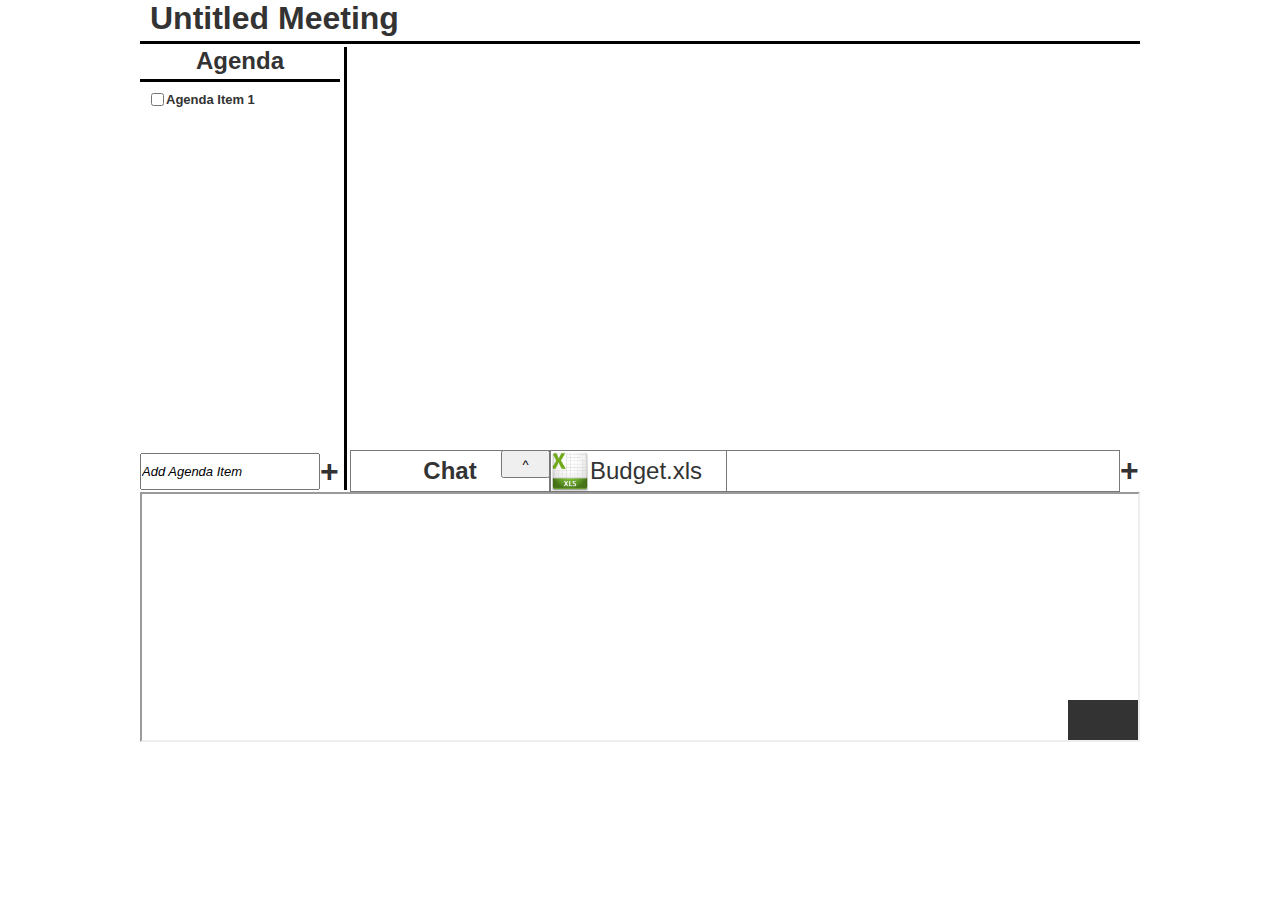
==== axure/callpage.html @ aa109053 "now with prototype" ====
﻿<!DOCTYPE html>
<html>
  <head>
    <title>callPage</title>
    <meta http-equiv="X-UA-Compatible" content="IE=edge"/>
    <meta http-equiv="content-type" content="text/html; charset=utf-8"/>
    <meta name="apple-mobile-web-app-capable" content="yes"/>
    <link href="resources/css/axure_rp_page.css" type="text/css" rel="stylesheet"/>
    <link href="data/styles.css" type="text/css" rel="stylesheet"/>
    <link href="files/callpage/styles.css" type="text/css" rel="stylesheet"/>
    <script src="resources/scripts/jquery-1.7.1.min.js"></script>
    <script src="resources/scripts/jquery-ui-1.8.10.custom.min.js"></script>
    <script src="resources/scripts/axure/axQuery.js"></script>
    <script src="resources/scripts/axure/globals.js"></script>
    <script src="resources/scripts/axutils.js"></script>
    <script src="resources/scripts/axure/annotation.js"></script>
    <script src="resources/scripts/axure/axQuery.std.js"></script>
    <script src="resources/scripts/axure/doc.js"></script>
    <script src="data/document.js"></script>
    <script src="resources/scripts/messagecenter.js"></script>
    <script src="resources/scripts/axure/events.js"></script>
    <script src="resources/scripts/axure/action.js"></script>
    <script src="resources/scripts/axure/expr.js"></script>
    <script src="resources/scripts/axure/geometry.js"></script>
    <script src="resources/scripts/axure/flyout.js"></script>
    <script src="resources/scripts/axure/ie.js"></script>
    <script src="resources/scripts/axure/model.js"></script>
    <script src="resources/scripts/axure/repeater.js"></script>
    <script src="resources/scripts/axure/sto.js"></script>
    <script src="resources/scripts/axure/utils.temp.js"></script>
    <script src="resources/scripts/axure/variables.js"></script>
    <script src="resources/scripts/axure/drag.js"></script>
    <script src="resources/scripts/axure/move.js"></script>
    <script src="resources/scripts/axure/visibility.js"></script>
    <script src="resources/scripts/axure/style.js"></script>
    <script src="resources/scripts/axure/adaptive.js"></script>
    <script src="resources/scripts/axure/tree.js"></script>
    <script src="resources/scripts/axure/init.temp.js"></script>
    <script src="files/callpage/data.js"></script>
    <script src="resources/scripts/axure/legacy.js"></script>
    <script src="resources/scripts/axure/viewer.js"></script>
    <script type="text/javascript">
      $axure.utils.getTransparentGifPath = function() { return 'resources/images/transparent.gif'; };
      $axure.utils.getOtherPath = function() { return 'resources/Other.html'; };
      $axure.utils.getReloadPath = function() { return 'resources/reload.html'; };
    </script>
  </head>
  <body>
    <div id="base" class="">

      <!-- Unnamed (Shape) -->
      <div id="u0" class="ax_shape">
        <img id="u0_img" class="img " src="images/callpage/u0.png"/>
        <!-- Unnamed () -->
        <div id="u1" class="text">
          <p><span></span></p>
        </div>
      </div>

      <!-- BudgetFrame (Inline Frame) -->
      <div id="u2" class="ax_inline_frame" data-label="BudgetFrame">
        <iframe id="u2_input" data-label="BudgetFrame" scrolling="auto" frameborder="1"></iframe>
      </div>

      <!-- ChatWindow (Shape) -->
      <div id="u3" class="ax_shape" data-label="ChatWindow">
        <img id="u3_img" class="img " src="images/callpage/chatwindow_u3.png"/>
        <!-- Unnamed () -->
        <div id="u4" class="text">
          <p><span></span></p>
        </div>
      </div>

      <!-- Video (Inline Frame) -->
      <div id="u5" class="ax_inline_frame" data-label="Video">
        <iframe id="u5_input" data-label="Video" scrolling="auto" frameborder="1"></iframe>
      </div>

      <!-- title (Shape) -->
      <div id="u6" class="ax_h1" data-label="title">
        <img id="u6_img" class="img " src="resources/images/transparent.gif"/>
        <!-- Unnamed () -->
        <div id="u7" class="text">
          <p><span>Brainstorming Session</span></p>
        </div>
      </div>

      <!-- Unnamed (Horizontal Line) -->
      <div id="u8" class="ax_horizontal_line">
        <img id="u8_start" class="img " src="resources/images/transparent.gif" alt="u8_start"/>
        <img id="u8_end" class="img " src="resources/images/transparent.gif" alt="u8_end"/>
        <img id="u8_line" class="img " src="images/callpage/u8_line.png" alt="u8_line"/>
      </div>

      <!-- Unnamed (Vertical Line) -->
      <div id="u9" class="ax_vertical_line">
        <img id="u9_start" class="img " src="resources/images/transparent.gif" alt="u9_start"/>
        <img id="u9_end" class="img " src="resources/images/transparent.gif" alt="u9_end"/>
        <img id="u9_line" class="img " src="images/callpage/u9_line.png" alt="u9_line"/>
      </div>

      <!-- Unnamed (Shape) -->
      <div id="u10" class="ax_h2">
        <img id="u10_img" class="img " src="resources/images/transparent.gif"/>
        <!-- Unnamed () -->
        <div id="u11" class="text">
          <p><span>Agenda</span></p>
        </div>
      </div>

      <!-- Unnamed (Horizontal Line) -->
      <div id="u12" class="ax_horizontal_line">
        <img id="u12_start" class="img " src="resources/images/transparent.gif" alt="u12_start"/>
        <img id="u12_end" class="img " src="resources/images/transparent.gif" alt="u12_end"/>
        <img id="u12_line" class="img " src="images/callpage/u12_line.png" alt="u12_line"/>
      </div>

      <!-- AgendaItemText (Text Field) -->
      <div id="u13" class="ax_text_field" data-label="AgendaItemText">
        <input id="u13_input" type="text" value=""/>
      </div>

      <!-- Add Agenda Item (Shape) -->
      <div id="u14" class="ax_h1" data-label="Add Agenda Item">
        <img id="u14_img" class="img " src="resources/images/transparent.gif"/>
        <!-- Unnamed () -->
        <div id="u15" class="text">
          <p><span>+</span></p>
        </div>
      </div>

      <!-- AgendaItemPreset (Checkbox) -->
      <div id="u16" class="ax_checkbox" data-label="AgendaItemPreset">
        <label for="u16_input">
          <!-- Unnamed () -->
          <div id="u17" class="text">
            <p><span>Agenda Item 1</span></p>
          </div>
        </label>
        <input id="u16_input" type="checkbox" value="checkbox"/>
      </div>

      <!-- AgendaAdded (Checkbox) -->
      <div id="u18" class="ax_checkbox" data-label="AgendaAdded">
        <label for="u18_input">
          <!-- Unnamed () -->
          <div id="u19" class="text">
            <p><span>[[Agenda1]]</span></p>
          </div>
        </label>
        <input id="u18_input" type="checkbox" value="checkbox"/>
      </div>

      <!-- Add Agenda Item (Shape) -->
      <div id="u20" class="ax_h1" data-label="Add Agenda Item">
        <img id="u20_img" class="img " src="resources/images/transparent.gif"/>
        <!-- Unnamed () -->
        <div id="u21" class="text">
          <p><span>+</span></p>
        </div>
      </div>

      <!-- Unnamed (Shape) -->
      <div id="u22" class="ax_shape">
        <img id="u22_img" class="img " src="images/callpage/u22.png"/>
        <!-- Unnamed () -->
        <div id="u23" class="text">
          <p><span></span></p>
        </div>
      </div>

      <!-- Unnamed (Image) -->
      <div id="u24" class="ax_image">
        <img id="u24_img" class="img " src="images/task_io/fileimage_u11.png"/>
        <!-- Unnamed () -->
        <div id="u25" class="text">
          <p><span></span></p>
        </div>
      </div>

      <!-- Unnamed (Shape) -->
      <div id="u26" class="ax_h2">
        <img id="u26_img" class="img " src="resources/images/transparent.gif"/>
        <!-- Unnamed () -->
        <div id="u27" class="text">
          <p><span>Budget.xls</span></p>
        </div>
      </div>

      <!-- ChatLabelBottom (Shape) -->
      <div id="u28" class="ax_shape" data-label="ChatLabelBottom">
        <img id="u28_img" class="img " src="images/callpage/chatlabelbottom_u28.png"/>
        <!-- Unnamed () -->
        <div id="u29" class="text">
          <p><span>Chat</span></p>
        </div>
      </div>

      <!-- ExpandChatButton (HTML Button) -->
      <div id="u30" class="ax_html_button" data-label="ExpandChatButton">
        <input id="u30_input" type="submit" value="^"/>
      </div>

      <!-- MinimizeDocs (HTML Button) -->
      <div id="u31" class="ax_html_button" data-label="MinimizeDocs">
        <input id="u31_input" type="submit" value="___"/>
      </div>

      <!-- ChatLabelTop (Shape) -->
      <div id="u32" class="ax_shape" data-label="ChatLabelTop">
        <img id="u32_img" class="img " src="images/callpage/chatlabelbottom_u28.png"/>
        <!-- Unnamed () -->
        <div id="u33" class="text">
          <p><span>Chat</span></p>
        </div>
      </div>

      <!-- ChatMinButton (HTML Button) -->
      <div id="u34" class="ax_html_button" data-label="ChatMinButton">
        <input id="u34_input" type="submit" value="___"/>
      </div>

      <!-- AaronChat (Shape) -->
      <div id="u35" class="ax_paragraph" data-label="AaronChat">
        <img id="u35_img" class="img " src="resources/images/transparent.gif"/>
        <!-- Unnamed () -->
        <div id="u36" class="text">
          <p><span>Aaron: Hi everyone!</span></p>
        </div>
      </div>

      <!-- PipChat (Shape) -->
      <div id="u37" class="ax_paragraph" data-label="PipChat">
        <img id="u37_img" class="img " src="resources/images/transparent.gif"/>
        <!-- Unnamed () -->
        <div id="u38" class="text">
          <p><span>Pip: Hey Aaron!</span></p>
        </div>
      </div>

      <!-- CathyLabel (Shape) -->
      <div id="u39" class="ax_paragraph" data-label="CathyLabel">
        <img id="u39_img" class="img " src="resources/images/transparent.gif"/>
        <!-- Unnamed () -->
        <div id="u40" class="text">
          <p><span>Cathy: </span></p>
        </div>
      </div>

      <!-- ChatItemFill (Shape) -->
      <div id="u41" class="ax_paragraph" data-label="ChatItemFill">
        <img id="u41_img" class="img " src="resources/images/transparent.gif"/>
        <!-- Unnamed () -->
        <div id="u42" class="text">
          <p><span>[[ChatItem]]</span></p>
        </div>
      </div>

      <!-- SubmitChatField (Text Field) -->
      <div id="u43" class="ax_text_field" data-label="SubmitChatField">
        <input id="u43_input" type="text" value=""/>
      </div>

      <!-- ChatSubmitButton (Shape) -->
      <div id="u44" class="ax_h1" data-label="ChatSubmitButton">
        <img id="u44_img" class="img " src="resources/images/transparent.gif"/>
        <!-- Unnamed () -->
        <div id="u45" class="text">
          <p><span>+</span></p>
        </div>
      </div>

      <!-- PeopleFrameRectangle (Shape) -->
      <div id="u46" class="ax_shape" data-label="PeopleFrameRectangle">
        <img id="u46_img" class="img " src="images/callpage/peopleframerectangle_u46.png"/>
        <!-- Unnamed () -->
        <div id="u47" class="text">
          <p><span></span></p>
        </div>
      </div>

      <!-- PeopleFrameIcon (Image) -->
      <div id="u48" class="ax_image" data-label="PeopleFrameIcon">
        <img id="u48_img" class="img " src="images/task_io/fileimage_u11.png"/>
        <!-- Unnamed () -->
        <div id="u49" class="text">
          <p><span></span></p>
        </div>
      </div>

      <!-- PeopleFrameLabel (Shape) -->
      <div id="u50" class="ax_h2" data-label="PeopleFrameLabel">
        <img id="u50_img" class="img " src="resources/images/transparent.gif"/>
        <!-- Unnamed () -->
        <div id="u51" class="text">
          <p><span>Probabilities.xls</span></p>
        </div>
      </div>

      <!-- PeopleFrame (Inline Frame) -->
      <div id="u52" class="ax_inline_frame" data-label="PeopleFrame">
        <iframe id="u52_input" data-label="PeopleFrame" scrolling="auto" frameborder="1"></iframe>
      </div>

      <!-- Unnamed (Shape) -->
      <div id="u53" class="ax_shape">
        <img id="u53_img" class="img " src="images/callpage/u53.png"/>
        <!-- Unnamed () -->
        <div id="u54" class="text">
          <p><span></span></p>
        </div>
      </div>
    </div>
  </body>
</html>
---- axure/resources/css/axure_rp_page.css ----
﻿/* so the window resize fires within a frame in IE7 */
html, body {
    height: 100%;    
}

a {
	color: inherit;
}

p {
	margin: 0px;
}

iframe {
	background: #FFFFFF;
}

/* to match IE with C, FF */
input {
    padding: 1px 0px 1px 0px;
    box-sizing: border-box;
    -moz-box-sizing: border-box;
}

textarea {
    margin: 0px;
    box-sizing: border-box;
    -moz-box-sizing: border-box;
}

div.intcases {
	font-family: arial; 
	font-size: 12px;
    text-align:left; 
	border:1px solid #AAA; 
	background:#FFF none repeat scroll 0% 0%; 
	z-index:9999; 
	visibility:hidden; 
	position:absolute;
    padding: 0px;
    border-radius: 3px;
	white-space: nowrap;
}

div.intcaselink {
	cursor: pointer;
    padding: 3px 8px 3px 8px;
    margin: 5px;
	background:#EEE none repeat scroll 0% 0%; 
	border:1px solid #AAA;
    border-radius: 3px;
}

div.refpageimage {
	position: absolute;
    left: 0px;
    top: 0px;
	font-size: 0px;
	width: 16px;
	height: 16px;
	cursor: pointer;
	background-image: url(images/newwindow.gif);
	background-repeat: no-repeat;
}

div.annnoteimage {
	position: absolute;
    left: 0px;
    top: 0px;
	font-size: 0px;
	width: 16px;
	height: 12px;
	cursor: help;
	background-image: url(images/note.gif);
	background-repeat: no-repeat;
}

div.annnotelabel {
	position: absolute;
    left: 0px;
    top: 0px;
	font-family: Arial;
	font-size: 10px;
	border: 1px solid rgb(166,221,242);
	cursor: help;
	background:rgb(0,157,217) none repeat scroll 0% 0%; 
	padding-left:3px; 
	padding-right:3px;
	white-space: nowrap;
	color: white;
}
 
.annotationName {
	font-size: 13px;
	font-weight: bold;
	margin-bottom: 3px;
	white-space: nowrap;
}

.annotation {
	font-size: 12px;
	padding-left: 2px;
	margin-bottom: 5px;
}

/* this is a fix for the issue where dialogs jump around and takes the text-align from the body */
.dialogFix {
    position:absolute;
    text-align:left;
}


@keyframes pulsate {
  from {
    box-shadow: 0 0 10px #74BA11;
  }
  to {
    box-shadow: 0 0 20px #74BA11;
  }
}

@-webkit-keyframes pulsate {
  from {
    -webkit-box-shadow: 0 0 10px #74BA11;
    box-shadow: 0 0 10px #74BA11;
  }
  to {
    -webkit-box-shadow: 0 0 20px #74BA11;
    box-shadow: 0 0 20px #74BA11;
  }
}
 
@-moz-keyframes pulsate {
  from {
    -moz-box-shadow: 0 0 10px #74BA11;
    box-shadow: 0 0 10px #74BA11;
  }
  to {
    -moz-box-shadow: 0 0 20px #74BA11;
    box-shadow: 0 0 20px #74BA11;
  }
}

.legacyPulsateBorder {
	border: 5px solid #74BA11;
	margin: -5px;
}

.pulsateBorder {
  animation-name: pulsate;
  animation-timing-function: ease-in-out;
  animation-duration: 0.9s;
  animation-iteration-count: infinite;
  animation-direction: alternate;
  
  -webkit-animation-name: pulsate;
  -webkit-animation-timing-function: ease-in-out;
  -webkit-animation-duration: 0.9s;
  -webkit-animation-iteration-count: infinite;
  -webkit-animation-direction: alternate;

  -moz-animation-name: pulsate;
  -moz-animation-timing-function: ease-in-out;
  -moz-animation-duration: 0.9s;
  -moz-animation-iteration-count: infinite;
  -moz-animation-direction: alternate;
}
---- axure/data/styles.css ----
﻿.ax_shape {
  font-family:'ArialMT', 'Arial';
  font-weight:400;
  font-style:normal;
  font-size:13px;
  color:#333333;
  text-align:center;
  line-height:normal;
}
.ax_paragraph {
  font-family:'ArialMT', 'Arial';
  font-weight:400;
  font-style:normal;
  font-size:13px;
  color:#333333;
  text-align:left;
  line-height:normal;
}
.ax_h1 {
  font-family:'Arial-BoldMT', 'Arial Bold', 'Arial';
  font-weight:700;
  font-style:normal;
  font-size:32px;
  color:#333333;
  text-align:left;
  line-height:normal;
}
.ax_h2 {
  font-family:'Arial-BoldMT', 'Arial Bold', 'Arial';
  font-weight:700;
  font-style:normal;
  font-size:24px;
  color:#333333;
  text-align:left;
  line-height:normal;
}
.ax_h3 {
  font-family:'Arial-BoldMT', 'Arial Bold', 'Arial';
  font-weight:700;
  font-style:normal;
  font-size:18px;
  color:#333333;
  text-align:left;
  line-height:normal;
}
.ax_h4 {
  font-family:'Arial-BoldMT', 'Arial Bold', 'Arial';
  font-weight:700;
  font-style:normal;
  font-size:14px;
  color:#333333;
  text-align:left;
  line-height:normal;
}
.ax_h5 {
  font-family:'Arial-BoldMT', 'Arial Bold', 'Arial';
  font-weight:700;
  font-style:normal;
  font-size:13px;
  color:#333333;
  text-align:left;
  line-height:normal;
}
.ax_h6 {
  font-family:'Arial-BoldMT', 'Arial Bold', 'Arial';
  font-weight:700;
  font-style:normal;
  font-size:10px;
  color:#333333;
  text-align:left;
  line-height:normal;
}
.ax_image {
  font-family:'ArialMT', 'Arial';
  font-weight:400;
  font-style:normal;
  font-size:13px;
  color:#000000;
  text-align:center;
  line-height:normal;
}
.ax_text_link {
  color:#0000FF;
}
.ax_text_link_mouse_over {
}
.ax_text_link_mouse_down {
}
.ax_text_field {
  font-family:'ArialMT', 'Arial';
  font-weight:400;
  font-style:normal;
  font-size:13px;
  color:#000000;
  text-align:left;
  line-height:normal;
}
.ax_text_area {
  font-family:'ArialMT', 'Arial';
  font-weight:400;
  font-style:normal;
  font-size:13px;
  color:#000000;
  text-align:left;
  line-height:normal;
}
.ax_droplist {
  font-family:'ArialMT', 'Arial';
  font-weight:400;
  font-style:normal;
  font-size:13px;
  color:#000000;
  text-align:left;
  line-height:normal;
}
.ax_list_box {
  font-family:'ArialMT', 'Arial';
  font-weight:400;
  font-style:normal;
  font-size:13px;
  color:#000000;
  text-align:left;
  line-height:normal;
}
.ax_checkbox {
  font-family:'ArialMT', 'Arial';
  font-weight:400;
  font-style:normal;
  font-size:13px;
  color:#333333;
  text-align:left;
  line-height:normal;
}
.ax_radio_button {
  font-family:'ArialMT', 'Arial';
  font-weight:400;
  font-style:normal;
  font-size:13px;
  color:#333333;
  text-align:left;
  line-height:normal;
}
.ax_flow_shape {
  font-family:'ArialMT', 'Arial';
  font-weight:400;
  font-style:normal;
  font-size:13px;
  color:#333333;
  text-align:center;
  line-height:normal;
}
.ax_tree_node {
  font-family:'ArialMT', 'Arial';
  font-weight:400;
  font-style:normal;
  font-size:13px;
  color:#333333;
  text-align:left;
  line-height:normal;
}
.ax_html_button {
  font-family:'ArialMT', 'Arial';
  font-weight:400;
  font-style:normal;
  font-size:13px;
  color:#000000;
  text-align:center;
  line-height:normal;
}
.ax_hot_spot {
  font-size:13px;
  color:#333333;
  text-align:center;
  line-height:normal;
}
.ax_inline_frame {
  font-size:13px;
  color:#333333;
  text-align:center;
  line-height:normal;
}
.ax_dynamic_panel {
  font-size:13px;
  color:#333333;
  text-align:center;
  line-height:normal;
}
.ax_master {
  font-size:13px;
  color:#333333;
  text-align:center;
  line-height:normal;
}
.ax_repeater {
  font-family:'ArialMT', 'Arial';
  font-weight:400;
  font-style:normal;
  font-size:13px;
  color:#333333;
  text-align:center;
  line-height:normal;
}
.ax_table {
  font-family:'ArialMT', 'Arial';
  font-weight:400;
  font-style:normal;
  font-size:13px;
  color:#333333;
  text-align:center;
  line-height:normal;
}
.ax_table_cell {
  font-family:'ArialMT', 'Arial';
  font-weight:400;
  font-style:normal;
  font-size:13px;
  color:#333333;
  text-align:left;
  line-height:normal;
}
.ax_menu {
  font-size:13px;
  color:#000000;
  text-align:center;
  line-height:normal;
}
.ax_horizontal_line {
  font-size:13px;
  color:#333333;
  text-align:center;
  line-height:normal;
}
.ax_vertical_line {
  font-size:13px;
  color:#333333;
  text-align:center;
  line-height:normal;
}
.ax_connector {
  font-family:'ArialMT', 'Arial';
  font-weight:400;
  font-style:normal;
  font-size:13px;
  color:#333333;
  text-align:center;
  line-height:normal;
}
---- axure/files/callpage/styles.css ----
﻿body {
  margin:0px;
  background-image:none;
  position:relative;
  left:-0px;
  width:1000px;
  margin-left:auto;
  margin-right:auto;
  text-align:left;
}
#base {
  position:absolute;
  z-index:0;
}
#u0 {
  position:absolute;
  left:410px;
  top:450px;
  width:570px;
  height:42px;
}
#u0_img {
  position:absolute;
  left:0px;
  top:0px;
  width:570px;
  height:42px;
}
#u1 {
  position:absolute;
  left:2px;
  top:13px;
  width:566px;
  visibility:hidden;
  word-wrap:break-word;
}
#u2 {
  position:absolute;
  left:210px;
  top:75px;
  width:786px;
  height:371px;
}
#u2_input {
  position:absolute;
  left:0px;
  top:0px;
  width:786px;
  height:371px;
}
#u3 {
  position:absolute;
  left:210px;
  top:75px;
  width:200px;
  height:417px;
}
#u3_img {
  position:absolute;
  left:0px;
  top:0px;
  width:200px;
  height:417px;
}
#u4 {
  position:absolute;
  left:2px;
  top:200px;
  width:196px;
  visibility:hidden;
  word-wrap:break-word;
}
#u5 {
  position:absolute;
  left:0px;
  top:492px;
  width:996px;
  height:246px;
}
#u5_input {
  position:absolute;
  left:0px;
  top:0px;
  width:996px;
  height:246px;
}
#u6 {
  position:absolute;
  left:10px;
  top:0px;
  width:900px;
  height:37px;
}
#u6_img {
  position:absolute;
  left:0px;
  top:0px;
  width:900px;
  height:37px;
}
#u7 {
  position:absolute;
  left:0px;
  top:0px;
  width:900px;
  word-wrap:break-word;
}
#u8 {
  position:absolute;
  left:0px;
  top:37px;
  width:1000px;
  height:10px;
}
#u8_start {
  position:absolute;
  left:0px;
  top:-5px;
  width:18px;
  height:20px;
}
#u8_end {
  position:absolute;
  left:983px;
  top:-5px;
  width:18px;
  height:20px;
}
#u8_line {
  position:absolute;
  left:0px;
  top:4px;
  width:1000px;
  height:3px;
}
#u9 {
  position:absolute;
  left:200px;
  top:47px;
  width:10px;
  height:443px;
}
#u9_start {
  position:absolute;
  left:-5px;
  top:0px;
  width:20px;
  height:18px;
}
#u9_end {
  position:absolute;
  left:-5px;
  top:426px;
  width:20px;
  height:18px;
}
#u9_line {
  position:absolute;
  left:4px;
  top:0px;
  width:3px;
  height:443px;
}
#u10 {
  position:absolute;
  left:0px;
  top:47px;
  width:200px;
  height:28px;
  text-align:center;
}
#u10_img {
  position:absolute;
  left:0px;
  top:0px;
  width:200px;
  height:28px;
}
#u11 {
  position:absolute;
  left:0px;
  top:0px;
  width:200px;
  word-wrap:break-word;
}
#u12 {
  position:absolute;
  left:0px;
  top:75px;
  width:200px;
  height:10px;
}
#u12_start {
  position:absolute;
  left:0px;
  top:-5px;
  width:18px;
  height:20px;
}
#u12_end {
  position:absolute;
  left:183px;
  top:-5px;
  width:18px;
  height:20px;
}
#u12_line {
  position:absolute;
  left:0px;
  top:4px;
  width:200px;
  height:3px;
}
#u13 {
  position:absolute;
  left:0px;
  top:453px;
  width:180px;
  height:37px;
}
#u13_input {
  position:absolute;
  left:0px;
  top:0px;
  width:180px;
  height:37px;
  font-family:'ArialMT', 'Arial';
  font-weight:400;
  font-style:normal;
  font-size:13px;
  text-decoration:none;
  color:#000000;
  text-align:left;
}
#u14 {
  position:absolute;
  left:180px;
  top:453px;
  width:20px;
  height:37px;
}
#u14_img {
  position:absolute;
  left:0px;
  top:0px;
  width:20px;
  height:37px;
}
#u14_img.mouseOver {
}
#u14.mouseOver {
}
#u14_img.disabled {
}
#u14.disabled {
}
#u15 {
  position:absolute;
  left:0px;
  top:0px;
  width:20px;
  white-space:nowrap;
}
#u16 {
  position:absolute;
  left:10px;
  top:92px;
  width:130px;
  height:15px;
  font-family:'Arial-BoldMT', 'Arial Bold', 'Arial';
  font-weight:700;
  font-style:normal;
}
#u17 {
  position:absolute;
  left:16px;
  top:0px;
  width:112px;
  word-wrap:break-word;
}
#u16_input {
  position:absolute;
  left:-3px;
  top:-2px;
}
#u18 {
  position:absolute;
  left:10px;
  top:124px;
  width:130px;
  height:15px;
  font-family:'Arial-BoldMT', 'Arial Bold', 'Arial';
  font-weight:700;
  font-style:normal;
}
#u19 {
  position:absolute;
  left:16px;
  top:0px;
  width:112px;
  word-wrap:break-word;
}
#u18_input {
  position:absolute;
  left:-3px;
  top:-2px;
}
#u20 {
  position:absolute;
  left:980px;
  top:452px;
  width:20px;
  height:37px;
}
#u20_img {
  position:absolute;
  left:0px;
  top:0px;
  width:20px;
  height:37px;
}
#u20_img.mouseOver {
}
#u20.mouseOver {
}
#u20_img.disabled {
}
#u20.disabled {
}
#u21 {
  position:absolute;
  left:0px;
  top:0px;
  width:20px;
  white-space:nowrap;
}
#u22 {
  position:absolute;
  left:410px;
  top:450px;
  width:177px;
  height:42px;
}
#u22_img {
  position:absolute;
  left:0px;
  top:0px;
  width:177px;
  height:42px;
}
#u23 {
  position:absolute;
  left:2px;
  top:13px;
  width:173px;
  visibility:hidden;
  word-wrap:break-word;
}
#u24 {
  position:absolute;
  left:410px;
  top:450px;
  width:40px;
  height:42px;
}
#u24_img {
  position:absolute;
  left:0px;
  top:0px;
  width:40px;
  height:42px;
}
#u25 {
  position:absolute;
  left:2px;
  top:13px;
  width:36px;
  visibility:hidden;
  word-wrap:break-word;
}
#u26 {
  position:absolute;
  left:450px;
  top:457px;
  width:113px;
  height:28px;
  font-family:'ArialMT', 'Arial';
  font-weight:400;
  font-style:normal;
}
#u26_img {
  position:absolute;
  left:0px;
  top:0px;
  width:113px;
  height:28px;
}
#u27 {
  position:absolute;
  left:0px;
  top:0px;
  width:113px;
  white-space:nowrap;
}
#u28 {
  position:absolute;
  left:210px;
  top:450px;
  width:200px;
  height:42px;
  font-family:'Arial-BoldMT', 'Arial Bold', 'Arial';
  font-weight:700;
  font-style:normal;
  font-size:24px;
}
#u28_img {
  position:absolute;
  left:0px;
  top:0px;
  width:200px;
  height:42px;
}
#u29 {
  position:absolute;
  left:2px;
  top:7px;
  width:196px;
  word-wrap:break-word;
}
#u30 {
  position:absolute;
  left:361px;
  top:450px;
  width:49px;
  height:28px;
}
#u30_input {
  position:absolute;
  left:0px;
  top:0px;
  width:49px;
  height:28px;
  font-family:'ArialMT', 'Arial';
  font-weight:400;
  font-style:normal;
  font-size:13px;
  text-decoration:none;
  color:#000000;
  text-align:center;
}
#u31 {
  position:absolute;
  left:951px;
  top:47px;
  width:49px;
  height:28px;
}
#u31_input {
  position:absolute;
  left:0px;
  top:0px;
  width:49px;
  height:28px;
  font-family:'ArialMT', 'Arial';
  font-weight:400;
  font-style:normal;
  font-size:13px;
  text-decoration:none;
  color:#000000;
  text-align:center;
}
#u32 {
  position:absolute;
  left:210px;
  top:75px;
  width:200px;
  height:42px;
  font-family:'Arial-BoldMT', 'Arial Bold', 'Arial';
  font-weight:700;
  font-style:normal;
  font-size:24px;
}
#u32_img {
  position:absolute;
  left:0px;
  top:0px;
  width:200px;
  height:42px;
}
#u33 {
  position:absolute;
  left:2px;
  top:7px;
  width:196px;
  word-wrap:break-word;
}
#u34 {
  position:absolute;
  left:361px;
  top:75px;
  width:49px;
  height:28px;
}
#u34_input {
  position:absolute;
  left:0px;
  top:0px;
  width:49px;
  height:28px;
  font-family:'ArialMT', 'Arial';
  font-weight:400;
  font-style:normal;
  font-size:13px;
  text-decoration:none;
  color:#000000;
  text-align:center;
}
#u35 {
  position:absolute;
  left:210px;
  top:123px;
  width:200px;
  height:15px;
}
#u35_img {
  position:absolute;
  left:0px;
  top:0px;
  width:200px;
  height:15px;
}
#u36 {
  position:absolute;
  left:0px;
  top:0px;
  width:200px;
  word-wrap:break-word;
}
#u37 {
  position:absolute;
  left:211px;
  top:143px;
  width:200px;
  height:15px;
}
#u37_img {
  position:absolute;
  left:0px;
  top:0px;
  width:200px;
  height:15px;
}
#u38 {
  position:absolute;
  left:0px;
  top:0px;
  width:200px;
  word-wrap:break-word;
}
#u39 {
  position:absolute;
  left:211px;
  top:165px;
  width:39px;
  height:15px;
}
#u39_img {
  position:absolute;
  left:0px;
  top:0px;
  width:39px;
  height:15px;
}
#u40 {
  position:absolute;
  left:0px;
  top:0px;
  width:39px;
  word-wrap:break-word;
}
#u41 {
  position:absolute;
  left:250px;
  top:165px;
  width:161px;
  height:15px;
}
#u41_img {
  position:absolute;
  left:0px;
  top:0px;
  width:161px;
  height:15px;
}
#u42 {
  position:absolute;
  left:0px;
  top:0px;
  width:161px;
  word-wrap:break-word;
}
#u43 {
  position:absolute;
  left:210px;
  top:450px;
  width:180px;
  height:42px;
}
#u43_input {
  position:absolute;
  left:0px;
  top:0px;
  width:180px;
  height:42px;
  font-family:'ArialMT', 'Arial';
  font-weight:400;
  font-style:normal;
  font-size:13px;
  text-decoration:none;
  color:#000000;
  text-align:left;
}
#u44 {
  position:absolute;
  left:390px;
  top:452px;
  width:20px;
  height:37px;
}
#u44_img {
  position:absolute;
  left:0px;
  top:0px;
  width:20px;
  height:37px;
}
#u44_img.mouseOver {
}
#u44.mouseOver {
}
#u44_img.disabled {
}
#u44.disabled {
}
#u45 {
  position:absolute;
  left:0px;
  top:0px;
  width:20px;
  white-space:nowrap;
}
#u46 {
  position:absolute;
  left:587px;
  top:450px;
  width:213px;
  height:42px;
}
#u46_img {
  position:absolute;
  left:0px;
  top:0px;
  width:213px;
  height:42px;
}
#u47 {
  position:absolute;
  left:2px;
  top:13px;
  width:209px;
  visibility:hidden;
  word-wrap:break-word;
}
#u48 {
  position:absolute;
  left:587px;
  top:450px;
  width:40px;
  height:42px;
}
#u48_img {
  position:absolute;
  left:0px;
  top:0px;
  width:40px;
  height:42px;
}
#u49 {
  position:absolute;
  left:2px;
  top:13px;
  width:36px;
  visibility:hidden;
  word-wrap:break-word;
}
#u50 {
  position:absolute;
  left:627px;
  top:457px;
  width:168px;
  height:28px;
  font-family:'ArialMT', 'Arial';
  font-weight:400;
  font-style:normal;
}
#u50_img {
  position:absolute;
  left:0px;
  top:0px;
  width:168px;
  height:28px;
}
#u51 {
  position:absolute;
  left:0px;
  top:0px;
  width:168px;
  white-space:nowrap;
}
#u52 {
  position:absolute;
  left:210px;
  top:75px;
  width:786px;
  height:371px;
}
#u52_input {
  position:absolute;
  left:0px;
  top:0px;
  width:786px;
  height:371px;
}
#u53 {
  position:absolute;
  left:928px;
  top:700px;
  width:70px;
  height:40px;
}
#u53_img {
  position:absolute;
  left:0px;
  top:0px;
  width:70px;
  height:40px;
}
#u54 {
  position:absolute;
  left:2px;
  top:12px;
  width:66px;
  visibility:hidden;
  word-wrap:break-word;
}
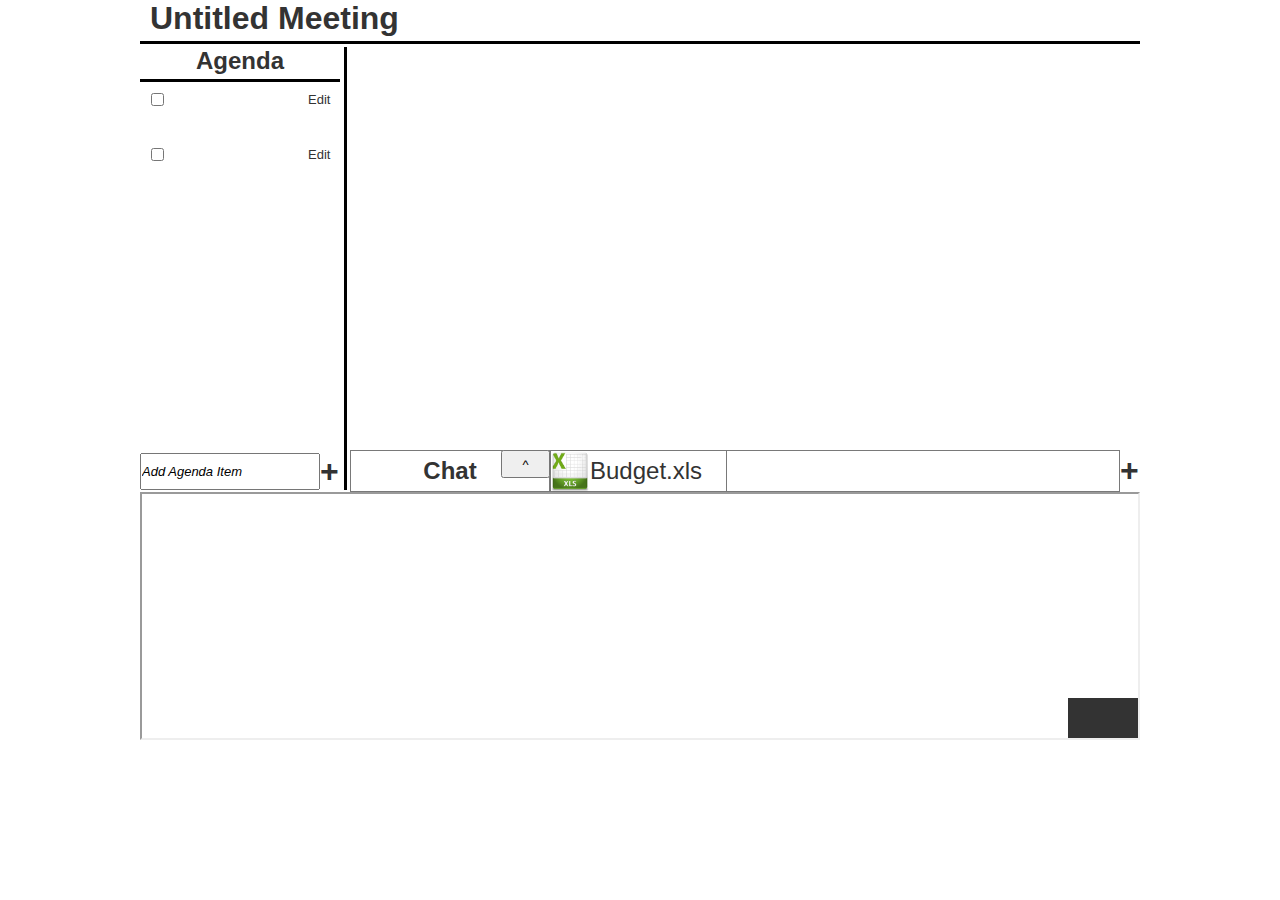
==== commit 455c10f2: "new axure template" ====
--- a/axure/callpage.html
+++ b/axure/callpage.html
@@ -48,267 +48,356 @@
   <body>
     <div id="base" class="">
 
-      <!-- Unnamed (Shape) -->
-      <div id="u0" class="ax_shape">
-        <img id="u0_img" class="img " src="images/callpage/u0.png"/>
+      <!-- EditSave3 (Shape) -->
+      <div id="u0" class="ax_shape" data-label="EditSave3">
+        <img id="u0_img" class="img " src="images/joiningcall/reveal_u0.png"/>
         <!-- Unnamed () -->
         <div id="u1" class="text">
+          <p><span>Save3</span></p>
+        </div>
+      </div>
+
+      <!-- Unnamed (Shape) -->
+      <div id="u2" class="ax_shape">
+        <img id="u2_img" class="img " src="images/callpage/u2.png"/>
+        <!-- Unnamed () -->
+        <div id="u3" class="text">
           <p><span></span></p>
         </div>
       </div>
 
       <!-- BudgetFrame (Inline Frame) -->
-      <div id="u2" class="ax_inline_frame" data-label="BudgetFrame">
-        <iframe id="u2_input" data-label="BudgetFrame" scrolling="auto" frameborder="1"></iframe>
+      <div id="u4" class="ax_inline_frame" data-label="BudgetFrame">
+        <iframe id="u4_input" data-label="BudgetFrame" scrolling="auto" frameborder="1"></iframe>
       </div>
 
       <!-- ChatWindow (Shape) -->
-      <div id="u3" class="ax_shape" data-label="ChatWindow">
-        <img id="u3_img" class="img " src="images/callpage/chatwindow_u3.png"/>
-        <!-- Unnamed () -->
-        <div id="u4" class="text">
+      <div id="u5" class="ax_shape" data-label="ChatWindow">
+        <img id="u5_img" class="img " src="images/callpage/chatwindow_u5.png"/>
+        <!-- Unnamed () -->
+        <div id="u6" class="text">
           <p><span></span></p>
         </div>
       </div>
 
       <!-- Video (Inline Frame) -->
-      <div id="u5" class="ax_inline_frame" data-label="Video">
-        <iframe id="u5_input" data-label="Video" scrolling="auto" frameborder="1"></iframe>
+      <div id="u7" class="ax_inline_frame" data-label="Video">
+        <iframe id="u7_input" data-label="Video" scrolling="auto" frameborder="1"></iframe>
       </div>
 
       <!-- title (Shape) -->
-      <div id="u6" class="ax_h1" data-label="title">
-        <img id="u6_img" class="img " src="resources/images/transparent.gif"/>
-        <!-- Unnamed () -->
-        <div id="u7" class="text">
+      <div id="u8" class="ax_h1" data-label="title">
+        <img id="u8_img" class="img " src="resources/images/transparent.gif"/>
+        <!-- Unnamed () -->
+        <div id="u9" class="text">
           <p><span>Brainstorming Session</span></p>
         </div>
       </div>
 
       <!-- Unnamed (Horizontal Line) -->
-      <div id="u8" class="ax_horizontal_line">
-        <img id="u8_start" class="img " src="resources/images/transparent.gif" alt="u8_start"/>
-        <img id="u8_end" class="img " src="resources/images/transparent.gif" alt="u8_end"/>
-        <img id="u8_line" class="img " src="images/callpage/u8_line.png" alt="u8_line"/>
+      <div id="u10" class="ax_horizontal_line">
+        <img id="u10_start" class="img " src="resources/images/transparent.gif" alt="u10_start"/>
+        <img id="u10_end" class="img " src="resources/images/transparent.gif" alt="u10_end"/>
+        <img id="u10_line" class="img " src="images/callpage/u10_line.png" alt="u10_line"/>
       </div>
 
       <!-- Unnamed (Vertical Line) -->
-      <div id="u9" class="ax_vertical_line">
-        <img id="u9_start" class="img " src="resources/images/transparent.gif" alt="u9_start"/>
-        <img id="u9_end" class="img " src="resources/images/transparent.gif" alt="u9_end"/>
-        <img id="u9_line" class="img " src="images/callpage/u9_line.png" alt="u9_line"/>
-      </div>
-
-      <!-- Unnamed (Shape) -->
-      <div id="u10" class="ax_h2">
-        <img id="u10_img" class="img " src="resources/images/transparent.gif"/>
-        <!-- Unnamed () -->
-        <div id="u11" class="text">
+      <div id="u11" class="ax_vertical_line">
+        <img id="u11_start" class="img " src="resources/images/transparent.gif" alt="u11_start"/>
+        <img id="u11_end" class="img " src="resources/images/transparent.gif" alt="u11_end"/>
+        <img id="u11_line" class="img " src="images/callpage/u11_line.png" alt="u11_line"/>
+      </div>
+
+      <!-- Unnamed (Shape) -->
+      <div id="u12" class="ax_h2">
+        <img id="u12_img" class="img " src="resources/images/transparent.gif"/>
+        <!-- Unnamed () -->
+        <div id="u13" class="text">
           <p><span>Agenda</span></p>
         </div>
       </div>
 
       <!-- Unnamed (Horizontal Line) -->
-      <div id="u12" class="ax_horizontal_line">
-        <img id="u12_start" class="img " src="resources/images/transparent.gif" alt="u12_start"/>
-        <img id="u12_end" class="img " src="resources/images/transparent.gif" alt="u12_end"/>
-        <img id="u12_line" class="img " src="images/callpage/u12_line.png" alt="u12_line"/>
+      <div id="u14" class="ax_horizontal_line">
+        <img id="u14_start" class="img " src="resources/images/transparent.gif" alt="u14_start"/>
+        <img id="u14_end" class="img " src="resources/images/transparent.gif" alt="u14_end"/>
+        <img id="u14_line" class="img " src="images/callpage/u14_line.png" alt="u14_line"/>
       </div>
 
       <!-- AgendaItemText (Text Field) -->
-      <div id="u13" class="ax_text_field" data-label="AgendaItemText">
-        <input id="u13_input" type="text" value=""/>
+      <div id="u15" class="ax_text_field" data-label="AgendaItemText">
+        <input id="u15_input" type="text" value=""/>
       </div>
 
       <!-- Add Agenda Item (Shape) -->
-      <div id="u14" class="ax_h1" data-label="Add Agenda Item">
-        <img id="u14_img" class="img " src="resources/images/transparent.gif"/>
-        <!-- Unnamed () -->
-        <div id="u15" class="text">
+      <div id="u16" class="ax_h1" data-label="Add Agenda Item">
+        <img id="u16_img" class="img " src="resources/images/transparent.gif"/>
+        <!-- Unnamed () -->
+        <div id="u17" class="text">
           <p><span>+</span></p>
         </div>
       </div>
 
       <!-- AgendaItemPreset (Checkbox) -->
-      <div id="u16" class="ax_checkbox" data-label="AgendaItemPreset">
-        <label for="u16_input">
+      <div id="u18" class="ax_checkbox" data-label="AgendaItemPreset">
+        <label for="u18_input">
           <!-- Unnamed () -->
-          <div id="u17" class="text">
+          <div id="u19" class="text">
             <p><span>Agenda Item 1</span></p>
           </div>
         </label>
-        <input id="u16_input" type="checkbox" value="checkbox"/>
+        <input id="u18_input" type="checkbox" value="checkbox"/>
       </div>
 
       <!-- AgendaAdded (Checkbox) -->
-      <div id="u18" class="ax_checkbox" data-label="AgendaAdded">
-        <label for="u18_input">
+      <div id="u20" class="ax_checkbox" data-label="AgendaAdded">
+        <label for="u20_input">
           <!-- Unnamed () -->
-          <div id="u19" class="text">
+          <div id="u21" class="text">
             <p><span>[[Agenda1]]</span></p>
           </div>
         </label>
-        <input id="u18_input" type="checkbox" value="checkbox"/>
+        <input id="u20_input" type="checkbox" value="checkbox"/>
       </div>
 
       <!-- Add Agenda Item (Shape) -->
-      <div id="u20" class="ax_h1" data-label="Add Agenda Item">
-        <img id="u20_img" class="img " src="resources/images/transparent.gif"/>
-        <!-- Unnamed () -->
-        <div id="u21" class="text">
+      <div id="u22" class="ax_h1" data-label="Add Agenda Item">
+        <img id="u22_img" class="img " src="resources/images/transparent.gif"/>
+        <!-- Unnamed () -->
+        <div id="u23" class="text">
           <p><span>+</span></p>
         </div>
       </div>
 
       <!-- Unnamed (Shape) -->
-      <div id="u22" class="ax_shape">
-        <img id="u22_img" class="img " src="images/callpage/u22.png"/>
-        <!-- Unnamed () -->
-        <div id="u23" class="text">
+      <div id="u24" class="ax_shape">
+        <img id="u24_img" class="img " src="images/callpage/u24.png"/>
+        <!-- Unnamed () -->
+        <div id="u25" class="text">
           <p><span></span></p>
         </div>
       </div>
 
       <!-- Unnamed (Image) -->
-      <div id="u24" class="ax_image">
-        <img id="u24_img" class="img " src="images/task_io/fileimage_u11.png"/>
-        <!-- Unnamed () -->
-        <div id="u25" class="text">
-          <p><span></span></p>
-        </div>
-      </div>
-
-      <!-- Unnamed (Shape) -->
-      <div id="u26" class="ax_h2">
-        <img id="u26_img" class="img " src="resources/images/transparent.gif"/>
+      <div id="u26" class="ax_image">
+        <img id="u26_img" class="img " src="images/task_io/fileimage_u13.png"/>
         <!-- Unnamed () -->
         <div id="u27" class="text">
+          <p><span></span></p>
+        </div>
+      </div>
+
+      <!-- Unnamed (Shape) -->
+      <div id="u28" class="ax_h2">
+        <img id="u28_img" class="img " src="resources/images/transparent.gif"/>
+        <!-- Unnamed () -->
+        <div id="u29" class="text">
           <p><span>Budget.xls</span></p>
         </div>
       </div>
 
       <!-- ChatLabelBottom (Shape) -->
-      <div id="u28" class="ax_shape" data-label="ChatLabelBottom">
-        <img id="u28_img" class="img " src="images/callpage/chatlabelbottom_u28.png"/>
-        <!-- Unnamed () -->
-        <div id="u29" class="text">
+      <div id="u30" class="ax_shape" data-label="ChatLabelBottom">
+        <img id="u30_img" class="img " src="images/callpage/chatlabelbottom_u30.png"/>
+        <!-- Unnamed () -->
+        <div id="u31" class="text">
           <p><span>Chat</span></p>
         </div>
       </div>
 
       <!-- ExpandChatButton (HTML Button) -->
-      <div id="u30" class="ax_html_button" data-label="ExpandChatButton">
-        <input id="u30_input" type="submit" value="^"/>
+      <div id="u32" class="ax_html_button" data-label="ExpandChatButton">
+        <input id="u32_input" type="submit" value="^"/>
       </div>
 
       <!-- MinimizeDocs (HTML Button) -->
-      <div id="u31" class="ax_html_button" data-label="MinimizeDocs">
-        <input id="u31_input" type="submit" value="___"/>
+      <div id="u33" class="ax_html_button" data-label="MinimizeDocs">
+        <input id="u33_input" type="submit" value="___"/>
       </div>
 
       <!-- ChatLabelTop (Shape) -->
-      <div id="u32" class="ax_shape" data-label="ChatLabelTop">
-        <img id="u32_img" class="img " src="images/callpage/chatlabelbottom_u28.png"/>
-        <!-- Unnamed () -->
-        <div id="u33" class="text">
+      <div id="u34" class="ax_shape" data-label="ChatLabelTop">
+        <img id="u34_img" class="img " src="images/callpage/chatlabelbottom_u30.png"/>
+        <!-- Unnamed () -->
+        <div id="u35" class="text">
           <p><span>Chat</span></p>
         </div>
       </div>
 
       <!-- ChatMinButton (HTML Button) -->
-      <div id="u34" class="ax_html_button" data-label="ChatMinButton">
-        <input id="u34_input" type="submit" value="___"/>
+      <div id="u36" class="ax_html_button" data-label="ChatMinButton">
+        <input id="u36_input" type="submit" value="___"/>
       </div>
 
       <!-- AaronChat (Shape) -->
-      <div id="u35" class="ax_paragraph" data-label="AaronChat">
-        <img id="u35_img" class="img " src="resources/images/transparent.gif"/>
-        <!-- Unnamed () -->
-        <div id="u36" class="text">
+      <div id="u37" class="ax_paragraph" data-label="AaronChat">
+        <img id="u37_img" class="img " src="resources/images/transparent.gif"/>
+        <!-- Unnamed () -->
+        <div id="u38" class="text">
           <p><span>Aaron: Hi everyone!</span></p>
         </div>
       </div>
 
       <!-- PipChat (Shape) -->
-      <div id="u37" class="ax_paragraph" data-label="PipChat">
-        <img id="u37_img" class="img " src="resources/images/transparent.gif"/>
-        <!-- Unnamed () -->
-        <div id="u38" class="text">
+      <div id="u39" class="ax_paragraph" data-label="PipChat">
+        <img id="u39_img" class="img " src="resources/images/transparent.gif"/>
+        <!-- Unnamed () -->
+        <div id="u40" class="text">
           <p><span>Pip: Hey Aaron!</span></p>
         </div>
       </div>
 
       <!-- CathyLabel (Shape) -->
-      <div id="u39" class="ax_paragraph" data-label="CathyLabel">
-        <img id="u39_img" class="img " src="resources/images/transparent.gif"/>
-        <!-- Unnamed () -->
-        <div id="u40" class="text">
-          <p><span>Cathy: </span></p>
+      <div id="u41" class="ax_paragraph" data-label="CathyLabel">
+        <img id="u41_img" class="img " src="resources/images/transparent.gif"/>
+        <!-- Unnamed () -->
+        <div id="u42" class="text">
+          <p><span>&nbsp;</span></p>
         </div>
       </div>
 
       <!-- ChatItemFill (Shape) -->
-      <div id="u41" class="ax_paragraph" data-label="ChatItemFill">
-        <img id="u41_img" class="img " src="resources/images/transparent.gif"/>
-        <!-- Unnamed () -->
-        <div id="u42" class="text">
+      <div id="u43" class="ax_paragraph" data-label="ChatItemFill">
+        <img id="u43_img" class="img " src="resources/images/transparent.gif"/>
+        <!-- Unnamed () -->
+        <div id="u44" class="text">
           <p><span>[[ChatItem]]</span></p>
         </div>
       </div>
 
       <!-- SubmitChatField (Text Field) -->
-      <div id="u43" class="ax_text_field" data-label="SubmitChatField">
-        <input id="u43_input" type="text" value=""/>
+      <div id="u45" class="ax_text_field" data-label="SubmitChatField">
+        <input id="u45_input" type="text" value=""/>
       </div>
 
       <!-- ChatSubmitButton (Shape) -->
-      <div id="u44" class="ax_h1" data-label="ChatSubmitButton">
-        <img id="u44_img" class="img " src="resources/images/transparent.gif"/>
-        <!-- Unnamed () -->
-        <div id="u45" class="text">
+      <div id="u46" class="ax_h1" data-label="ChatSubmitButton">
+        <img id="u46_img" class="img " src="resources/images/transparent.gif"/>
+        <!-- Unnamed () -->
+        <div id="u47" class="text">
           <p><span>+</span></p>
         </div>
       </div>
 
       <!-- PeopleFrameRectangle (Shape) -->
-      <div id="u46" class="ax_shape" data-label="PeopleFrameRectangle">
-        <img id="u46_img" class="img " src="images/callpage/peopleframerectangle_u46.png"/>
-        <!-- Unnamed () -->
-        <div id="u47" class="text">
+      <div id="u48" class="ax_shape" data-label="PeopleFrameRectangle">
+        <img id="u48_img" class="img " src="images/callpage/peopleframerectangle_u48.png"/>
+        <!-- Unnamed () -->
+        <div id="u49" class="text">
           <p><span></span></p>
         </div>
       </div>
 
       <!-- PeopleFrameIcon (Image) -->
-      <div id="u48" class="ax_image" data-label="PeopleFrameIcon">
-        <img id="u48_img" class="img " src="images/task_io/fileimage_u11.png"/>
-        <!-- Unnamed () -->
-        <div id="u49" class="text">
+      <div id="u50" class="ax_image" data-label="PeopleFrameIcon">
+        <img id="u50_img" class="img " src="images/task_io/fileimage_u13.png"/>
+        <!-- Unnamed () -->
+        <div id="u51" class="text">
           <p><span></span></p>
         </div>
       </div>
 
       <!-- PeopleFrameLabel (Shape) -->
-      <div id="u50" class="ax_h2" data-label="PeopleFrameLabel">
-        <img id="u50_img" class="img " src="resources/images/transparent.gif"/>
-        <!-- Unnamed () -->
-        <div id="u51" class="text">
+      <div id="u52" class="ax_h2" data-label="PeopleFrameLabel">
+        <img id="u52_img" class="img " src="resources/images/transparent.gif"/>
+        <!-- Unnamed () -->
+        <div id="u53" class="text">
           <p><span>Probabilities.xls</span></p>
         </div>
       </div>
 
       <!-- PeopleFrame (Inline Frame) -->
-      <div id="u52" class="ax_inline_frame" data-label="PeopleFrame">
-        <iframe id="u52_input" data-label="PeopleFrame" scrolling="auto" frameborder="1"></iframe>
-      </div>
-
-      <!-- Unnamed (Shape) -->
-      <div id="u53" class="ax_shape">
-        <img id="u53_img" class="img " src="images/callpage/u53.png"/>
-        <!-- Unnamed () -->
-        <div id="u54" class="text">
-          <p><span></span></p>
-        </div>
+      <div id="u54" class="ax_inline_frame" data-label="PeopleFrame">
+        <iframe id="u54_input" data-label="PeopleFrame" scrolling="auto" frameborder="1"></iframe>
+      </div>
+
+      <!-- Unnamed (Shape) -->
+      <div id="u55" class="ax_shape">
+        <img id="u55_img" class="img " src="images/callpage/u55.png"/>
+        <!-- Unnamed () -->
+        <div id="u56" class="text">
+          <p><span></span></p>
+        </div>
+      </div>
+
+      <!-- Edit (Shape) -->
+      <div id="u57" class="ax_paragraph" data-label="Edit">
+        <img id="u57_img" class="img " src="resources/images/transparent.gif"/>
+        <!-- Unnamed () -->
+        <div id="u58" class="text">
+          <p><span>Edit</span></p>
+        </div>
+      </div>
+
+      <!-- Edit3 (Shape) -->
+      <div id="u59" class="ax_paragraph" data-label="Edit3">
+        <img id="u59_img" class="img " src="resources/images/transparent.gif"/>
+        <!-- Unnamed () -->
+        <div id="u60" class="text">
+          <p><span>Edit</span></p>
+        </div>
+      </div>
+
+      <!-- EditSave1 (Shape) -->
+      <div id="u61" class="ax_shape" data-label="EditSave1">
+        <img id="u61_img" class="img " src="images/joiningcall/reveal_u0.png"/>
+        <!-- Unnamed () -->
+        <div id="u62" class="text">
+          <p><span>Save1</span></p>
+        </div>
+      </div>
+
+      <!-- EditAgenda1 (Text Field) -->
+      <div id="u63" class="ax_text_field" data-label="EditAgenda1">
+        <input id="u63_input" type="text" value=""/>
+      </div>
+
+      <!-- EditSave2 (Shape) -->
+      <div id="u64" class="ax_shape" data-label="EditSave2">
+        <img id="u64_img" class="img " src="images/joiningcall/reveal_u0.png"/>
+        <!-- Unnamed () -->
+        <div id="u65" class="text">
+          <p><span>Save2</span></p>
+        </div>
+      </div>
+
+      <!-- EditAgenda3 (Text Field) -->
+      <div id="u66" class="ax_text_field" data-label="EditAgenda3">
+        <input id="u66_input" type="text" value=""/>
+      </div>
+
+      <!-- Unnamed (Shape) -->
+      <div id="u67" class="ax_shape">
+        <img id="u67_img" class="img " src="images/callpage/u67.png"/>
+        <!-- Unnamed () -->
+        <div id="u68" class="text">
+          <p><span></span></p>
+        </div>
+      </div>
+
+      <!-- AgendaItemPreset2 (Checkbox) -->
+      <div id="u69" class="ax_checkbox" data-label="AgendaItemPreset2">
+        <label for="u69_input">
+          <!-- Unnamed () -->
+          <div id="u70" class="text">
+            <p><span>Agenda Item 1</span></p>
+          </div>
+        </label>
+        <input id="u69_input" type="checkbox" value="checkbox"/>
+      </div>
+
+      <!-- Edit2 (Shape) -->
+      <div id="u71" class="ax_paragraph" data-label="Edit2">
+        <img id="u71_img" class="img " src="resources/images/transparent.gif"/>
+        <!-- Unnamed () -->
+        <div id="u72" class="text">
+          <p><span>Edit</span></p>
+        </div>
+      </div>
+
+      <!-- EditAgenda2 (Text Field) -->
+      <div id="u73" class="ax_text_field" data-label="EditAgenda2">
+        <input id="u73_input" type="text" value=""/>
       </div>
     </div>
   </body>
--- a/axure/files/callpage/styles.css
+++ b/axure/files/callpage/styles.css
@@ -14,19 +14,40 @@
 }
 #u0 {
   position:absolute;
+  left:610px;
+  top:7px;
+  width:100px;
+  height:30px;
+}
+#u0_img {
+  position:absolute;
+  left:0px;
+  top:0px;
+  width:100px;
+  height:30px;
+}
+#u1 {
+  position:absolute;
+  left:2px;
+  top:8px;
+  width:96px;
+  word-wrap:break-word;
+}
+#u2 {
+  position:absolute;
   left:410px;
   top:450px;
   width:570px;
   height:42px;
 }
-#u0_img {
+#u2_img {
   position:absolute;
   left:0px;
   top:0px;
   width:570px;
   height:42px;
 }
-#u1 {
+#u3 {
   position:absolute;
   left:2px;
   top:13px;
@@ -34,35 +55,35 @@
   visibility:hidden;
   word-wrap:break-word;
 }
-#u2 {
+#u4 {
   position:absolute;
   left:210px;
   top:75px;
   width:786px;
   height:371px;
 }
-#u2_input {
+#u4_input {
   position:absolute;
   left:0px;
   top:0px;
   width:786px;
   height:371px;
 }
-#u3 {
-  position:absolute;
-  left:210px;
+#u5 {
+  position:absolute;
+  left:206px;
   top:75px;
   width:200px;
   height:417px;
 }
-#u3_img {
+#u5_img {
   position:absolute;
   left:0px;
   top:0px;
   width:200px;
   height:417px;
 }
-#u4 {
+#u6 {
   position:absolute;
   left:2px;
   top:200px;
@@ -70,98 +91,98 @@
   visibility:hidden;
   word-wrap:break-word;
 }
-#u5 {
+#u7 {
   position:absolute;
   left:0px;
   top:492px;
   width:996px;
-  height:246px;
-}
-#u5_input {
+  height:244px;
+}
+#u7_input {
   position:absolute;
   left:0px;
   top:0px;
   width:996px;
-  height:246px;
-}
-#u6 {
+  height:244px;
+}
+#u8 {
   position:absolute;
   left:10px;
   top:0px;
   width:900px;
   height:37px;
 }
-#u6_img {
+#u8_img {
   position:absolute;
   left:0px;
   top:0px;
   width:900px;
   height:37px;
 }
-#u7 {
+#u9 {
   position:absolute;
   left:0px;
   top:0px;
   width:900px;
   word-wrap:break-word;
 }
-#u8 {
+#u10 {
   position:absolute;
   left:0px;
   top:37px;
   width:1000px;
   height:10px;
 }
-#u8_start {
+#u10_start {
   position:absolute;
   left:0px;
   top:-5px;
   width:18px;
   height:20px;
 }
-#u8_end {
+#u10_end {
   position:absolute;
   left:983px;
   top:-5px;
   width:18px;
   height:20px;
 }
-#u8_line {
+#u10_line {
   position:absolute;
   left:0px;
   top:4px;
   width:1000px;
   height:3px;
 }
-#u9 {
+#u11 {
   position:absolute;
   left:200px;
   top:47px;
   width:10px;
   height:443px;
 }
-#u9_start {
+#u11_start {
   position:absolute;
   left:-5px;
   top:0px;
   width:20px;
   height:18px;
 }
-#u9_end {
+#u11_end {
   position:absolute;
   left:-5px;
   top:426px;
   width:20px;
   height:18px;
 }
-#u9_line {
+#u11_line {
   position:absolute;
   left:4px;
   top:0px;
   width:3px;
   height:443px;
 }
-#u10 {
+#u12 {
   position:absolute;
   left:0px;
   top:47px;
@@ -169,56 +190,56 @@
   height:28px;
   text-align:center;
 }
-#u10_img {
-  position:absolute;
-  left:0px;
-  top:0px;
-  width:200px;
-  height:28px;
-}
-#u11 {
-  position:absolute;
-  left:0px;
-  top:0px;
-  width:200px;
-  word-wrap:break-word;
-}
-#u12 {
+#u12_img {
+  position:absolute;
+  left:0px;
+  top:0px;
+  width:200px;
+  height:28px;
+}
+#u13 {
+  position:absolute;
+  left:0px;
+  top:0px;
+  width:200px;
+  word-wrap:break-word;
+}
+#u14 {
   position:absolute;
   left:0px;
   top:75px;
   width:200px;
   height:10px;
 }
-#u12_start {
+#u14_start {
   position:absolute;
   left:0px;
   top:-5px;
   width:18px;
   height:20px;
 }
-#u12_end {
+#u14_end {
   position:absolute;
   left:183px;
   top:-5px;
   width:18px;
   height:20px;
 }
-#u12_line {
+#u14_line {
   position:absolute;
   left:0px;
   top:4px;
   width:200px;
   height:3px;
 }
-#u13 {
+#u15 {
   position:absolute;
   left:0px;
   top:453px;
   width:180px;
   height:37px;
 }
-#u13_input {
+#u15_input {
   position:absolute;
   left:0px;
   top:0px;
@@ -232,36 +253,36 @@
   color:#000000;
   text-align:left;
 }
-#u14 {
+#u16 {
   position:absolute;
   left:180px;
   top:453px;
   width:20px;
   height:37px;
 }
-#u14_img {
-  position:absolute;
-  left:0px;
-  top:0px;
-  width:20px;
-  height:37px;
-}
-#u14_img.mouseOver {
-}
-#u14.mouseOver {
-}
-#u14_img.disabled {
-}
-#u14.disabled {
-}
-#u15 {
+#u16_img {
+  position:absolute;
+  left:0px;
+  top:0px;
+  width:20px;
+  height:37px;
+}
+#u16_img.mouseOver {
+}
+#u16.mouseOver {
+}
+#u16_img.disabled {
+}
+#u16.disabled {
+}
+#u17 {
   position:absolute;
   left:0px;
   top:0px;
   width:20px;
   white-space:nowrap;
 }
-#u16 {
+#u18 {
   position:absolute;
   left:10px;
   top:92px;
@@ -271,84 +292,84 @@
   font-weight:700;
   font-style:normal;
 }
-#u17 {
+#u19 {
   position:absolute;
   left:16px;
   top:0px;
   width:112px;
   word-wrap:break-word;
 }
-#u16_input {
+#u18_input {
   position:absolute;
   left:-3px;
   top:-2px;
 }
-#u18 {
+#u20 {
   position:absolute;
   left:10px;
-  top:124px;
+  top:205px;
   width:130px;
   height:15px;
   font-family:'Arial-BoldMT', 'Arial Bold', 'Arial';
   font-weight:700;
   font-style:normal;
 }
-#u19 {
+#u21 {
   position:absolute;
   left:16px;
   top:0px;
   width:112px;
   word-wrap:break-word;
 }
-#u18_input {
+#u20_input {
   position:absolute;
   left:-3px;
   top:-2px;
 }
-#u20 {
+#u22 {
   position:absolute;
   left:980px;
   top:452px;
   width:20px;
   height:37px;
 }
-#u20_img {
-  position:absolute;
-  left:0px;
-  top:0px;
-  width:20px;
-  height:37px;
-}
-#u20_img.mouseOver {
-}
-#u20.mouseOver {
-}
-#u20_img.disabled {
-}
-#u20.disabled {
-}
-#u21 {
+#u22_img {
+  position:absolute;
+  left:0px;
+  top:0px;
+  width:20px;
+  height:37px;
+}
+#u22_img.mouseOver {
+}
+#u22.mouseOver {
+}
+#u22_img.disabled {
+}
+#u22.disabled {
+}
+#u23 {
   position:absolute;
   left:0px;
   top:0px;
   width:20px;
   white-space:nowrap;
 }
-#u22 {
+#u24 {
   position:absolute;
   left:410px;
   top:450px;
   width:177px;
   height:42px;
 }
-#u22_img {
+#u24_img {
   position:absolute;
   left:0px;
   top:0px;
   width:177px;
   height:42px;
 }
-#u23 {
+#u25 {
   position:absolute;
   left:2px;
   top:13px;
@@ -356,21 +377,21 @@
   visibility:hidden;
   word-wrap:break-word;
 }
-#u24 {
+#u26 {
   position:absolute;
   left:410px;
   top:450px;
   width:40px;
   height:42px;
 }
-#u24_img {
+#u26_img {
   position:absolute;
   left:0px;
   top:0px;
   width:40px;
   height:42px;
 }
-#u25 {
+#u27 {
   position:absolute;
   left:2px;
   top:13px;
@@ -378,7 +399,7 @@
   visibility:hidden;
   word-wrap:break-word;
 }
-#u26 {
+#u28 {
   position:absolute;
   left:450px;
   top:457px;
@@ -388,21 +409,21 @@
   font-weight:400;
   font-style:normal;
 }
-#u26_img {
+#u28_img {
   position:absolute;
   left:0px;
   top:0px;
   width:113px;
   height:28px;
 }
-#u27 {
+#u29 {
   position:absolute;
   left:0px;
   top:0px;
   width:113px;
   white-space:nowrap;
 }
-#u28 {
+#u30 {
   position:absolute;
   left:210px;
   top:450px;
@@ -413,28 +434,28 @@
   font-style:normal;
   font-size:24px;
 }
-#u28_img {
-  position:absolute;
-  left:0px;
-  top:0px;
-  width:200px;
-  height:42px;
-}
-#u29 {
+#u30_img {
+  position:absolute;
+  left:0px;
+  top:0px;
+  width:200px;
+  height:42px;
+}
+#u31 {
   position:absolute;
   left:2px;
   top:7px;
   width:196px;
   word-wrap:break-word;
 }
-#u30 {
+#u32 {
   position:absolute;
   left:361px;
   top:450px;
   width:49px;
   height:28px;
 }
-#u30_input {
+#u32_input {
   position:absolute;
   left:0px;
   top:0px;
@@ -448,14 +469,14 @@
   color:#000000;
   text-align:center;
 }
-#u31 {
+#u33 {
   position:absolute;
   left:951px;
   top:47px;
   width:49px;
   height:28px;
 }
-#u31_input {
+#u33_input {
   position:absolute;
   left:0px;
   top:0px;
@@ -469,7 +490,7 @@
   color:#000000;
   text-align:center;
 }
-#u32 {
+#u34 {
   position:absolute;
   left:210px;
   top:75px;
@@ -480,28 +501,28 @@
   font-style:normal;
   font-size:24px;
 }
-#u32_img {
-  position:absolute;
-  left:0px;
-  top:0px;
-  width:200px;
-  height:42px;
-}
-#u33 {
+#u34_img {
+  position:absolute;
+  left:0px;
+  top:0px;
+  width:200px;
+  height:42px;
+}
+#u35 {
   position:absolute;
   left:2px;
   top:7px;
   width:196px;
   word-wrap:break-word;
 }
-#u34 {
+#u36 {
   position:absolute;
   left:361px;
   top:75px;
   width:49px;
   height:28px;
 }
-#u34_input {
+#u36_input {
   position:absolute;
   left:0px;
   top:0px;
@@ -515,98 +536,98 @@
   color:#000000;
   text-align:center;
 }
-#u35 {
+#u37 {
   position:absolute;
   left:210px;
   top:123px;
   width:200px;
   height:15px;
 }
-#u35_img {
-  position:absolute;
-  left:0px;
-  top:0px;
-  width:200px;
-  height:15px;
-}
-#u36 {
-  position:absolute;
-  left:0px;
-  top:0px;
-  width:200px;
-  word-wrap:break-word;
-}
-#u37 {
+#u37_img {
+  position:absolute;
+  left:0px;
+  top:0px;
+  width:200px;
+  height:15px;
+}
+#u38 {
+  position:absolute;
+  left:0px;
+  top:0px;
+  width:200px;
+  word-wrap:break-word;
+}
+#u39 {
   position:absolute;
   left:211px;
   top:143px;
   width:200px;
   height:15px;
 }
-#u37_img {
-  position:absolute;
-  left:0px;
-  top:0px;
-  width:200px;
-  height:15px;
-}
-#u38 {
-  position:absolute;
-  left:0px;
-  top:0px;
-  width:200px;
-  word-wrap:break-word;
-}
-#u39 {
+#u39_img {
+  position:absolute;
+  left:0px;
+  top:0px;
+  width:200px;
+  height:15px;
+}
+#u40 {
+  position:absolute;
+  left:0px;
+  top:0px;
+  width:200px;
+  word-wrap:break-word;
+}
+#u41 {
   position:absolute;
   left:211px;
   top:165px;
-  width:39px;
-  height:15px;
-}
-#u39_img {
-  position:absolute;
-  left:0px;
-  top:0px;
-  width:39px;
-  height:15px;
-}
-#u40 {
-  position:absolute;
-  left:0px;
-  top:0px;
-  width:39px;
-  word-wrap:break-word;
-}
-#u41 {
-  position:absolute;
-  left:250px;
+  width:49px;
+  height:15px;
+}
+#u41_img {
+  position:absolute;
+  left:0px;
+  top:0px;
+  width:49px;
+  height:15px;
+}
+#u42 {
+  position:absolute;
+  left:0px;
+  top:0px;
+  width:49px;
+  word-wrap:break-word;
+}
+#u43 {
+  position:absolute;
+  left:270px;
   top:165px;
-  width:161px;
-  height:15px;
-}
-#u41_img {
-  position:absolute;
-  left:0px;
-  top:0px;
-  width:161px;
-  height:15px;
-}
-#u42 {
-  position:absolute;
-  left:0px;
-  top:0px;
-  width:161px;
-  word-wrap:break-word;
-}
-#u43 {
+  width:141px;
+  height:15px;
+}
+#u43_img {
+  position:absolute;
+  left:0px;
+  top:0px;
+  width:141px;
+  height:15px;
+}
+#u44 {
+  position:absolute;
+  left:0px;
+  top:0px;
+  width:141px;
+  word-wrap:break-word;
+}
+#u45 {
   position:absolute;
   left:210px;
   top:450px;
   width:180px;
   height:42px;
 }
-#u43_input {
+#u45_input {
   position:absolute;
   left:0px;
   top:0px;
@@ -620,50 +641,50 @@
   color:#000000;
   text-align:left;
 }
-#u44 {
+#u46 {
   position:absolute;
   left:390px;
   top:452px;
   width:20px;
   height:37px;
 }
-#u44_img {
-  position:absolute;
-  left:0px;
-  top:0px;
-  width:20px;
-  height:37px;
-}
-#u44_img.mouseOver {
-}
-#u44.mouseOver {
-}
-#u44_img.disabled {
-}
-#u44.disabled {
-}
-#u45 {
+#u46_img {
+  position:absolute;
+  left:0px;
+  top:0px;
+  width:20px;
+  height:37px;
+}
+#u46_img.mouseOver {
+}
+#u46.mouseOver {
+}
+#u46_img.disabled {
+}
+#u46.disabled {
+}
+#u47 {
   position:absolute;
   left:0px;
   top:0px;
   width:20px;
   white-space:nowrap;
 }
-#u46 {
+#u48 {
   position:absolute;
   left:587px;
   top:450px;
   width:213px;
   height:42px;
 }
-#u46_img {
+#u48_img {
   position:absolute;
   left:0px;
   top:0px;
   width:213px;
   height:42px;
 }
-#u47 {
+#u49 {
   position:absolute;
   left:2px;
   top:13px;
@@ -671,21 +692,21 @@
   visibility:hidden;
   word-wrap:break-word;
 }
-#u48 {
+#u50 {
   position:absolute;
   left:587px;
   top:450px;
   width:40px;
   height:42px;
 }
-#u48_img {
+#u50_img {
   position:absolute;
   left:0px;
   top:0px;
   width:40px;
   height:42px;
 }
-#u49 {
+#u51 {
   position:absolute;
   left:2px;
   top:13px;
@@ -693,7 +714,7 @@
   visibility:hidden;
   word-wrap:break-word;
 }
-#u50 {
+#u52 {
   position:absolute;
   left:627px;
   top:457px;
@@ -703,49 +724,49 @@
   font-weight:400;
   font-style:normal;
 }
-#u50_img {
+#u52_img {
   position:absolute;
   left:0px;
   top:0px;
   width:168px;
   height:28px;
 }
-#u51 {
+#u53 {
   position:absolute;
   left:0px;
   top:0px;
   width:168px;
   white-space:nowrap;
 }
-#u52 {
-  position:absolute;
-  left:210px;
+#u54 {
+  position:absolute;
+  left:208px;
   top:75px;
   width:786px;
   height:371px;
 }
-#u52_input {
+#u54_input {
   position:absolute;
   left:0px;
   top:0px;
   width:786px;
   height:371px;
 }
-#u53 {
+#u55 {
   position:absolute;
   left:928px;
-  top:700px;
+  top:698px;
   width:70px;
   height:40px;
 }
-#u53_img {
+#u55_img {
   position:absolute;
   left:0px;
   top:0px;
   width:70px;
   height:40px;
 }
-#u54 {
+#u56 {
   position:absolute;
   left:2px;
   top:12px;
@@ -753,3 +774,215 @@
   visibility:hidden;
   word-wrap:break-word;
 }
+#u57 {
+  position:absolute;
+  left:168px;
+  top:92px;
+  width:24px;
+  height:15px;
+}
+#u57_img {
+  position:absolute;
+  left:0px;
+  top:0px;
+  width:24px;
+  height:15px;
+}
+#u58 {
+  position:absolute;
+  left:0px;
+  top:0px;
+  width:24px;
+  white-space:nowrap;
+}
+#u59 {
+  position:absolute;
+  left:168px;
+  top:204px;
+  width:24px;
+  height:15px;
+}
+#u59_img {
+  position:absolute;
+  left:0px;
+  top:0px;
+  width:24px;
+  height:15px;
+}
+#u60 {
+  position:absolute;
+  left:0px;
+  top:0px;
+  width:24px;
+  white-space:nowrap;
+}
+#u61 {
+  position:absolute;
+  left:380px;
+  top:7px;
+  width:100px;
+  height:30px;
+}
+#u61_img {
+  position:absolute;
+  left:0px;
+  top:0px;
+  width:100px;
+  height:30px;
+}
+#u62 {
+  position:absolute;
+  left:2px;
+  top:8px;
+  width:96px;
+  word-wrap:break-word;
+}
+#u63 {
+  position:absolute;
+  left:27px;
+  top:88px;
+  width:131px;
+  height:25px;
+}
+#u63_input {
+  position:absolute;
+  left:0px;
+  top:0px;
+  width:131px;
+  height:25px;
+  font-family:'ArialMT', 'Arial';
+  font-weight:400;
+  font-style:normal;
+  font-size:13px;
+  text-decoration:none;
+  color:#000000;
+  text-align:left;
+}
+#u64 {
+  position:absolute;
+  left:490px;
+  top:7px;
+  width:100px;
+  height:30px;
+}
+#u64_img {
+  position:absolute;
+  left:0px;
+  top:0px;
+  width:100px;
+  height:30px;
+}
+#u65 {
+  position:absolute;
+  left:2px;
+  top:8px;
+  width:96px;
+  word-wrap:break-word;
+}
+#u66 {
+  position:absolute;
+  left:27px;
+  top:204px;
+  width:131px;
+  height:25px;
+}
+#u66_input {
+  position:absolute;
+  left:0px;
+  top:0px;
+  width:131px;
+  height:25px;
+  font-family:'ArialMT', 'Arial';
+  font-weight:400;
+  font-style:normal;
+  font-size:13px;
+  text-decoration:none;
+  color:#000000;
+  text-align:left;
+}
+#u67 {
+  position:absolute;
+  left:370px;
+  top:0px;
+  width:340px;
+  height:37px;
+}
+#u67_img {
+  position:absolute;
+  left:0px;
+  top:0px;
+  width:340px;
+  height:37px;
+}
+#u68 {
+  position:absolute;
+  left:2px;
+  top:10px;
+  width:336px;
+  visibility:hidden;
+  word-wrap:break-word;
+}
+#u69 {
+  position:absolute;
+  left:10px;
+  top:147px;
+  width:130px;
+  height:15px;
+  font-family:'Arial-BoldMT', 'Arial Bold', 'Arial';
+  font-weight:700;
+  font-style:normal;
+}
+#u70 {
+  position:absolute;
+  left:16px;
+  top:0px;
+  width:112px;
+  word-wrap:break-word;
+}
+#u69_input {
+  position:absolute;
+  left:-3px;
+  top:-2px;
+}
+#u71 {
+  position:absolute;
+  left:168px;
+  top:147px;
+  width:24px;
+  height:15px;
+}
+#u71_img {
+  position:absolute;
+  left:0px;
+  top:0px;
+  width:24px;
+  height:15px;
+}
+#u72 {
+  position:absolute;
+  left:0px;
+  top:0px;
+  width:24px;
+  white-space:nowrap;
+}
+#u73 {
+  position:absolute;
+  left:27px;
+  top:143px;
+  width:131px;
+  height:25px;
+}
+#u73_input {
+  position:absolute;
+  left:0px;
+  top:0px;
+  width:131px;
+  height:25px;
+  font-family:'ArialMT', 'Arial';
+  font-weight:400;
+  font-style:normal;
+  font-size:13px;
+  text-decoration:none;
+  color:#000000;
+  text-align:left;
+}
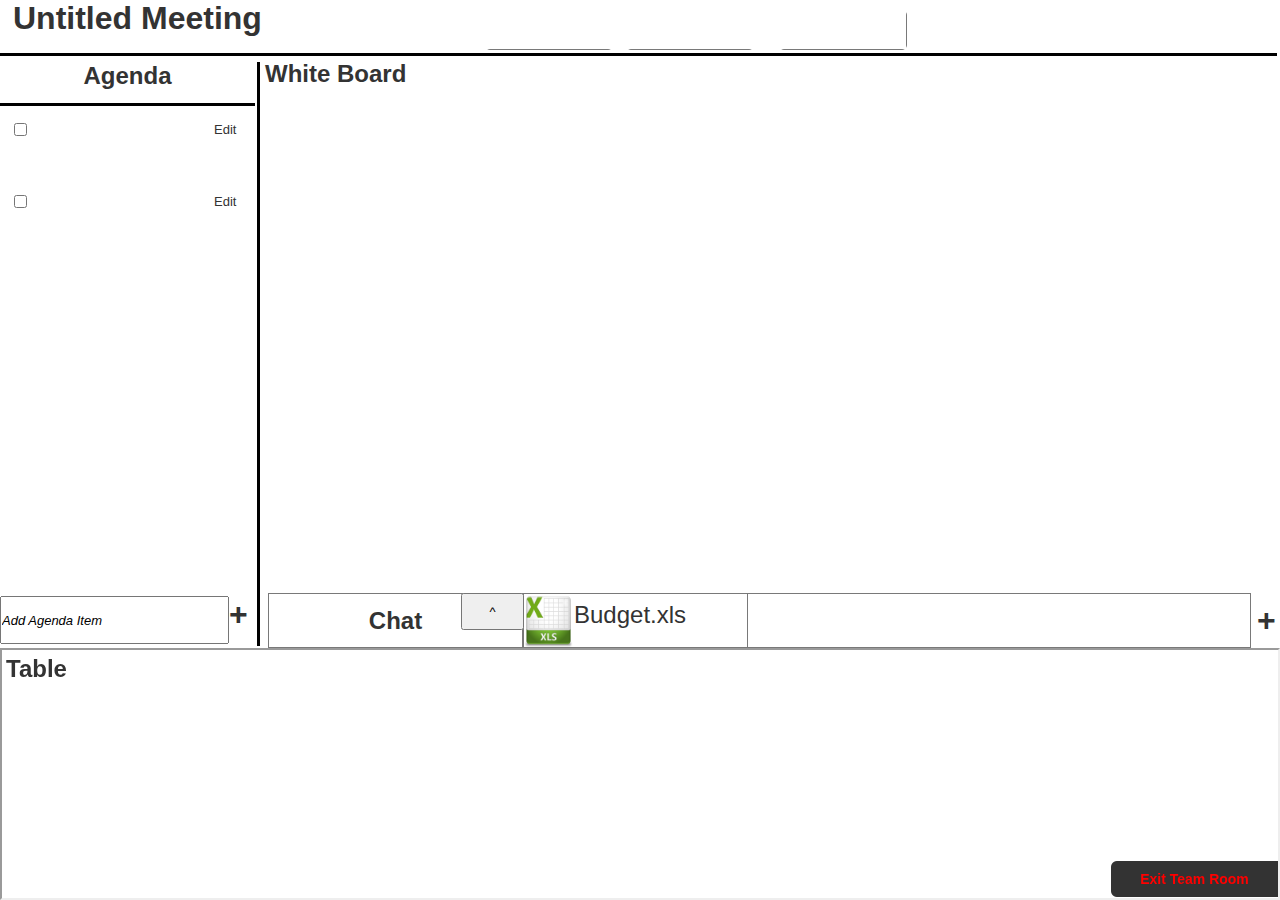
==== commit d46ee98b: "updated axure'" ====
--- a/axure/callpage.html
+++ b/axure/callpage.html
@@ -48,41 +48,41 @@
   <body>
     <div id="base" class="">
 
+      <!-- Video (Inline Frame) -->
+      <div id="u0" class="ax_inline_frame" data-label="Video">
+        <iframe id="u0_input" data-label="Video" scrolling="auto" frameborder="1"></iframe>
+      </div>
+
       <!-- EditSave3 (Shape) -->
-      <div id="u0" class="ax_shape" data-label="EditSave3">
-        <img id="u0_img" class="img " src="images/joiningcall/reveal_u0.png"/>
-        <!-- Unnamed () -->
-        <div id="u1" class="text">
+      <div id="u1" class="ax_shape" data-label="EditSave3">
+        <img id="u1_img" class="img " src="images/callpage/editsave3_u1.png"/>
+        <!-- Unnamed () -->
+        <div id="u2" class="text">
           <p><span>Save3</span></p>
         </div>
       </div>
 
       <!-- Unnamed (Shape) -->
-      <div id="u2" class="ax_shape">
-        <img id="u2_img" class="img " src="images/callpage/u2.png"/>
-        <!-- Unnamed () -->
-        <div id="u3" class="text">
+      <div id="u3" class="ax_shape">
+        <img id="u3_img" class="img " src="images/callpage/u3.png"/>
+        <!-- Unnamed () -->
+        <div id="u4" class="text">
           <p><span></span></p>
         </div>
       </div>
 
       <!-- BudgetFrame (Inline Frame) -->
-      <div id="u4" class="ax_inline_frame" data-label="BudgetFrame">
-        <iframe id="u4_input" data-label="BudgetFrame" scrolling="auto" frameborder="1"></iframe>
+      <div id="u5" class="ax_inline_frame" data-label="BudgetFrame">
+        <iframe id="u5_input" data-label="BudgetFrame" scrolling="auto" frameborder="1"></iframe>
       </div>
 
       <!-- ChatWindow (Shape) -->
-      <div id="u5" class="ax_shape" data-label="ChatWindow">
-        <img id="u5_img" class="img " src="images/callpage/chatwindow_u5.png"/>
-        <!-- Unnamed () -->
-        <div id="u6" class="text">
-          <p><span></span></p>
-        </div>
-      </div>
-
-      <!-- Video (Inline Frame) -->
-      <div id="u7" class="ax_inline_frame" data-label="Video">
-        <iframe id="u7_input" data-label="Video" scrolling="auto" frameborder="1"></iframe>
+      <div id="u6" class="ax_shape" data-label="ChatWindow">
+        <img id="u6_img" class="img " src="images/callpage/chatwindow_u6.png"/>
+        <!-- Unnamed () -->
+        <div id="u7" class="text">
+          <p><span></span></p>
+        </div>
       </div>
 
       <!-- title (Shape) -->
@@ -169,9 +169,9 @@
         </div>
       </div>
 
-      <!-- Unnamed (Shape) -->
-      <div id="u24" class="ax_shape">
-        <img id="u24_img" class="img " src="images/callpage/u24.png"/>
+      <!-- BudgetClicker (Shape) -->
+      <div id="u24" class="ax_shape" data-label="BudgetClicker">
+        <img id="u24_img" class="img " src="images/callpage/budgetclicker_u24.png"/>
         <!-- Unnamed () -->
         <div id="u25" class="text">
           <p><span></span></p>
@@ -215,189 +215,225 @@
         <input id="u33_input" type="submit" value="___"/>
       </div>
 
-      <!-- ChatLabelTop (Shape) -->
-      <div id="u34" class="ax_shape" data-label="ChatLabelTop">
-        <img id="u34_img" class="img " src="images/callpage/chatlabelbottom_u30.png"/>
+      <!-- AaronChat (Shape) -->
+      <div id="u34" class="ax_paragraph" data-label="AaronChat">
+        <img id="u34_img" class="img " src="resources/images/transparent.gif"/>
         <!-- Unnamed () -->
         <div id="u35" class="text">
-          <p><span>Chat</span></p>
-        </div>
-      </div>
-
-      <!-- ChatMinButton (HTML Button) -->
-      <div id="u36" class="ax_html_button" data-label="ChatMinButton">
-        <input id="u36_input" type="submit" value="___"/>
-      </div>
-
-      <!-- AaronChat (Shape) -->
-      <div id="u37" class="ax_paragraph" data-label="AaronChat">
-        <img id="u37_img" class="img " src="resources/images/transparent.gif"/>
-        <!-- Unnamed () -->
-        <div id="u38" class="text">
           <p><span>Aaron: Hi everyone!</span></p>
         </div>
       </div>
 
       <!-- PipChat (Shape) -->
-      <div id="u39" class="ax_paragraph" data-label="PipChat">
-        <img id="u39_img" class="img " src="resources/images/transparent.gif"/>
-        <!-- Unnamed () -->
-        <div id="u40" class="text">
+      <div id="u36" class="ax_paragraph" data-label="PipChat">
+        <img id="u36_img" class="img " src="resources/images/transparent.gif"/>
+        <!-- Unnamed () -->
+        <div id="u37" class="text">
           <p><span>Pip: Hey Aaron!</span></p>
         </div>
       </div>
 
       <!-- CathyLabel (Shape) -->
-      <div id="u41" class="ax_paragraph" data-label="CathyLabel">
-        <img id="u41_img" class="img " src="resources/images/transparent.gif"/>
-        <!-- Unnamed () -->
-        <div id="u42" class="text">
+      <div id="u38" class="ax_paragraph" data-label="CathyLabel">
+        <img id="u38_img" class="img " src="resources/images/transparent.gif"/>
+        <!-- Unnamed () -->
+        <div id="u39" class="text">
           <p><span>&nbsp;</span></p>
         </div>
       </div>
 
       <!-- ChatItemFill (Shape) -->
-      <div id="u43" class="ax_paragraph" data-label="ChatItemFill">
+      <div id="u40" class="ax_paragraph" data-label="ChatItemFill">
+        <img id="u40_img" class="img " src="resources/images/transparent.gif"/>
+        <!-- Unnamed () -->
+        <div id="u41" class="text">
+          <p><span>[[ChatItem]]</span></p>
+        </div>
+      </div>
+
+      <!-- SubmitChatField (Text Field) -->
+      <div id="u42" class="ax_text_field" data-label="SubmitChatField">
+        <input id="u42_input" type="text" value=""/>
+      </div>
+
+      <!-- ChatSubmitButton (Shape) -->
+      <div id="u43" class="ax_h1" data-label="ChatSubmitButton">
         <img id="u43_img" class="img " src="resources/images/transparent.gif"/>
         <!-- Unnamed () -->
         <div id="u44" class="text">
-          <p><span>[[ChatItem]]</span></p>
-        </div>
-      </div>
-
-      <!-- SubmitChatField (Text Field) -->
-      <div id="u45" class="ax_text_field" data-label="SubmitChatField">
-        <input id="u45_input" type="text" value=""/>
-      </div>
-
-      <!-- ChatSubmitButton (Shape) -->
-      <div id="u46" class="ax_h1" data-label="ChatSubmitButton">
-        <img id="u46_img" class="img " src="resources/images/transparent.gif"/>
-        <!-- Unnamed () -->
-        <div id="u47" class="text">
           <p><span>+</span></p>
         </div>
       </div>
 
       <!-- PeopleFrameRectangle (Shape) -->
-      <div id="u48" class="ax_shape" data-label="PeopleFrameRectangle">
-        <img id="u48_img" class="img " src="images/callpage/peopleframerectangle_u48.png"/>
-        <!-- Unnamed () -->
-        <div id="u49" class="text">
+      <div id="u45" class="ax_shape" data-label="PeopleFrameRectangle">
+        <img id="u45_img" class="img " src="images/callpage/peopleframerectangle_u45.png"/>
+        <!-- Unnamed () -->
+        <div id="u46" class="text">
           <p><span></span></p>
         </div>
       </div>
 
       <!-- PeopleFrameIcon (Image) -->
-      <div id="u50" class="ax_image" data-label="PeopleFrameIcon">
-        <img id="u50_img" class="img " src="images/task_io/fileimage_u13.png"/>
-        <!-- Unnamed () -->
-        <div id="u51" class="text">
+      <div id="u47" class="ax_image" data-label="PeopleFrameIcon">
+        <img id="u47_img" class="img " src="images/task_io/fileimage_u13.png"/>
+        <!-- Unnamed () -->
+        <div id="u48" class="text">
           <p><span></span></p>
         </div>
       </div>
 
       <!-- PeopleFrameLabel (Shape) -->
-      <div id="u52" class="ax_h2" data-label="PeopleFrameLabel">
-        <img id="u52_img" class="img " src="resources/images/transparent.gif"/>
+      <div id="u49" class="ax_h2" data-label="PeopleFrameLabel">
+        <img id="u49_img" class="img " src="resources/images/transparent.gif"/>
+        <!-- Unnamed () -->
+        <div id="u50" class="text">
+          <p><span>Probabilities.xls</span></p>
+        </div>
+      </div>
+
+      <!-- PeopleFrame (Inline Frame) -->
+      <div id="u51" class="ax_inline_frame" data-label="PeopleFrame">
+        <iframe id="u51_input" data-label="PeopleFrame" scrolling="auto" frameborder="1"></iframe>
+      </div>
+
+      <!-- Unnamed (Shape) -->
+      <div id="u52" class="ax_shape">
+        <img id="u52_img" class="img " src="images/callpage/u52.png"/>
         <!-- Unnamed () -->
         <div id="u53" class="text">
-          <p><span>Probabilities.xls</span></p>
-        </div>
-      </div>
-
-      <!-- PeopleFrame (Inline Frame) -->
-      <div id="u54" class="ax_inline_frame" data-label="PeopleFrame">
-        <iframe id="u54_input" data-label="PeopleFrame" scrolling="auto" frameborder="1"></iframe>
-      </div>
-
-      <!-- Unnamed (Shape) -->
-      <div id="u55" class="ax_shape">
-        <img id="u55_img" class="img " src="images/callpage/u55.png"/>
-        <!-- Unnamed () -->
-        <div id="u56" class="text">
           <p><span></span></p>
         </div>
       </div>
 
       <!-- Edit (Shape) -->
-      <div id="u57" class="ax_paragraph" data-label="Edit">
-        <img id="u57_img" class="img " src="resources/images/transparent.gif"/>
-        <!-- Unnamed () -->
-        <div id="u58" class="text">
+      <div id="u54" class="ax_paragraph" data-label="Edit">
+        <img id="u54_img" class="img " src="resources/images/transparent.gif"/>
+        <!-- Unnamed () -->
+        <div id="u55" class="text">
           <p><span>Edit</span></p>
         </div>
       </div>
 
       <!-- Edit3 (Shape) -->
-      <div id="u59" class="ax_paragraph" data-label="Edit3">
-        <img id="u59_img" class="img " src="resources/images/transparent.gif"/>
-        <!-- Unnamed () -->
-        <div id="u60" class="text">
+      <div id="u56" class="ax_paragraph" data-label="Edit3">
+        <img id="u56_img" class="img " src="resources/images/transparent.gif"/>
+        <!-- Unnamed () -->
+        <div id="u57" class="text">
           <p><span>Edit</span></p>
         </div>
       </div>
 
       <!-- EditSave1 (Shape) -->
-      <div id="u61" class="ax_shape" data-label="EditSave1">
-        <img id="u61_img" class="img " src="images/joiningcall/reveal_u0.png"/>
+      <div id="u58" class="ax_shape" data-label="EditSave1">
+        <img id="u58_img" class="img " src="images/callpage/editsave3_u1.png"/>
+        <!-- Unnamed () -->
+        <div id="u59" class="text">
+          <p><span>Save1</span></p>
+        </div>
+      </div>
+
+      <!-- EditAgenda1 (Text Field) -->
+      <div id="u60" class="ax_text_field" data-label="EditAgenda1">
+        <input id="u60_input" type="text" value=""/>
+      </div>
+
+      <!-- EditSave2 (Shape) -->
+      <div id="u61" class="ax_shape" data-label="EditSave2">
+        <img id="u61_img" class="img " src="images/callpage/editsave3_u1.png"/>
         <!-- Unnamed () -->
         <div id="u62" class="text">
-          <p><span>Save1</span></p>
-        </div>
-      </div>
-
-      <!-- EditAgenda1 (Text Field) -->
-      <div id="u63" class="ax_text_field" data-label="EditAgenda1">
+          <p><span>Save2</span></p>
+        </div>
+      </div>
+
+      <!-- EditAgenda3 (Text Field) -->
+      <div id="u63" class="ax_text_field" data-label="EditAgenda3">
         <input id="u63_input" type="text" value=""/>
       </div>
 
-      <!-- EditSave2 (Shape) -->
-      <div id="u64" class="ax_shape" data-label="EditSave2">
-        <img id="u64_img" class="img " src="images/joiningcall/reveal_u0.png"/>
+      <!-- Unnamed (Shape) -->
+      <div id="u64" class="ax_shape">
+        <img id="u64_img" class="img " src="images/callpage/u64.png"/>
         <!-- Unnamed () -->
         <div id="u65" class="text">
-          <p><span>Save2</span></p>
-        </div>
-      </div>
-
-      <!-- EditAgenda3 (Text Field) -->
-      <div id="u66" class="ax_text_field" data-label="EditAgenda3">
-        <input id="u66_input" type="text" value=""/>
-      </div>
-
-      <!-- Unnamed (Shape) -->
-      <div id="u67" class="ax_shape">
-        <img id="u67_img" class="img " src="images/callpage/u67.png"/>
-        <!-- Unnamed () -->
-        <div id="u68" class="text">
           <p><span></span></p>
         </div>
       </div>
 
       <!-- AgendaItemPreset2 (Checkbox) -->
-      <div id="u69" class="ax_checkbox" data-label="AgendaItemPreset2">
-        <label for="u69_input">
+      <div id="u66" class="ax_checkbox" data-label="AgendaItemPreset2">
+        <label for="u66_input">
           <!-- Unnamed () -->
-          <div id="u70" class="text">
+          <div id="u67" class="text">
             <p><span>Agenda Item 1</span></p>
           </div>
         </label>
-        <input id="u69_input" type="checkbox" value="checkbox"/>
+        <input id="u66_input" type="checkbox" value="checkbox"/>
       </div>
 
       <!-- Edit2 (Shape) -->
-      <div id="u71" class="ax_paragraph" data-label="Edit2">
+      <div id="u68" class="ax_paragraph" data-label="Edit2">
+        <img id="u68_img" class="img " src="resources/images/transparent.gif"/>
+        <!-- Unnamed () -->
+        <div id="u69" class="text">
+          <p><span>Edit</span></p>
+        </div>
+      </div>
+
+      <!-- EditAgenda2 (Text Field) -->
+      <div id="u70" class="ax_text_field" data-label="EditAgenda2">
+        <input id="u70_input" type="text" value=""/>
+      </div>
+
+      <!-- BudgetClickerHighlight (Shape) -->
+      <div id="u71" class="ax_h2" data-label="BudgetClickerHighlight">
         <img id="u71_img" class="img " src="resources/images/transparent.gif"/>
         <!-- Unnamed () -->
         <div id="u72" class="text">
-          <p><span>Edit</span></p>
-        </div>
-      </div>
-
-      <!-- EditAgenda2 (Text Field) -->
-      <div id="u73" class="ax_text_field" data-label="EditAgenda2">
-        <input id="u73_input" type="text" value=""/>
+          <p><span>Budget.xls</span></p>
+        </div>
+      </div>
+
+      <!-- PeopleFrameLabelHighlight (Shape) -->
+      <div id="u73" class="ax_h2" data-label="PeopleFrameLabelHighlight">
+        <img id="u73_img" class="img " src="resources/images/transparent.gif"/>
+        <!-- Unnamed () -->
+        <div id="u74" class="text">
+          <p><span>Probabilities.xls</span></p>
+        </div>
+      </div>
+
+      <!-- MinimizeChatButton (HTML Button) -->
+      <div id="u75" class="ax_html_button" data-label="MinimizeChatButton">
+        <input id="u75_input" type="submit" value="-"/>
+      </div>
+
+      <!-- Unnamed (Shape) -->
+      <div id="u76" class="ax_shape">
+        <img id="u76_img" class="img " src="images/callpage/u76.png"/>
+        <!-- Unnamed () -->
+        <div id="u77" class="text">
+          <p><span>Exit Team Room</span></p>
+        </div>
+      </div>
+
+      <!-- Unnamed (Shape) -->
+      <div id="u78" class="ax_h2">
+        <img id="u78_img" class="img " src="resources/images/transparent.gif"/>
+        <!-- Unnamed () -->
+        <div id="u79" class="text">
+          <p><span>White Board</span></p>
+        </div>
+      </div>
+
+      <!-- Unnamed (Shape) -->
+      <div id="u80" class="ax_h2">
+        <img id="u80_img" class="img " src="resources/images/transparent.gif"/>
+        <!-- Unnamed () -->
+        <div id="u81" class="text">
+          <p><span>Table</span></p>
+        </div>
       </div>
     </div>
   </body>
--- a/axure/files/callpage/styles.css
+++ b/axure/files/callpage/styles.css
@@ -3,7 +3,7 @@
   background-image:none;
   position:relative;
   left:-0px;
-  width:1000px;
+  width:1280px;
   margin-left:auto;
   margin-right:auto;
   text-align:left;
@@ -14,123 +14,123 @@
 }
 #u0 {
   position:absolute;
-  left:610px;
-  top:7px;
-  width:100px;
-  height:30px;
-}
-#u0_img {
-  position:absolute;
-  left:0px;
-  top:0px;
-  width:100px;
-  height:30px;
+  left:0px;
+  top:648px;
+  width:1276px;
+  height:248px;
+}
+#u0_input {
+  position:absolute;
+  left:0px;
+  top:0px;
+  width:1276px;
+  height:248px;
 }
 #u1 {
   position:absolute;
-  left:2px;
-  top:8px;
-  width:96px;
-  word-wrap:break-word;
+  left:779px;
+  top:10px;
+  width:128px;
+  height:40px;
+}
+#u1_img {
+  position:absolute;
+  left:0px;
+  top:0px;
+  width:128px;
+  height:40px;
 }
 #u2 {
   position:absolute;
-  left:410px;
-  top:450px;
-  width:570px;
-  height:42px;
-}
-#u2_img {
-  position:absolute;
-  left:0px;
-  top:0px;
-  width:570px;
-  height:42px;
+  left:2px;
+  top:12px;
+  width:124px;
+  word-wrap:break-word;
 }
 #u3 {
   position:absolute;
-  left:2px;
-  top:13px;
-  width:566px;
+  left:523px;
+  top:593px;
+  width:728px;
+  height:55px;
+}
+#u3_img {
+  position:absolute;
+  left:0px;
+  top:0px;
+  width:728px;
+  height:55px;
+}
+#u4 {
+  position:absolute;
+  left:2px;
+  top:20px;
+  width:724px;
   visibility:hidden;
   word-wrap:break-word;
 }
-#u4 {
-  position:absolute;
-  left:210px;
-  top:75px;
-  width:786px;
-  height:371px;
-}
-#u4_input {
-  position:absolute;
-  left:0px;
-  top:0px;
-  width:786px;
-  height:371px;
-}
 #u5 {
   position:absolute;
-  left:206px;
-  top:75px;
-  width:200px;
-  height:417px;
-}
-#u5_img {
-  position:absolute;
-  left:0px;
-  top:0px;
-  width:200px;
-  height:417px;
+  left:268px;
+  top:89px;
+  width:1005px;
+  height:499px;
+}
+#u5_input {
+  position:absolute;
+  left:0px;
+  top:0px;
+  width:1005px;
+  height:499px;
 }
 #u6 {
   position:absolute;
-  left:2px;
-  top:200px;
-  width:196px;
+  left:266px;
+  top:147px;
+  width:255px;
+  height:447px;
+}
+#u6_img {
+  position:absolute;
+  left:0px;
+  top:0px;
+  width:255px;
+  height:447px;
+}
+#u7 {
+  position:absolute;
+  left:2px;
+  top:216px;
+  width:251px;
   visibility:hidden;
   word-wrap:break-word;
 }
-#u7 {
-  position:absolute;
-  left:0px;
-  top:492px;
-  width:996px;
-  height:244px;
-}
-#u7_input {
-  position:absolute;
-  left:0px;
-  top:0px;
-  width:996px;
-  height:244px;
-}
 #u8 {
   position:absolute;
-  left:10px;
-  top:0px;
-  width:900px;
+  left:13px;
+  top:0px;
+  width:1149px;
   height:37px;
 }
 #u8_img {
   position:absolute;
   left:0px;
   top:0px;
-  width:900px;
+  width:1149px;
   height:37px;
 }
 #u9 {
   position:absolute;
   left:0px;
   top:0px;
-  width:900px;
+  width:1149px;
   word-wrap:break-word;
 }
 #u10 {
   position:absolute;
   left:0px;
-  top:37px;
-  width:1000px;
+  top:49px;
+  width:1277px;
   height:10px;
 }
 #u10_start {
@@ -142,7 +142,7 @@
 }
 #u10_end {
   position:absolute;
-  left:983px;
+  left:1260px;
   top:-5px;
   width:18px;
   height:20px;
@@ -151,15 +151,15 @@
   position:absolute;
   left:0px;
   top:4px;
-  width:1000px;
+  width:1277px;
   height:3px;
 }
 #u11 {
   position:absolute;
-  left:200px;
-  top:47px;
+  left:253px;
+  top:62px;
   width:10px;
-  height:443px;
+  height:584px;
 }
 #u11_start {
   position:absolute;
@@ -171,7 +171,7 @@
 #u11_end {
   position:absolute;
   left:-5px;
-  top:426px;
+  top:567px;
   width:20px;
   height:18px;
 }
@@ -180,13 +180,13 @@
   left:4px;
   top:0px;
   width:3px;
-  height:443px;
+  height:584px;
 }
 #u12 {
   position:absolute;
   left:0px;
-  top:47px;
-  width:200px;
+  top:62px;
+  width:255px;
   height:28px;
   text-align:center;
 }
@@ -194,21 +194,21 @@
   position:absolute;
   left:0px;
   top:0px;
-  width:200px;
+  width:255px;
   height:28px;
 }
 #u13 {
   position:absolute;
   left:0px;
   top:0px;
-  width:200px;
+  width:255px;
   word-wrap:break-word;
 }
 #u14 {
   position:absolute;
   left:0px;
-  top:75px;
-  width:200px;
+  top:99px;
+  width:255px;
   height:10px;
 }
 #u14_start {
@@ -220,7 +220,7 @@
 }
 #u14_end {
   position:absolute;
-  left:183px;
+  left:238px;
   top:-5px;
   width:18px;
   height:20px;
@@ -229,23 +229,23 @@
   position:absolute;
   left:0px;
   top:4px;
-  width:200px;
+  width:255px;
   height:3px;
 }
 #u15 {
   position:absolute;
   left:0px;
-  top:453px;
-  width:180px;
-  height:37px;
+  top:596px;
+  width:229px;
+  height:48px;
 }
 #u15_input {
   position:absolute;
   left:0px;
   top:0px;
-  width:180px;
-  height:37px;
-  font-family:'ArialMT', 'Arial';
+  width:229px;
+  height:48px;
+  font-family:'ArialMT', 'Arial Regular', 'Arial';
   font-weight:400;
   font-style:normal;
   font-size:13px;
@@ -255,8 +255,8 @@
 }
 #u16 {
   position:absolute;
-  left:180px;
-  top:453px;
+  left:229px;
+  top:596px;
   width:20px;
   height:37px;
 }
@@ -284,9 +284,9 @@
 }
 #u18 {
   position:absolute;
-  left:10px;
-  top:92px;
-  width:130px;
+  left:13px;
+  top:122px;
+  width:166px;
   height:15px;
   font-family:'Arial-BoldMT', 'Arial Bold', 'Arial';
   font-weight:700;
@@ -296,7 +296,7 @@
   position:absolute;
   left:16px;
   top:0px;
-  width:112px;
+  width:148px;
   word-wrap:break-word;
 }
 #u18_input {
@@ -306,9 +306,9 @@
 }
 #u20 {
   position:absolute;
-  left:10px;
-  top:205px;
-  width:130px;
+  left:13px;
+  top:270px;
+  width:166px;
   height:15px;
   font-family:'Arial-BoldMT', 'Arial Bold', 'Arial';
   font-weight:700;
@@ -318,7 +318,7 @@
   position:absolute;
   left:16px;
   top:0px;
-  width:112px;
+  width:148px;
   word-wrap:break-word;
 }
 #u20_input {
@@ -328,8 +328,8 @@
 }
 #u22 {
   position:absolute;
-  left:980px;
-  top:452px;
+  left:1257px;
+  top:602px;
   width:20px;
   height:37px;
 }
@@ -357,55 +357,55 @@
 }
 #u24 {
   position:absolute;
-  left:410px;
-  top:450px;
-  width:177px;
-  height:42px;
+  left:523px;
+  top:593px;
+  width:225px;
+  height:55px;
 }
 #u24_img {
   position:absolute;
   left:0px;
   top:0px;
-  width:177px;
-  height:42px;
+  width:225px;
+  height:55px;
 }
 #u25 {
   position:absolute;
   left:2px;
-  top:13px;
-  width:173px;
+  top:20px;
+  width:221px;
   visibility:hidden;
   word-wrap:break-word;
 }
 #u26 {
   position:absolute;
-  left:410px;
-  top:450px;
-  width:40px;
-  height:42px;
+  left:523px;
+  top:593px;
+  width:51px;
+  height:55px;
 }
 #u26_img {
   position:absolute;
   left:0px;
   top:0px;
-  width:40px;
-  height:42px;
+  width:51px;
+  height:55px;
 }
 #u27 {
   position:absolute;
   left:2px;
-  top:13px;
-  width:36px;
+  top:20px;
+  width:47px;
   visibility:hidden;
   word-wrap:break-word;
 }
 #u28 {
   position:absolute;
-  left:450px;
-  top:457px;
-  width:113px;
-  height:28px;
-  font-family:'ArialMT', 'Arial';
+  left:574px;
+  top:601px;
+  width:165px;
+  height:47px;
+  font-family:'ArialMT', 'Arial Regular', 'Arial';
   font-weight:400;
   font-style:normal;
 }
@@ -413,22 +413,22 @@
   position:absolute;
   left:0px;
   top:0px;
-  width:113px;
-  height:28px;
+  width:165px;
+  height:47px;
 }
 #u29 {
   position:absolute;
   left:0px;
   top:0px;
-  width:113px;
-  white-space:nowrap;
+  width:165px;
+  word-wrap:break-word;
 }
 #u30 {
   position:absolute;
-  left:210px;
-  top:450px;
-  width:200px;
-  height:42px;
+  left:268px;
+  top:593px;
+  width:255px;
+  height:55px;
   font-family:'Arial-BoldMT', 'Arial Bold', 'Arial';
   font-weight:700;
   font-style:normal;
@@ -438,30 +438,30 @@
   position:absolute;
   left:0px;
   top:0px;
-  width:200px;
-  height:42px;
+  width:255px;
+  height:55px;
 }
 #u31 {
   position:absolute;
   left:2px;
-  top:7px;
-  width:196px;
+  top:14px;
+  width:251px;
   word-wrap:break-word;
 }
 #u32 {
   position:absolute;
-  left:361px;
-  top:450px;
-  width:49px;
-  height:28px;
+  left:461px;
+  top:593px;
+  width:63px;
+  height:37px;
 }
 #u32_input {
   position:absolute;
   left:0px;
   top:0px;
-  width:49px;
-  height:28px;
-  font-family:'ArialMT', 'Arial';
+  width:63px;
+  height:37px;
+  font-family:'ArialMT', 'Arial Regular', 'Arial';
   font-weight:400;
   font-style:normal;
   font-size:13px;
@@ -471,18 +471,18 @@
 }
 #u33 {
   position:absolute;
-  left:951px;
-  top:47px;
-  width:49px;
-  height:28px;
+  left:1231px;
+  top:62px;
+  width:46px;
+  height:27px;
 }
 #u33_input {
   position:absolute;
   left:0px;
   top:0px;
-  width:49px;
-  height:28px;
-  font-family:'ArialMT', 'Arial';
+  width:46px;
+  height:27px;
+  font-family:'ArialMT', 'Arial Regular', 'Arial';
   font-weight:400;
   font-style:normal;
   font-size:13px;
@@ -492,43 +492,518 @@
 }
 #u34 {
   position:absolute;
-  left:210px;
-  top:75px;
-  width:200px;
-  height:42px;
+  left:268px;
+  top:163px;
+  width:255px;
+  height:15px;
+}
+#u34_img {
+  position:absolute;
+  left:0px;
+  top:0px;
+  width:255px;
+  height:15px;
+}
+#u35 {
+  position:absolute;
+  left:0px;
+  top:0px;
+  width:255px;
+  word-wrap:break-word;
+}
+#u36 {
+  position:absolute;
+  left:269px;
+  top:189px;
+  width:255px;
+  height:15px;
+}
+#u36_img {
+  position:absolute;
+  left:0px;
+  top:0px;
+  width:255px;
+  height:15px;
+}
+#u37 {
+  position:absolute;
+  left:0px;
+  top:0px;
+  width:255px;
+  word-wrap:break-word;
+}
+#u38 {
+  position:absolute;
+  left:269px;
+  top:217px;
+  width:63px;
+  height:15px;
+}
+#u38_img {
+  position:absolute;
+  left:0px;
+  top:0px;
+  width:63px;
+  height:15px;
+}
+#u39 {
+  position:absolute;
+  left:0px;
+  top:0px;
+  width:63px;
+  word-wrap:break-word;
+}
+#u40 {
+  position:absolute;
+  left:344px;
+  top:217px;
+  width:180px;
+  height:15px;
+}
+#u40_img {
+  position:absolute;
+  left:0px;
+  top:0px;
+  width:180px;
+  height:15px;
+}
+#u41 {
+  position:absolute;
+  left:0px;
+  top:0px;
+  width:180px;
+  word-wrap:break-word;
+}
+#u42 {
+  position:absolute;
+  left:268px;
+  top:537px;
+  width:229px;
+  height:55px;
+}
+#u42_input {
+  position:absolute;
+  left:0px;
+  top:0px;
+  width:229px;
+  height:55px;
+  font-family:'ArialMT', 'Arial Regular', 'Arial';
+  font-weight:400;
+  font-style:normal;
+  font-size:13px;
+  text-decoration:none;
+  color:#000000;
+  text-align:left;
+}
+#u43 {
+  position:absolute;
+  left:498px;
+  top:539px;
+  width:20px;
+  height:37px;
+}
+#u43_img {
+  position:absolute;
+  left:0px;
+  top:0px;
+  width:20px;
+  height:37px;
+}
+#u43_img.mouseOver {
+}
+#u43.mouseOver {
+}
+#u43_img.disabled {
+}
+#u43.disabled {
+}
+#u44 {
+  position:absolute;
+  left:0px;
+  top:0px;
+  width:20px;
+  white-space:nowrap;
+}
+#u45 {
+  position:absolute;
+  left:750px;
+  top:593px;
+  width:271px;
+  height:55px;
+}
+#u45_img {
+  position:absolute;
+  left:0px;
+  top:0px;
+  width:271px;
+  height:55px;
+}
+#u46 {
+  position:absolute;
+  left:2px;
+  top:20px;
+  width:267px;
+  visibility:hidden;
+  word-wrap:break-word;
+}
+#u47 {
+  position:absolute;
+  left:750px;
+  top:593px;
+  width:51px;
+  height:55px;
+}
+#u47_img {
+  position:absolute;
+  left:0px;
+  top:0px;
+  width:51px;
+  height:55px;
+}
+#u48 {
+  position:absolute;
+  left:2px;
+  top:20px;
+  width:47px;
+  visibility:hidden;
+  word-wrap:break-word;
+}
+#u49 {
+  position:absolute;
+  left:801px;
+  top:601px;
+  width:210px;
+  height:47px;
+  font-family:'ArialMT', 'Arial Regular', 'Arial';
+  font-weight:400;
+  font-style:normal;
+}
+#u49_img {
+  position:absolute;
+  left:0px;
+  top:0px;
+  width:210px;
+  height:47px;
+}
+#u50 {
+  position:absolute;
+  left:0px;
+  top:0px;
+  width:210px;
+  word-wrap:break-word;
+}
+#u51 {
+  position:absolute;
+  left:268px;
+  top:89px;
+  width:1005px;
+  height:499px;
+}
+#u51_input {
+  position:absolute;
+  left:0px;
+  top:0px;
+  width:1005px;
+  height:499px;
+}
+#u52 {
+  position:absolute;
+  left:1188px;
+  top:861px;
+  width:90px;
+  height:36px;
+}
+#u52_img {
+  position:absolute;
+  left:0px;
+  top:0px;
+  width:90px;
+  height:36px;
+}
+#u53 {
+  position:absolute;
+  left:2px;
+  top:10px;
+  width:86px;
+  visibility:hidden;
+  word-wrap:break-word;
+}
+#u54 {
+  position:absolute;
+  left:214px;
+  top:122px;
+  width:24px;
+  height:15px;
+}
+#u54_img {
+  position:absolute;
+  left:0px;
+  top:0px;
+  width:24px;
+  height:15px;
+}
+#u55 {
+  position:absolute;
+  left:0px;
+  top:0px;
+  width:24px;
+  white-space:nowrap;
+}
+#u56 {
+  position:absolute;
+  left:214px;
+  top:268px;
+  width:24px;
+  height:15px;
+}
+#u56_img {
+  position:absolute;
+  left:0px;
+  top:0px;
+  width:24px;
+  height:15px;
+}
+#u57 {
+  position:absolute;
+  left:0px;
+  top:0px;
+  width:24px;
+  white-space:nowrap;
+}
+#u58 {
+  position:absolute;
+  left:485px;
+  top:10px;
+  width:128px;
+  height:40px;
+}
+#u58_img {
+  position:absolute;
+  left:0px;
+  top:0px;
+  width:128px;
+  height:40px;
+}
+#u59 {
+  position:absolute;
+  left:2px;
+  top:12px;
+  width:124px;
+  word-wrap:break-word;
+}
+#u60 {
+  position:absolute;
+  left:35px;
+  top:116px;
+  width:168px;
+  height:33px;
+}
+#u60_input {
+  position:absolute;
+  left:0px;
+  top:0px;
+  width:168px;
+  height:33px;
+  font-family:'ArialMT', 'Arial Regular', 'Arial';
+  font-weight:400;
+  font-style:normal;
+  font-size:13px;
+  text-decoration:none;
+  color:#000000;
+  text-align:left;
+}
+#u61 {
+  position:absolute;
+  left:626px;
+  top:10px;
+  width:128px;
+  height:40px;
+}
+#u61_img {
+  position:absolute;
+  left:0px;
+  top:0px;
+  width:128px;
+  height:40px;
+}
+#u62 {
+  position:absolute;
+  left:2px;
+  top:12px;
+  width:124px;
+  word-wrap:break-word;
+}
+#u63 {
+  position:absolute;
+  left:35px;
+  top:268px;
+  width:168px;
+  height:33px;
+}
+#u63_input {
+  position:absolute;
+  left:0px;
+  top:0px;
+  width:168px;
+  height:33px;
+  font-family:'ArialMT', 'Arial Regular', 'Arial';
+  font-weight:400;
+  font-style:normal;
+  font-size:13px;
+  text-decoration:none;
+  color:#000000;
+  text-align:left;
+}
+#u64 {
+  position:absolute;
+  left:472px;
+  top:0px;
+  width:434px;
+  height:49px;
+}
+#u64_img {
+  position:absolute;
+  left:0px;
+  top:0px;
+  width:434px;
+  height:49px;
+}
+#u65 {
+  position:absolute;
+  left:2px;
+  top:16px;
+  width:430px;
+  visibility:hidden;
+  word-wrap:break-word;
+}
+#u66 {
+  position:absolute;
+  left:13px;
+  top:194px;
+  width:166px;
+  height:15px;
   font-family:'Arial-BoldMT', 'Arial Bold', 'Arial';
   font-weight:700;
   font-style:normal;
-  font-size:24px;
-}
-#u34_img {
-  position:absolute;
-  left:0px;
-  top:0px;
-  width:200px;
-  height:42px;
-}
-#u35 {
-  position:absolute;
-  left:2px;
-  top:7px;
-  width:196px;
-  word-wrap:break-word;
-}
-#u36 {
-  position:absolute;
-  left:361px;
-  top:75px;
-  width:49px;
-  height:28px;
-}
-#u36_input {
-  position:absolute;
-  left:0px;
-  top:0px;
-  width:49px;
-  height:28px;
-  font-family:'ArialMT', 'Arial';
+}
+#u67 {
+  position:absolute;
+  left:16px;
+  top:0px;
+  width:148px;
+  word-wrap:break-word;
+}
+#u66_input {
+  position:absolute;
+  left:-3px;
+  top:-2px;
+}
+#u68 {
+  position:absolute;
+  left:214px;
+  top:194px;
+  width:24px;
+  height:15px;
+}
+#u68_img {
+  position:absolute;
+  left:0px;
+  top:0px;
+  width:24px;
+  height:15px;
+}
+#u69 {
+  position:absolute;
+  left:0px;
+  top:0px;
+  width:24px;
+  white-space:nowrap;
+}
+#u70 {
+  position:absolute;
+  left:35px;
+  top:189px;
+  width:168px;
+  height:33px;
+}
+#u70_input {
+  position:absolute;
+  left:0px;
+  top:0px;
+  width:168px;
+  height:33px;
+  font-family:'ArialMT', 'Arial Regular', 'Arial';
+  font-weight:400;
+  font-style:normal;
+  font-size:13px;
+  text-decoration:none;
+  color:#000000;
+  text-align:left;
+}
+#u71 {
+  position:absolute;
+  left:574px;
+  top:601px;
+  width:165px;
+  height:47px;
+  font-family:'ArialMT', 'Arial Regular', 'Arial';
+  font-weight:400;
+  font-style:normal;
+  color:#00CC66;
+}
+#u71_img {
+  position:absolute;
+  left:0px;
+  top:0px;
+  width:165px;
+  height:47px;
+}
+#u72 {
+  position:absolute;
+  left:0px;
+  top:0px;
+  width:165px;
+  word-wrap:break-word;
+}
+#u73 {
+  position:absolute;
+  left:801px;
+  top:601px;
+  width:210px;
+  height:47px;
+  font-family:'ArialMT', 'Arial Regular', 'Arial';
+  font-weight:400;
+  font-style:normal;
+  color:#00CC66;
+}
+#u73_img {
+  position:absolute;
+  left:0px;
+  top:0px;
+  width:210px;
+  height:47px;
+}
+#u74 {
+  position:absolute;
+  left:0px;
+  top:0px;
+  width:210px;
+  word-wrap:break-word;
+}
+#u75 {
+  position:absolute;
+  left:461px;
+  top:593px;
+  width:63px;
+  height:37px;
+}
+#u75_input {
+  position:absolute;
+  left:0px;
+  top:0px;
+  width:63px;
+  height:37px;
+  font-family:'ArialMT', 'Arial Regular', 'Arial';
   font-weight:400;
   font-style:normal;
   font-size:13px;
@@ -536,453 +1011,71 @@
   color:#000000;
   text-align:center;
 }
-#u37 {
-  position:absolute;
-  left:210px;
-  top:123px;
-  width:200px;
-  height:15px;
-}
-#u37_img {
-  position:absolute;
-  left:0px;
-  top:0px;
-  width:200px;
-  height:15px;
-}
-#u38 {
-  position:absolute;
-  left:0px;
-  top:0px;
-  width:200px;
-  word-wrap:break-word;
-}
-#u39 {
-  position:absolute;
-  left:211px;
-  top:143px;
-  width:200px;
-  height:15px;
-}
-#u39_img {
-  position:absolute;
-  left:0px;
-  top:0px;
-  width:200px;
-  height:15px;
-}
-#u40 {
-  position:absolute;
-  left:0px;
-  top:0px;
-  width:200px;
-  word-wrap:break-word;
-}
-#u41 {
-  position:absolute;
-  left:211px;
-  top:165px;
-  width:49px;
-  height:15px;
-}
-#u41_img {
-  position:absolute;
-  left:0px;
-  top:0px;
-  width:49px;
-  height:15px;
-}
-#u42 {
-  position:absolute;
-  left:0px;
-  top:0px;
-  width:49px;
-  word-wrap:break-word;
-}
-#u43 {
-  position:absolute;
-  left:270px;
-  top:165px;
-  width:141px;
-  height:15px;
-}
-#u43_img {
-  position:absolute;
-  left:0px;
-  top:0px;
-  width:141px;
-  height:15px;
-}
-#u44 {
-  position:absolute;
-  left:0px;
-  top:0px;
-  width:141px;
-  word-wrap:break-word;
-}
-#u45 {
-  position:absolute;
-  left:210px;
-  top:450px;
-  width:180px;
-  height:42px;
-}
-#u45_input {
-  position:absolute;
-  left:0px;
-  top:0px;
-  width:180px;
-  height:42px;
-  font-family:'ArialMT', 'Arial';
-  font-weight:400;
-  font-style:normal;
-  font-size:13px;
-  text-decoration:none;
-  color:#000000;
-  text-align:left;
-}
-#u46 {
-  position:absolute;
-  left:390px;
-  top:452px;
-  width:20px;
-  height:37px;
-}
-#u46_img {
-  position:absolute;
-  left:0px;
-  top:0px;
-  width:20px;
-  height:37px;
-}
-#u46_img.mouseOver {
-}
-#u46.mouseOver {
-}
-#u46_img.disabled {
-}
-#u46.disabled {
-}
-#u47 {
-  position:absolute;
-  left:0px;
-  top:0px;
-  width:20px;
-  white-space:nowrap;
-}
-#u48 {
-  position:absolute;
-  left:587px;
-  top:450px;
-  width:213px;
-  height:42px;
-}
-#u48_img {
-  position:absolute;
-  left:0px;
-  top:0px;
-  width:213px;
-  height:42px;
-}
-#u49 {
-  position:absolute;
-  left:2px;
-  top:13px;
-  width:209px;
-  visibility:hidden;
-  word-wrap:break-word;
-}
-#u50 {
-  position:absolute;
-  left:587px;
-  top:450px;
-  width:40px;
-  height:42px;
-}
-#u50_img {
-  position:absolute;
-  left:0px;
-  top:0px;
-  width:40px;
-  height:42px;
-}
-#u51 {
-  position:absolute;
-  left:2px;
-  top:13px;
-  width:36px;
-  visibility:hidden;
-  word-wrap:break-word;
-}
-#u52 {
-  position:absolute;
-  left:627px;
-  top:457px;
-  width:168px;
-  height:28px;
-  font-family:'ArialMT', 'Arial';
-  font-weight:400;
-  font-style:normal;
-}
-#u52_img {
-  position:absolute;
-  left:0px;
-  top:0px;
-  width:168px;
-  height:28px;
-}
-#u53 {
-  position:absolute;
-  left:0px;
-  top:0px;
-  width:168px;
-  white-space:nowrap;
-}
-#u54 {
-  position:absolute;
-  left:208px;
-  top:75px;
-  width:786px;
-  height:371px;
-}
-#u54_input {
-  position:absolute;
-  left:0px;
-  top:0px;
-  width:786px;
-  height:371px;
-}
-#u55 {
-  position:absolute;
-  left:928px;
-  top:698px;
-  width:70px;
-  height:40px;
-}
-#u55_img {
-  position:absolute;
-  left:0px;
-  top:0px;
-  width:70px;
-  height:40px;
-}
-#u56 {
-  position:absolute;
-  left:2px;
-  top:12px;
-  width:66px;
-  visibility:hidden;
-  word-wrap:break-word;
-}
-#u57 {
-  position:absolute;
-  left:168px;
-  top:92px;
-  width:24px;
-  height:15px;
-}
-#u57_img {
-  position:absolute;
-  left:0px;
-  top:0px;
-  width:24px;
-  height:15px;
-}
-#u58 {
-  position:absolute;
-  left:0px;
-  top:0px;
-  width:24px;
-  white-space:nowrap;
-}
-#u59 {
-  position:absolute;
-  left:168px;
-  top:204px;
-  width:24px;
-  height:15px;
-}
-#u59_img {
-  position:absolute;
-  left:0px;
-  top:0px;
-  width:24px;
-  height:15px;
-}
-#u60 {
-  position:absolute;
-  left:0px;
-  top:0px;
-  width:24px;
-  white-space:nowrap;
-}
-#u61 {
-  position:absolute;
-  left:380px;
-  top:7px;
-  width:100px;
-  height:30px;
-}
-#u61_img {
-  position:absolute;
-  left:0px;
-  top:0px;
-  width:100px;
-  height:30px;
-}
-#u62 {
-  position:absolute;
-  left:2px;
-  top:8px;
-  width:96px;
-  word-wrap:break-word;
-}
-#u63 {
-  position:absolute;
-  left:27px;
-  top:88px;
-  width:131px;
-  height:25px;
-}
-#u63_input {
-  position:absolute;
-  left:0px;
-  top:0px;
-  width:131px;
-  height:25px;
-  font-family:'ArialMT', 'Arial';
-  font-weight:400;
-  font-style:normal;
-  font-size:13px;
-  text-decoration:none;
-  color:#000000;
-  text-align:left;
-}
-#u64 {
-  position:absolute;
-  left:490px;
-  top:7px;
-  width:100px;
-  height:30px;
-}
-#u64_img {
-  position:absolute;
-  left:0px;
-  top:0px;
-  width:100px;
-  height:30px;
-}
-#u65 {
-  position:absolute;
-  left:2px;
-  top:8px;
-  width:96px;
-  word-wrap:break-word;
-}
-#u66 {
-  position:absolute;
-  left:27px;
-  top:204px;
-  width:131px;
-  height:25px;
-}
-#u66_input {
-  position:absolute;
-  left:0px;
-  top:0px;
-  width:131px;
-  height:25px;
-  font-family:'ArialMT', 'Arial';
-  font-weight:400;
-  font-style:normal;
-  font-size:13px;
-  text-decoration:none;
-  color:#000000;
-  text-align:left;
-}
-#u67 {
-  position:absolute;
-  left:370px;
-  top:0px;
-  width:340px;
-  height:37px;
-}
-#u67_img {
-  position:absolute;
-  left:0px;
-  top:0px;
-  width:340px;
-  height:37px;
-}
-#u68 {
-  position:absolute;
-  left:2px;
-  top:10px;
-  width:336px;
-  visibility:hidden;
-  word-wrap:break-word;
-}
-#u69 {
-  position:absolute;
-  left:10px;
-  top:147px;
-  width:130px;
-  height:15px;
+#u76 {
+  position:absolute;
+  left:1111px;
+  top:861px;
+  width:167px;
+  height:36px;
   font-family:'Arial-BoldMT', 'Arial Bold', 'Arial';
   font-weight:700;
   font-style:normal;
-}
-#u70 {
-  position:absolute;
-  left:16px;
-  top:0px;
-  width:112px;
-  word-wrap:break-word;
-}
-#u69_input {
-  position:absolute;
-  left:-3px;
-  top:-2px;
-}
-#u71 {
-  position:absolute;
-  left:168px;
-  top:147px;
-  width:24px;
-  height:15px;
-}
-#u71_img {
-  position:absolute;
-  left:0px;
-  top:0px;
-  width:24px;
-  height:15px;
-}
-#u72 {
-  position:absolute;
-  left:0px;
-  top:0px;
-  width:24px;
-  white-space:nowrap;
-}
-#u73 {
-  position:absolute;
-  left:27px;
-  top:143px;
-  width:131px;
-  height:25px;
-}
-#u73_input {
-  position:absolute;
-  left:0px;
-  top:0px;
-  width:131px;
-  height:25px;
-  font-family:'ArialMT', 'Arial';
-  font-weight:400;
-  font-style:normal;
-  font-size:13px;
-  text-decoration:none;
-  color:#000000;
-  text-align:left;
-}
+  font-size:14px;
+  color:#FF0000;
+}
+#u76_img {
+  position:absolute;
+  left:0px;
+  top:0px;
+  width:167px;
+  height:36px;
+}
+#u77 {
+  position:absolute;
+  left:2px;
+  top:10px;
+  width:163px;
+  word-wrap:break-word;
+}
+#u78 {
+  position:absolute;
+  left:265px;
+  top:60px;
+  width:255px;
+  height:28px;
+}
+#u78_img {
+  position:absolute;
+  left:0px;
+  top:0px;
+  width:255px;
+  height:28px;
+}
+#u79 {
+  position:absolute;
+  left:0px;
+  top:0px;
+  width:255px;
+  word-wrap:break-word;
+}
+#u80 {
+  position:absolute;
+  left:6px;
+  top:655px;
+  width:255px;
+  height:28px;
+}
+#u80_img {
+  position:absolute;
+  left:0px;
+  top:0px;
+  width:255px;
+  height:28px;
+}
+#u81 {
+  position:absolute;
+  left:0px;
+  top:0px;
+  width:255px;
+  word-wrap:break-word;
+}
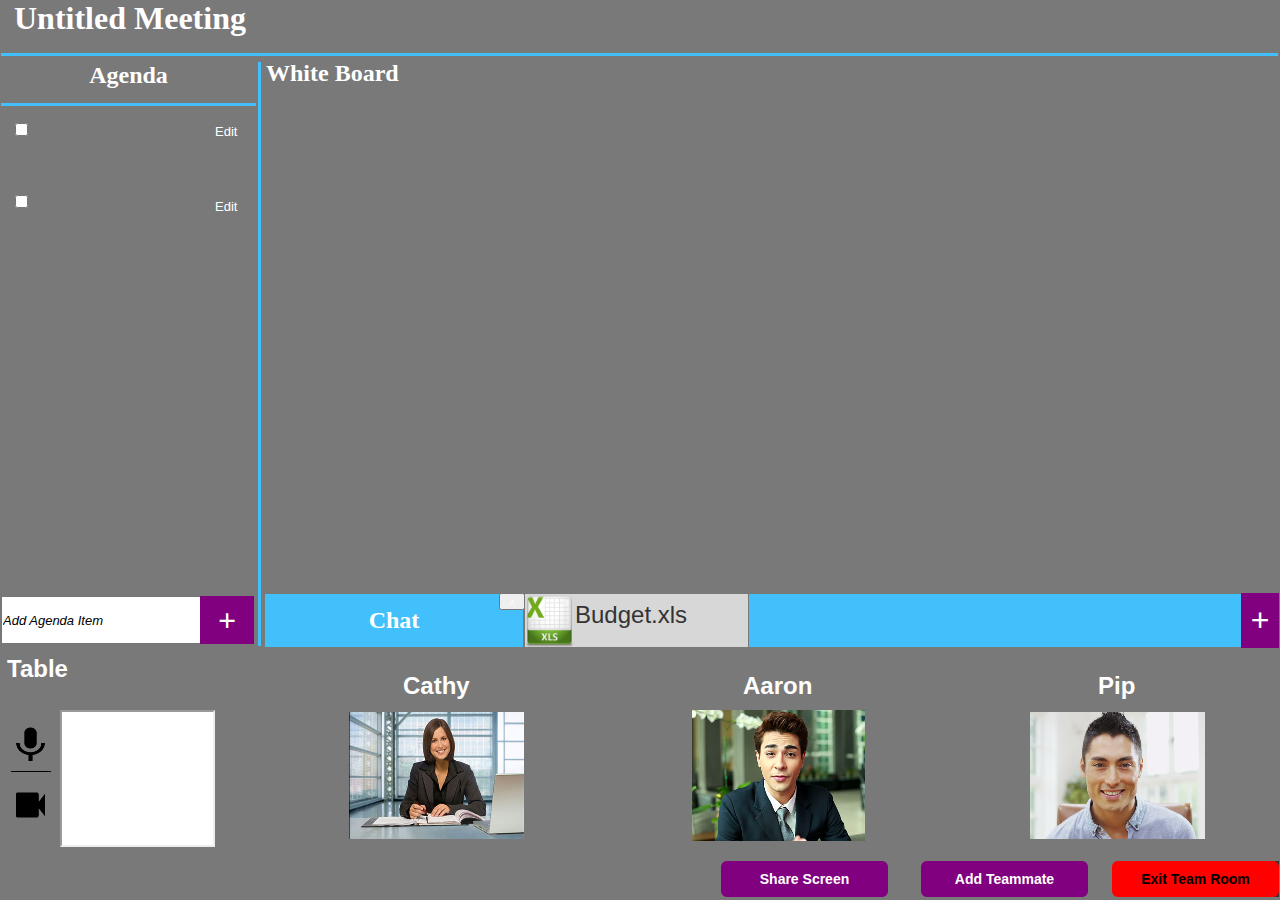
==== commit 6f160e32: "updated with new prototype and design refinements" ====
--- a/axure/callpage.html
+++ b/axure/callpage.html
@@ -48,391 +48,514 @@
   <body>
     <div id="base" class="">
 
-      <!-- Video (Inline Frame) -->
-      <div id="u0" class="ax_inline_frame" data-label="Video">
-        <iframe id="u0_input" data-label="Video" scrolling="auto" frameborder="1"></iframe>
-      </div>
-
-      <!-- EditSave3 (Shape) -->
-      <div id="u1" class="ax_shape" data-label="EditSave3">
-        <img id="u1_img" class="img " src="images/callpage/editsave3_u1.png"/>
-        <!-- Unnamed () -->
-        <div id="u2" class="text">
-          <p><span>Save3</span></p>
-        </div>
-      </div>
-
-      <!-- Unnamed (Shape) -->
-      <div id="u3" class="ax_shape">
-        <img id="u3_img" class="img " src="images/callpage/u3.png"/>
+      <!-- Unnamed (Shape) -->
+      <div id="u0" class="ax_shape">
+        <img id="u0_img" class="img " src="images/callpage/u0.png"/>
+        <!-- Unnamed () -->
+        <div id="u1" class="text">
+          <p><span></span></p>
+        </div>
+      </div>
+
+      <!-- BudgetFrame (Inline Frame) -->
+      <div id="u2" class="ax_inline_frame" data-label="BudgetFrame">
+        <iframe id="u2_input" data-label="BudgetFrame" scrolling="auto" frameborder="1"></iframe>
+      </div>
+
+      <!-- ChatWindow (Shape) -->
+      <div id="u3" class="ax_shape" data-label="ChatWindow">
+        <img id="u3_img" class="img " src="images/callpage/chatwindow_u3.png"/>
         <!-- Unnamed () -->
         <div id="u4" class="text">
           <p><span></span></p>
         </div>
       </div>
 
-      <!-- BudgetFrame (Inline Frame) -->
-      <div id="u5" class="ax_inline_frame" data-label="BudgetFrame">
-        <iframe id="u5_input" data-label="BudgetFrame" scrolling="auto" frameborder="1"></iframe>
-      </div>
-
-      <!-- ChatWindow (Shape) -->
-      <div id="u6" class="ax_shape" data-label="ChatWindow">
-        <img id="u6_img" class="img " src="images/callpage/chatwindow_u6.png"/>
-        <!-- Unnamed () -->
-        <div id="u7" class="text">
-          <p><span></span></p>
-        </div>
-      </div>
-
       <!-- title (Shape) -->
-      <div id="u8" class="ax_h1" data-label="title">
-        <img id="u8_img" class="img " src="resources/images/transparent.gif"/>
-        <!-- Unnamed () -->
-        <div id="u9" class="text">
+      <div id="u5" class="ax_h1" data-label="title">
+        <img id="u5_img" class="img " src="resources/images/transparent.gif"/>
+        <!-- Unnamed () -->
+        <div id="u6" class="text">
           <p><span>Brainstorming Session</span></p>
         </div>
       </div>
 
       <!-- Unnamed (Horizontal Line) -->
-      <div id="u10" class="ax_horizontal_line">
-        <img id="u10_start" class="img " src="resources/images/transparent.gif" alt="u10_start"/>
-        <img id="u10_end" class="img " src="resources/images/transparent.gif" alt="u10_end"/>
-        <img id="u10_line" class="img " src="images/callpage/u10_line.png" alt="u10_line"/>
+      <div id="u7" class="ax_horizontal_line">
+        <img id="u7_start" class="img " src="resources/images/transparent.gif" alt="u7_start"/>
+        <img id="u7_end" class="img " src="resources/images/transparent.gif" alt="u7_end"/>
+        <img id="u7_line" class="img " src="images/callpage/u7_line.png" alt="u7_line"/>
       </div>
 
       <!-- Unnamed (Vertical Line) -->
-      <div id="u11" class="ax_vertical_line">
+      <div id="u8" class="ax_vertical_line">
+        <img id="u8_start" class="img " src="resources/images/transparent.gif" alt="u8_start"/>
+        <img id="u8_end" class="img " src="resources/images/transparent.gif" alt="u8_end"/>
+        <img id="u8_line" class="img " src="images/callpage/u8_line.png" alt="u8_line"/>
+      </div>
+
+      <!-- Unnamed (Shape) -->
+      <div id="u9" class="ax_h2">
+        <img id="u9_img" class="img " src="resources/images/transparent.gif"/>
+        <!-- Unnamed () -->
+        <div id="u10" class="text">
+          <p><span>Agenda</span></p>
+        </div>
+      </div>
+
+      <!-- Unnamed (Horizontal Line) -->
+      <div id="u11" class="ax_horizontal_line">
         <img id="u11_start" class="img " src="resources/images/transparent.gif" alt="u11_start"/>
         <img id="u11_end" class="img " src="resources/images/transparent.gif" alt="u11_end"/>
         <img id="u11_line" class="img " src="images/callpage/u11_line.png" alt="u11_line"/>
       </div>
 
-      <!-- Unnamed (Shape) -->
-      <div id="u12" class="ax_h2">
-        <img id="u12_img" class="img " src="resources/images/transparent.gif"/>
-        <!-- Unnamed () -->
-        <div id="u13" class="text">
-          <p><span>Agenda</span></p>
-        </div>
-      </div>
-
-      <!-- Unnamed (Horizontal Line) -->
-      <div id="u14" class="ax_horizontal_line">
-        <img id="u14_start" class="img " src="resources/images/transparent.gif" alt="u14_start"/>
-        <img id="u14_end" class="img " src="resources/images/transparent.gif" alt="u14_end"/>
-        <img id="u14_line" class="img " src="images/callpage/u14_line.png" alt="u14_line"/>
-      </div>
-
       <!-- AgendaItemText (Text Field) -->
-      <div id="u15" class="ax_text_field" data-label="AgendaItemText">
-        <input id="u15_input" type="text" value=""/>
+      <div id="u12" class="ax_text_field" data-label="AgendaItemText">
+        <input id="u12_input" type="text" value=""/>
       </div>
 
       <!-- Add Agenda Item (Shape) -->
-      <div id="u16" class="ax_h1" data-label="Add Agenda Item">
-        <img id="u16_img" class="img " src="resources/images/transparent.gif"/>
-        <!-- Unnamed () -->
-        <div id="u17" class="text">
+      <div id="u13" class="ax_h1" data-label="Add Agenda Item">
+        <img id="u13_img" class="img " src="images/callpage/add_agenda_item_u13.png"/>
+        <!-- Unnamed () -->
+        <div id="u14" class="text">
           <p><span>+</span></p>
         </div>
       </div>
 
       <!-- AgendaItemPreset (Checkbox) -->
-      <div id="u18" class="ax_checkbox" data-label="AgendaItemPreset">
-        <label for="u18_input">
+      <div id="u15" class="ax_checkbox" data-label="AgendaItemPreset">
+        <label for="u15_input">
           <!-- Unnamed () -->
-          <div id="u19" class="text">
+          <div id="u16" class="text">
             <p><span>Agenda Item 1</span></p>
           </div>
         </label>
-        <input id="u18_input" type="checkbox" value="checkbox"/>
+        <input id="u15_input" type="checkbox" value="checkbox"/>
       </div>
 
       <!-- AgendaAdded (Checkbox) -->
-      <div id="u20" class="ax_checkbox" data-label="AgendaAdded">
-        <label for="u20_input">
+      <div id="u17" class="ax_checkbox" data-label="AgendaAdded">
+        <label for="u17_input">
           <!-- Unnamed () -->
-          <div id="u21" class="text">
+          <div id="u18" class="text">
             <p><span>[[Agenda1]]</span></p>
           </div>
         </label>
-        <input id="u20_input" type="checkbox" value="checkbox"/>
+        <input id="u17_input" type="checkbox" value="checkbox"/>
       </div>
 
       <!-- Add Agenda Item (Shape) -->
-      <div id="u22" class="ax_h1" data-label="Add Agenda Item">
-        <img id="u22_img" class="img " src="resources/images/transparent.gif"/>
-        <!-- Unnamed () -->
-        <div id="u23" class="text">
+      <div id="u19" class="ax_h1" data-label="Add Agenda Item" title="add file">
+        <img id="u19_img" class="img " src="images/callpage/add_agenda_item_u19.png"/>
+        <!-- Unnamed () -->
+        <div id="u20" class="text">
           <p><span>+</span></p>
         </div>
       </div>
 
       <!-- BudgetClicker (Shape) -->
-      <div id="u24" class="ax_shape" data-label="BudgetClicker">
-        <img id="u24_img" class="img " src="images/callpage/budgetclicker_u24.png"/>
-        <!-- Unnamed () -->
-        <div id="u25" class="text">
+      <div id="u21" class="ax_shape" data-label="BudgetClicker">
+        <img id="u21_img" class="img " src="images/callpage/budgetclicker_u21.png"/>
+        <!-- Unnamed () -->
+        <div id="u22" class="text">
           <p><span></span></p>
         </div>
       </div>
 
       <!-- Unnamed (Image) -->
-      <div id="u26" class="ax_image">
-        <img id="u26_img" class="img " src="images/task_io/fileimage_u13.png"/>
-        <!-- Unnamed () -->
-        <div id="u27" class="text">
-          <p><span></span></p>
-        </div>
-      </div>
-
-      <!-- Unnamed (Shape) -->
-      <div id="u28" class="ax_h2">
-        <img id="u28_img" class="img " src="resources/images/transparent.gif"/>
-        <!-- Unnamed () -->
-        <div id="u29" class="text">
+      <div id="u23" class="ax_image">
+        <img id="u23_img" class="img " src="images/task_io/fileimage_u11.png"/>
+        <!-- Unnamed () -->
+        <div id="u24" class="text">
+          <p><span></span></p>
+        </div>
+      </div>
+
+      <!-- Unnamed (Shape) -->
+      <div id="u25" class="ax_h2">
+        <img id="u25_img" class="img " src="resources/images/transparent.gif"/>
+        <!-- Unnamed () -->
+        <div id="u26" class="text">
           <p><span>Budget.xls</span></p>
         </div>
       </div>
 
       <!-- ChatLabelBottom (Shape) -->
-      <div id="u30" class="ax_shape" data-label="ChatLabelBottom">
-        <img id="u30_img" class="img " src="images/callpage/chatlabelbottom_u30.png"/>
-        <!-- Unnamed () -->
-        <div id="u31" class="text">
+      <div id="u27" class="ax_shape" data-label="ChatLabelBottom">
+        <img id="u27_img" class="img " src="images/callpage/chatlabelbottom_u27.png"/>
+        <!-- Unnamed () -->
+        <div id="u28" class="text">
           <p><span>Chat</span></p>
         </div>
       </div>
 
       <!-- ExpandChatButton (HTML Button) -->
-      <div id="u32" class="ax_html_button" data-label="ExpandChatButton">
-        <input id="u32_input" type="submit" value="^"/>
+      <div id="u29" class="ax_html_button" data-label="ExpandChatButton">
+        <input id="u29_input" type="submit" value="^"/>
       </div>
 
       <!-- MinimizeDocs (HTML Button) -->
-      <div id="u33" class="ax_html_button" data-label="MinimizeDocs">
-        <input id="u33_input" type="submit" value="___"/>
+      <div id="u30" class="ax_html_button" data-label="MinimizeDocs">
+        <input id="u30_input" type="submit" value="___"/>
       </div>
 
       <!-- AaronChat (Shape) -->
-      <div id="u34" class="ax_paragraph" data-label="AaronChat">
-        <img id="u34_img" class="img " src="resources/images/transparent.gif"/>
-        <!-- Unnamed () -->
-        <div id="u35" class="text">
+      <div id="u31" class="ax_paragraph" data-label="AaronChat">
+        <img id="u31_img" class="img " src="resources/images/transparent.gif"/>
+        <!-- Unnamed () -->
+        <div id="u32" class="text">
           <p><span>Aaron: Hi everyone!</span></p>
         </div>
       </div>
 
       <!-- PipChat (Shape) -->
-      <div id="u36" class="ax_paragraph" data-label="PipChat">
-        <img id="u36_img" class="img " src="resources/images/transparent.gif"/>
-        <!-- Unnamed () -->
-        <div id="u37" class="text">
+      <div id="u33" class="ax_paragraph" data-label="PipChat">
+        <img id="u33_img" class="img " src="resources/images/transparent.gif"/>
+        <!-- Unnamed () -->
+        <div id="u34" class="text">
           <p><span>Pip: Hey Aaron!</span></p>
         </div>
       </div>
 
       <!-- CathyLabel (Shape) -->
-      <div id="u38" class="ax_paragraph" data-label="CathyLabel">
-        <img id="u38_img" class="img " src="resources/images/transparent.gif"/>
-        <!-- Unnamed () -->
-        <div id="u39" class="text">
+      <div id="u35" class="ax_paragraph" data-label="CathyLabel">
+        <img id="u35_img" class="img " src="resources/images/transparent.gif"/>
+        <!-- Unnamed () -->
+        <div id="u36" class="text">
           <p><span>&nbsp;</span></p>
         </div>
       </div>
 
       <!-- ChatItemFill (Shape) -->
-      <div id="u40" class="ax_paragraph" data-label="ChatItemFill">
+      <div id="u37" class="ax_paragraph" data-label="ChatItemFill">
+        <img id="u37_img" class="img " src="resources/images/transparent.gif"/>
+        <!-- Unnamed () -->
+        <div id="u38" class="text">
+          <p><span>[[ChatItem]]</span></p>
+        </div>
+      </div>
+
+      <!-- SubmitChatField (Text Field) -->
+      <div id="u39" class="ax_text_field" data-label="SubmitChatField">
+        <input id="u39_input" type="text" value=""/>
+      </div>
+
+      <!-- ChatSubmitButton (Shape) -->
+      <div id="u40" class="ax_h1" data-label="ChatSubmitButton">
         <img id="u40_img" class="img " src="resources/images/transparent.gif"/>
         <!-- Unnamed () -->
         <div id="u41" class="text">
-          <p><span>[[ChatItem]]</span></p>
-        </div>
-      </div>
-
-      <!-- SubmitChatField (Text Field) -->
-      <div id="u42" class="ax_text_field" data-label="SubmitChatField">
-        <input id="u42_input" type="text" value=""/>
-      </div>
-
-      <!-- ChatSubmitButton (Shape) -->
-      <div id="u43" class="ax_h1" data-label="ChatSubmitButton">
-        <img id="u43_img" class="img " src="resources/images/transparent.gif"/>
-        <!-- Unnamed () -->
-        <div id="u44" class="text">
           <p><span>+</span></p>
         </div>
       </div>
 
       <!-- PeopleFrameRectangle (Shape) -->
-      <div id="u45" class="ax_shape" data-label="PeopleFrameRectangle">
-        <img id="u45_img" class="img " src="images/callpage/peopleframerectangle_u45.png"/>
-        <!-- Unnamed () -->
-        <div id="u46" class="text">
+      <div id="u42" class="ax_shape" data-label="PeopleFrameRectangle">
+        <img id="u42_img" class="img " src="images/callpage/peopleframerectangle_u42.png"/>
+        <!-- Unnamed () -->
+        <div id="u43" class="text">
           <p><span></span></p>
         </div>
       </div>
 
       <!-- PeopleFrameIcon (Image) -->
-      <div id="u47" class="ax_image" data-label="PeopleFrameIcon">
-        <img id="u47_img" class="img " src="images/task_io/fileimage_u13.png"/>
-        <!-- Unnamed () -->
-        <div id="u48" class="text">
+      <div id="u44" class="ax_image" data-label="PeopleFrameIcon">
+        <img id="u44_img" class="img " src="images/task_io/fileimage_u11.png"/>
+        <!-- Unnamed () -->
+        <div id="u45" class="text">
           <p><span></span></p>
         </div>
       </div>
 
       <!-- PeopleFrameLabel (Shape) -->
-      <div id="u49" class="ax_h2" data-label="PeopleFrameLabel">
-        <img id="u49_img" class="img " src="resources/images/transparent.gif"/>
+      <div id="u46" class="ax_h2" data-label="PeopleFrameLabel">
+        <img id="u46_img" class="img " src="resources/images/transparent.gif"/>
+        <!-- Unnamed () -->
+        <div id="u47" class="text">
+          <p><span>Probabilities.xls</span></p>
+        </div>
+      </div>
+
+      <!-- PeopleFrame (Inline Frame) -->
+      <div id="u48" class="ax_inline_frame" data-label="PeopleFrame">
+        <iframe id="u48_input" data-label="PeopleFrame" scrolling="auto" frameborder="1"></iframe>
+      </div>
+
+      <!-- Unnamed (Shape) -->
+      <div id="u49" class="ax_shape">
+        <img id="u49_img" class="img " src="images/callpage/u49.png"/>
         <!-- Unnamed () -->
         <div id="u50" class="text">
-          <p><span>Probabilities.xls</span></p>
-        </div>
-      </div>
-
-      <!-- PeopleFrame (Inline Frame) -->
-      <div id="u51" class="ax_inline_frame" data-label="PeopleFrame">
-        <iframe id="u51_input" data-label="PeopleFrame" scrolling="auto" frameborder="1"></iframe>
-      </div>
-
-      <!-- Unnamed (Shape) -->
-      <div id="u52" class="ax_shape">
-        <img id="u52_img" class="img " src="images/callpage/u52.png"/>
-        <!-- Unnamed () -->
-        <div id="u53" class="text">
           <p><span></span></p>
         </div>
       </div>
 
       <!-- Edit (Shape) -->
-      <div id="u54" class="ax_paragraph" data-label="Edit">
-        <img id="u54_img" class="img " src="resources/images/transparent.gif"/>
-        <!-- Unnamed () -->
-        <div id="u55" class="text">
+      <div id="u51" class="ax_paragraph" data-label="Edit">
+        <img id="u51_img" class="img " src="resources/images/transparent.gif"/>
+        <!-- Unnamed () -->
+        <div id="u52" class="text">
           <p><span>Edit</span></p>
         </div>
       </div>
 
       <!-- Edit3 (Shape) -->
-      <div id="u56" class="ax_paragraph" data-label="Edit3">
-        <img id="u56_img" class="img " src="resources/images/transparent.gif"/>
-        <!-- Unnamed () -->
-        <div id="u57" class="text">
+      <div id="u53" class="ax_paragraph" data-label="Edit3">
+        <img id="u53_img" class="img " src="resources/images/transparent.gif"/>
+        <!-- Unnamed () -->
+        <div id="u54" class="text">
           <p><span>Edit</span></p>
         </div>
       </div>
 
+      <!-- EditAgenda1 (Text Field) -->
+      <div id="u55" class="ax_text_field" data-label="EditAgenda1">
+        <input id="u55_input" type="text" value=""/>
+      </div>
+
+      <!-- EditAgenda3 (Text Field) -->
+      <div id="u56" class="ax_text_field" data-label="EditAgenda3">
+        <input id="u56_input" type="text" value=""/>
+      </div>
+
       <!-- EditSave1 (Shape) -->
-      <div id="u58" class="ax_shape" data-label="EditSave1">
-        <img id="u58_img" class="img " src="images/callpage/editsave3_u1.png"/>
-        <!-- Unnamed () -->
-        <div id="u59" class="text">
-          <p><span>Save1</span></p>
-        </div>
-      </div>
-
-      <!-- EditAgenda1 (Text Field) -->
-      <div id="u60" class="ax_text_field" data-label="EditAgenda1">
-        <input id="u60_input" type="text" value=""/>
-      </div>
-
-      <!-- EditSave2 (Shape) -->
-      <div id="u61" class="ax_shape" data-label="EditSave2">
-        <img id="u61_img" class="img " src="images/callpage/editsave3_u1.png"/>
-        <!-- Unnamed () -->
-        <div id="u62" class="text">
-          <p><span>Save2</span></p>
-        </div>
-      </div>
-
-      <!-- EditAgenda3 (Text Field) -->
-      <div id="u63" class="ax_text_field" data-label="EditAgenda3">
-        <input id="u63_input" type="text" value=""/>
-      </div>
-
-      <!-- Unnamed (Shape) -->
-      <div id="u64" class="ax_shape">
-        <img id="u64_img" class="img " src="images/callpage/u64.png"/>
-        <!-- Unnamed () -->
-        <div id="u65" class="text">
-          <p><span></span></p>
+      <div id="u57" class="ax_shape" data-label="EditSave1">
+        <img id="u57_img" class="img " src="images/callpage/editsave1_u57.png"/>
+        <!-- Unnamed () -->
+        <div id="u58" class="text">
+          <p><span>Save</span></p>
         </div>
       </div>
 
       <!-- AgendaItemPreset2 (Checkbox) -->
-      <div id="u66" class="ax_checkbox" data-label="AgendaItemPreset2">
-        <label for="u66_input">
+      <div id="u59" class="ax_checkbox" data-label="AgendaItemPreset2">
+        <label for="u59_input">
           <!-- Unnamed () -->
-          <div id="u67" class="text">
+          <div id="u60" class="text">
             <p><span>Agenda Item 1</span></p>
           </div>
         </label>
-        <input id="u66_input" type="checkbox" value="checkbox"/>
+        <input id="u59_input" type="checkbox" value="checkbox"/>
       </div>
 
       <!-- Edit2 (Shape) -->
-      <div id="u68" class="ax_paragraph" data-label="Edit2">
-        <img id="u68_img" class="img " src="resources/images/transparent.gif"/>
+      <div id="u61" class="ax_paragraph" data-label="Edit2">
+        <img id="u61_img" class="img " src="resources/images/transparent.gif"/>
+        <!-- Unnamed () -->
+        <div id="u62" class="text">
+          <p><span>Edit</span></p>
+        </div>
+      </div>
+
+      <!-- EditSave3 (Shape) -->
+      <div id="u63" class="ax_shape" data-label="EditSave3">
+        <img id="u63_img" class="img " src="images/callpage/editsave1_u57.png"/>
+        <!-- Unnamed () -->
+        <div id="u64" class="text">
+          <p><span>Save</span></p>
+        </div>
+      </div>
+
+      <!-- EditAgenda2 (Text Field) -->
+      <div id="u65" class="ax_text_field" data-label="EditAgenda2">
+        <input id="u65_input" type="text" value=""/>
+      </div>
+
+      <!-- BudgetClickerHighlight (Shape) -->
+      <div id="u66" class="ax_h2" data-label="BudgetClickerHighlight">
+        <img id="u66_img" class="img " src="resources/images/transparent.gif"/>
+        <!-- Unnamed () -->
+        <div id="u67" class="text">
+          <p><span>Budget.xls</span></p>
+        </div>
+      </div>
+
+      <!-- EditSave2 (Shape) -->
+      <div id="u68" class="ax_shape" data-label="EditSave2">
+        <img id="u68_img" class="img " src="images/callpage/editsave1_u57.png"/>
         <!-- Unnamed () -->
         <div id="u69" class="text">
-          <p><span>Edit</span></p>
-        </div>
-      </div>
-
-      <!-- EditAgenda2 (Text Field) -->
-      <div id="u70" class="ax_text_field" data-label="EditAgenda2">
-        <input id="u70_input" type="text" value=""/>
-      </div>
-
-      <!-- BudgetClickerHighlight (Shape) -->
-      <div id="u71" class="ax_h2" data-label="BudgetClickerHighlight">
-        <img id="u71_img" class="img " src="resources/images/transparent.gif"/>
-        <!-- Unnamed () -->
-        <div id="u72" class="text">
-          <p><span>Budget.xls</span></p>
+          <p><span>Save</span></p>
         </div>
       </div>
 
       <!-- PeopleFrameLabelHighlight (Shape) -->
-      <div id="u73" class="ax_h2" data-label="PeopleFrameLabelHighlight">
-        <img id="u73_img" class="img " src="resources/images/transparent.gif"/>
+      <div id="u70" class="ax_h2" data-label="PeopleFrameLabelHighlight">
+        <img id="u70_img" class="img " src="resources/images/transparent.gif"/>
+        <!-- Unnamed () -->
+        <div id="u71" class="text">
+          <p><span>Probabilities.xls</span></p>
+        </div>
+      </div>
+
+      <!-- MinimizeChatButton (HTML Button) -->
+      <div id="u72" class="ax_html_button" data-label="MinimizeChatButton">
+        <input id="u72_input" type="submit" value="-"/>
+      </div>
+
+      <!-- Unnamed (Shape) -->
+      <div id="u73" class="ax_shape">
+        <img id="u73_img" class="img " src="images/callpage/u73.png"/>
         <!-- Unnamed () -->
         <div id="u74" class="text">
-          <p><span>Probabilities.xls</span></p>
-        </div>
-      </div>
-
-      <!-- MinimizeChatButton (HTML Button) -->
-      <div id="u75" class="ax_html_button" data-label="MinimizeChatButton">
-        <input id="u75_input" type="submit" value="-"/>
-      </div>
-
-      <!-- Unnamed (Shape) -->
-      <div id="u76" class="ax_shape">
-        <img id="u76_img" class="img " src="images/callpage/u76.png"/>
-        <!-- Unnamed () -->
-        <div id="u77" class="text">
           <p><span>Exit Team Room</span></p>
         </div>
       </div>
 
       <!-- Unnamed (Shape) -->
-      <div id="u78" class="ax_h2">
-        <img id="u78_img" class="img " src="resources/images/transparent.gif"/>
-        <!-- Unnamed () -->
-        <div id="u79" class="text">
+      <div id="u75" class="ax_h2">
+        <img id="u75_img" class="img " src="resources/images/transparent.gif"/>
+        <!-- Unnamed () -->
+        <div id="u76" class="text">
           <p><span>White Board</span></p>
         </div>
       </div>
 
       <!-- Unnamed (Shape) -->
-      <div id="u80" class="ax_h2">
-        <img id="u80_img" class="img " src="resources/images/transparent.gif"/>
-        <!-- Unnamed () -->
-        <div id="u81" class="text">
+      <div id="u77" class="ax_h2">
+        <img id="u77_img" class="img " src="resources/images/transparent.gif"/>
+        <!-- Unnamed () -->
+        <div id="u78" class="text">
           <p><span>Table</span></p>
+        </div>
+      </div>
+
+      <!-- AddTeammateButton (Shape) -->
+      <div id="u79" class="ax_shape" data-label="AddTeammateButton">
+        <img id="u79_img" class="img " src="images/callpage/addteammatebutton_u79.png"/>
+        <!-- Unnamed () -->
+        <div id="u80" class="text">
+          <p><span>Add Teammate</span></p>
+        </div>
+      </div>
+
+      <!-- ShareScreenButton (Shape) -->
+      <div id="u81" class="ax_shape" data-label="ShareScreenButton">
+        <img id="u81_img" class="img " src="images/callpage/addteammatebutton_u79.png"/>
+        <!-- Unnamed () -->
+        <div id="u82" class="text">
+          <p><span>Share Screen</span></p>
+        </div>
+      </div>
+
+      <!-- Video (Inline Frame) -->
+      <div id="u83" class="ax_inline_frame" data-label="Video">
+        <iframe id="u83_input" data-label="Video" scrolling="auto" frameborder="1"></iframe>
+      </div>
+
+      <!-- videoon (Image) -->
+      <div id="u84" class="ax_image" data-label="videoon">
+        <img id="u84_img" class="img " src="images/joiningcall/videoon_u17.png"/>
+        <!-- Unnamed () -->
+        <div id="u85" class="text">
+          <p><span></span></p>
+        </div>
+      </div>
+
+      <!-- micon (Image) -->
+      <div id="u86" class="ax_image" data-label="micon">
+        <img id="u86_img" class="img " src="images/joiningcall/micon_u15.png"/>
+        <!-- Unnamed () -->
+        <div id="u87" class="text">
+          <p><span></span></p>
+        </div>
+      </div>
+
+      <!-- Unnamed (Image) -->
+      <div id="u88" class="ax_image">
+        <img id="u88_img" class="img " src="images/callpage/u88.png"/>
+        <!-- Unnamed () -->
+        <div id="u89" class="text">
+          <p><span></span></p>
+        </div>
+      </div>
+
+      <!-- Unnamed (Horizontal Line) -->
+      <div id="u90" class="ax_horizontal_line">
+        <img id="u90_start" class="img " src="resources/images/transparent.gif" alt="u90_start"/>
+        <img id="u90_end" class="img " src="resources/images/transparent.gif" alt="u90_end"/>
+        <img id="u90_line" class="img " src="images/callpage/u90_line.png" alt="u90_line"/>
+      </div>
+
+      <!-- Unnamed (Shape) -->
+      <div id="u91" class="ax_h2">
+        <img id="u91_img" class="img " src="resources/images/transparent.gif"/>
+        <!-- Unnamed () -->
+        <div id="u92" class="text">
+          <p><span>Cathy</span></p>
+        </div>
+      </div>
+
+      <!-- Unnamed (Hot Spot) -->
+      <div id="u93" class="ax_hot_spot" title="hide/show video">
+      </div>
+
+      <!-- Unnamed (Hot Spot) -->
+      <div id="u94" class="ax_hot_spot" title="mute/unmute">
+      </div>
+
+      <!-- Unnamed (Image) -->
+      <div id="u95" class="ax_image">
+        <img id="u95_img" class="img " src="images/callpage/u95.png"/>
+        <!-- Unnamed () -->
+        <div id="u96" class="text">
+          <p><span></span></p>
+        </div>
+      </div>
+
+      <!-- Unnamed (Shape) -->
+      <div id="u97" class="ax_h2">
+        <img id="u97_img" class="img " src="resources/images/transparent.gif"/>
+        <!-- Unnamed () -->
+        <div id="u98" class="text">
+          <p><span>Aaron</span></p>
+        </div>
+      </div>
+
+      <!-- Unnamed (Image) -->
+      <div id="u99" class="ax_image">
+        <img id="u99_img" class="img " src="images/callpage/u99.png"/>
+        <!-- Unnamed () -->
+        <div id="u100" class="text">
+          <p><span></span></p>
+        </div>
+      </div>
+
+      <!-- Unnamed (Shape) -->
+      <div id="u101" class="ax_h2">
+        <img id="u101_img" class="img " src="resources/images/transparent.gif"/>
+        <!-- Unnamed () -->
+        <div id="u102" class="text">
+          <p><span>Pip</span></p>
+        </div>
+      </div>
+
+      <!-- Aaron (Image) -->
+      <div id="u103" class="ax_image" data-label="Aaron">
+        <img id="u103_img" class="img " src="images/callpage/aaron_u103.jpg"/>
+        <!-- Unnamed () -->
+        <div id="u104" class="text">
+          <p><span></span></p>
+        </div>
+      </div>
+
+      <!-- Cathy (Image) -->
+      <div id="u105" class="ax_image" data-label="Cathy">
+        <img id="u105_img" class="img " src="images/callpage/cathy_u105.png"/>
+        <!-- Unnamed () -->
+        <div id="u106" class="text">
+          <p><span></span></p>
+        </div>
+      </div>
+
+      <!-- Pip (Image) -->
+      <div id="u107" class="ax_image" data-label="Pip">
+        <img id="u107_img" class="img " src="images/callpage/pip_u107.jpg"/>
+        <!-- Unnamed () -->
+        <div id="u108" class="text">
+          <p><span></span></p>
         </div>
       </div>
     </div>
--- a/axure/files/callpage/styles.css
+++ b/axure/files/callpage/styles.css
@@ -1,9 +1,10 @@
 ﻿body {
   margin:0px;
+  background-color:rgba(121, 121, 121, 1);
   background-image:none;
   position:relative;
   left:-0px;
-  width:1280px;
+  width:1278px;
   margin-left:auto;
   margin-right:auto;
   text-align:left;
@@ -14,54 +15,19 @@
 }
 #u0 {
   position:absolute;
-  left:0px;
-  top:648px;
-  width:1276px;
-  height:248px;
-}
-#u0_input {
-  position:absolute;
-  left:0px;
-  top:0px;
-  width:1276px;
-  height:248px;
-}
-#u1 {
-  position:absolute;
-  left:779px;
-  top:10px;
-  width:128px;
-  height:40px;
-}
-#u1_img {
-  position:absolute;
-  left:0px;
-  top:0px;
-  width:128px;
-  height:40px;
-}
-#u2 {
-  position:absolute;
-  left:2px;
-  top:12px;
-  width:124px;
-  word-wrap:break-word;
-}
-#u3 {
-  position:absolute;
   left:523px;
   top:593px;
   width:728px;
   height:55px;
 }
-#u3_img {
+#u0_img {
   position:absolute;
   left:0px;
   top:0px;
   width:728px;
   height:55px;
 }
-#u4 {
+#u1 {
   position:absolute;
   left:2px;
   top:20px;
@@ -69,35 +35,35 @@
   visibility:hidden;
   word-wrap:break-word;
 }
-#u5 {
-  position:absolute;
-  left:268px;
+#u2 {
+  position:absolute;
+  left:267px;
   top:89px;
   width:1005px;
   height:499px;
 }
-#u5_input {
+#u2_input {
   position:absolute;
   left:0px;
   top:0px;
   width:1005px;
   height:499px;
 }
-#u6 {
+#u3 {
   position:absolute;
   left:266px;
   top:147px;
   width:255px;
   height:447px;
 }
-#u6_img {
+#u3_img {
   position:absolute;
   left:0px;
   top:0px;
   width:255px;
   height:447px;
 }
-#u7 {
+#u4 {
   position:absolute;
   left:2px;
   top:216px;
@@ -105,147 +71,155 @@
   visibility:hidden;
   word-wrap:break-word;
 }
-#u8 {
+#u5 {
   position:absolute;
   left:13px;
   top:0px;
   width:1149px;
-  height:37px;
-}
-#u8_img {
+  height:38px;
+  font-family:'', 'Roboto Bold', 'Roboto';
+  font-weight:700;
+  font-style:normal;
+  color:#FFFFFF;
+}
+#u5_img {
   position:absolute;
   left:0px;
   top:0px;
   width:1149px;
-  height:37px;
-}
-#u9 {
+  height:38px;
+}
+#u6 {
   position:absolute;
   left:0px;
   top:0px;
   width:1149px;
   word-wrap:break-word;
 }
-#u10 {
+#u7 {
   position:absolute;
   left:0px;
   top:49px;
   width:1277px;
   height:10px;
 }
-#u10_start {
+#u7_start {
   position:absolute;
   left:0px;
   top:-5px;
   width:18px;
   height:20px;
 }
-#u10_end {
+#u7_end {
   position:absolute;
   left:1260px;
   top:-5px;
   width:18px;
   height:20px;
 }
-#u10_line {
+#u7_line {
   position:absolute;
   left:0px;
   top:4px;
   width:1277px;
   height:3px;
 }
-#u11 {
+#u8 {
   position:absolute;
   left:253px;
   top:62px;
   width:10px;
   height:584px;
 }
-#u11_start {
+#u8_start {
   position:absolute;
   left:-5px;
   top:0px;
   width:20px;
   height:18px;
 }
-#u11_end {
+#u8_end {
   position:absolute;
   left:-5px;
   top:567px;
   width:20px;
   height:18px;
 }
-#u11_line {
+#u8_line {
   position:absolute;
   left:4px;
   top:0px;
   width:3px;
   height:584px;
 }
-#u12 {
+#u9 {
   position:absolute;
   left:0px;
   top:62px;
   width:255px;
-  height:28px;
+  height:29px;
+  font-family:'', 'Roboto Bold', 'Roboto';
+  font-weight:700;
+  font-style:normal;
+  color:#FFFFFF;
   text-align:center;
 }
-#u12_img {
+#u9_img {
   position:absolute;
   left:0px;
   top:0px;
   width:255px;
-  height:28px;
-}
-#u13 {
+  height:29px;
+}
+#u10 {
   position:absolute;
   left:0px;
   top:0px;
   width:255px;
   word-wrap:break-word;
 }
-#u14 {
+#u11 {
   position:absolute;
   left:0px;
   top:99px;
   width:255px;
   height:10px;
 }
-#u14_start {
+#u11_start {
   position:absolute;
   left:0px;
   top:-5px;
   width:18px;
   height:20px;
 }
-#u14_end {
+#u11_end {
   position:absolute;
   left:238px;
   top:-5px;
   width:18px;
   height:20px;
 }
-#u14_line {
+#u11_line {
   position:absolute;
   left:0px;
   top:4px;
   width:255px;
   height:3px;
 }
-#u15 {
+#u12 {
   position:absolute;
   left:0px;
   top:596px;
   width:229px;
   height:48px;
 }
-#u15_input {
+#u12_input {
   position:absolute;
   left:0px;
   top:0px;
   width:229px;
   height:48px;
-  font-family:'ArialMT', 'Arial Regular', 'Arial';
+  font-family:'', 'Roboto Regular', 'Roboto';
   font-weight:400;
   font-style:normal;
   font-size:13px;
@@ -253,123 +227,133 @@
   color:#000000;
   text-align:left;
 }
-#u16 {
-  position:absolute;
-  left:229px;
+#u13 {
+  position:absolute;
+  left:199px;
   top:596px;
-  width:20px;
-  height:37px;
-}
-#u16_img {
-  position:absolute;
-  left:0px;
-  top:0px;
-  width:20px;
-  height:37px;
-}
-#u16_img.mouseOver {
-}
-#u16.mouseOver {
-}
-#u16_img.disabled {
-}
-#u16.disabled {
-}
-#u17 {
-  position:absolute;
-  left:0px;
-  top:0px;
-  width:20px;
-  white-space:nowrap;
-}
-#u18 {
+  width:54px;
+  height:48px;
+  font-family:'', 'Roboto Bold', 'Roboto';
+  font-weight:700;
+  font-style:normal;
+  color:#FFFFFF;
+  text-align:center;
+}
+#u13_img {
+  position:absolute;
+  left:0px;
+  top:0px;
+  width:54px;
+  height:48px;
+}
+#u13_img.mouseOver {
+}
+#u13.mouseOver {
+}
+#u13_img.disabled {
+}
+#u13.disabled {
+}
+#u14 {
+  position:absolute;
+  left:0px;
+  top:5px;
+  width:54px;
+  word-wrap:break-word;
+}
+#u15 {
   position:absolute;
   left:13px;
   top:122px;
   width:166px;
-  height:15px;
-  font-family:'Arial-BoldMT', 'Arial Bold', 'Arial';
+  height:16px;
+  font-family:'', 'Roboto Bold', 'Roboto';
   font-weight:700;
   font-style:normal;
 }
-#u19 {
+#u16 {
   position:absolute;
   left:16px;
   top:0px;
   width:148px;
   word-wrap:break-word;
 }
-#u18_input {
+#u15_input {
   position:absolute;
   left:-3px;
   top:-2px;
 }
-#u20 {
+#u17 {
   position:absolute;
   left:13px;
   top:270px;
   width:166px;
-  height:15px;
-  font-family:'Arial-BoldMT', 'Arial Bold', 'Arial';
+  height:16px;
+  font-family:'', 'Roboto Bold', 'Roboto';
   font-weight:700;
   font-style:normal;
 }
-#u21 {
+#u18 {
   position:absolute;
   left:16px;
   top:0px;
   width:148px;
   word-wrap:break-word;
 }
-#u20_input {
+#u17_input {
   position:absolute;
   left:-3px;
   top:-2px;
 }
-#u22 {
-  position:absolute;
-  left:1257px;
-  top:602px;
-  width:20px;
-  height:37px;
-}
-#u22_img {
-  position:absolute;
-  left:0px;
-  top:0px;
-  width:20px;
-  height:37px;
-}
-#u22_img.mouseOver {
-}
-#u22.mouseOver {
-}
-#u22_img.disabled {
-}
-#u22.disabled {
-}
-#u23 {
-  position:absolute;
-  left:0px;
-  top:0px;
-  width:20px;
-  white-space:nowrap;
-}
-#u24 {
+#u19 {
+  position:absolute;
+  left:1240px;
+  top:593px;
+  width:38px;
+  height:55px;
+  font-family:'ArialMT', 'Arial';
+  font-weight:400;
+  font-style:normal;
+  color:#FFFFFF;
+  text-align:center;
+}
+#u19_img {
+  position:absolute;
+  left:0px;
+  top:0px;
+  width:38px;
+  height:55px;
+}
+#u19_img.mouseOver {
+}
+#u19.mouseOver {
+}
+#u19_img.disabled {
+}
+#u19.disabled {
+}
+#u20 {
+  position:absolute;
+  left:0px;
+  top:9px;
+  width:38px;
+  word-wrap:break-word;
+}
+#u21 {
   position:absolute;
   left:523px;
   top:593px;
   width:225px;
   height:55px;
 }
-#u24_img {
+#u21_img {
   position:absolute;
   left:0px;
   top:0px;
   width:225px;
   height:55px;
 }
-#u25 {
+#u22 {
   position:absolute;
   left:2px;
   top:20px;
@@ -377,21 +361,21 @@
   visibility:hidden;
   word-wrap:break-word;
 }
-#u26 {
+#u23 {
   position:absolute;
   left:523px;
   top:593px;
   width:51px;
   height:55px;
 }
-#u26_img {
+#u23_img {
   position:absolute;
   left:0px;
   top:0px;
   width:51px;
   height:55px;
 }
-#u27 {
+#u24 {
   position:absolute;
   left:2px;
   top:20px;
@@ -399,69 +383,91 @@
   visibility:hidden;
   word-wrap:break-word;
 }
-#u28 {
+#u25 {
   position:absolute;
   left:574px;
   top:601px;
   width:165px;
   height:47px;
-  font-family:'ArialMT', 'Arial Regular', 'Arial';
-  font-weight:400;
-  font-style:normal;
-}
-#u28_img {
+  font-family:'ArialMT', 'Arial';
+  font-weight:400;
+  font-style:normal;
+}
+#u25_img {
   position:absolute;
   left:0px;
   top:0px;
   width:165px;
   height:47px;
 }
+#u26 {
+  position:absolute;
+  left:0px;
+  top:0px;
+  width:165px;
+  word-wrap:break-word;
+}
+#u27 {
+  position:absolute;
+  left:263px;
+  top:593px;
+  width:260px;
+  height:55px;
+  font-family:'', 'Roboto Bold', 'Roboto';
+  font-weight:700;
+  font-style:normal;
+  font-size:24px;
+  color:#FFFFFF;
+}
+#u27_img {
+  position:absolute;
+  left:0px;
+  top:0px;
+  width:260px;
+  height:55px;
+}
+#u28 {
+  position:absolute;
+  left:2px;
+  top:13px;
+  width:256px;
+  word-wrap:break-word;
+}
 #u29 {
   position:absolute;
-  left:0px;
-  top:0px;
-  width:165px;
-  word-wrap:break-word;
+  left:498px;
+  top:593px;
+  width:26px;
+  height:17px;
+}
+#u29_input {
+  position:absolute;
+  left:0px;
+  top:0px;
+  width:26px;
+  height:17px;
+  font-family:'', 'Roboto Regular', 'Roboto';
+  font-weight:400;
+  font-style:normal;
+  font-size:13px;
+  text-decoration:none;
+  color:#FFFFFF;
+  text-align:center;
 }
 #u30 {
   position:absolute;
-  left:268px;
-  top:593px;
-  width:255px;
-  height:55px;
-  font-family:'Arial-BoldMT', 'Arial Bold', 'Arial';
-  font-weight:700;
-  font-style:normal;
-  font-size:24px;
-}
-#u30_img {
-  position:absolute;
-  left:0px;
-  top:0px;
-  width:255px;
-  height:55px;
-}
-#u31 {
-  position:absolute;
-  left:2px;
-  top:14px;
-  width:251px;
-  word-wrap:break-word;
-}
-#u32 {
-  position:absolute;
-  left:461px;
-  top:593px;
-  width:63px;
-  height:37px;
-}
-#u32_input {
-  position:absolute;
-  left:0px;
-  top:0px;
-  width:63px;
-  height:37px;
-  font-family:'ArialMT', 'Arial Regular', 'Arial';
+  left:1231px;
+  top:62px;
+  width:46px;
+  height:27px;
+}
+#u30_input {
+  position:absolute;
+  left:0px;
+  top:0px;
+  width:46px;
+  height:27px;
+  font-family:'ArialMT', 'Arial';
   font-weight:400;
   font-style:normal;
   font-size:13px;
@@ -469,20 +475,540 @@
   color:#000000;
   text-align:center;
 }
+#u31 {
+  position:absolute;
+  left:269px;
+  top:163px;
+  width:241px;
+  height:16px;
+  font-family:'', 'Roboto Regular', 'Roboto';
+  font-weight:400;
+  font-style:normal;
+}
+#u31_img {
+  position:absolute;
+  left:0px;
+  top:0px;
+  width:241px;
+  height:16px;
+}
+#u32 {
+  position:absolute;
+  left:0px;
+  top:0px;
+  width:241px;
+  word-wrap:break-word;
+}
 #u33 {
   position:absolute;
-  left:1231px;
-  top:62px;
-  width:46px;
-  height:27px;
-}
-#u33_input {
-  position:absolute;
-  left:0px;
-  top:0px;
-  width:46px;
-  height:27px;
-  font-family:'ArialMT', 'Arial Regular', 'Arial';
+  left:269px;
+  top:189px;
+  width:241px;
+  height:16px;
+  font-family:'', 'Roboto Regular', 'Roboto';
+  font-weight:400;
+  font-style:normal;
+}
+#u33_img {
+  position:absolute;
+  left:0px;
+  top:0px;
+  width:241px;
+  height:16px;
+}
+#u34 {
+  position:absolute;
+  left:0px;
+  top:0px;
+  width:241px;
+  word-wrap:break-word;
+}
+#u35 {
+  position:absolute;
+  left:269px;
+  top:217px;
+  width:63px;
+  height:16px;
+  font-family:'', 'Roboto Regular', 'Roboto';
+  font-weight:400;
+  font-style:normal;
+}
+#u35_img {
+  position:absolute;
+  left:0px;
+  top:0px;
+  width:63px;
+  height:16px;
+}
+#u36 {
+  position:absolute;
+  left:0px;
+  top:0px;
+  width:63px;
+  word-wrap:break-word;
+}
+#u37 {
+  position:absolute;
+  left:344px;
+  top:217px;
+  width:166px;
+  height:16px;
+  font-family:'', 'Roboto Regular', 'Roboto';
+  font-weight:400;
+  font-style:normal;
+}
+#u37_img {
+  position:absolute;
+  left:0px;
+  top:0px;
+  width:166px;
+  height:16px;
+}
+#u38 {
+  position:absolute;
+  left:0px;
+  top:0px;
+  width:166px;
+  word-wrap:break-word;
+}
+#u39 {
+  position:absolute;
+  left:266px;
+  top:537px;
+  width:231px;
+  height:55px;
+}
+#u39_input {
+  position:absolute;
+  left:0px;
+  top:0px;
+  width:231px;
+  height:55px;
+  font-family:'', 'Roboto Regular', 'Roboto';
+  font-weight:400;
+  font-style:normal;
+  font-size:13px;
+  text-decoration:none;
+  color:#000000;
+  text-align:left;
+}
+#u40 {
+  position:absolute;
+  left:498px;
+  top:539px;
+  width:20px;
+  height:38px;
+  font-family:'', 'Roboto Bold', 'Roboto';
+  font-weight:700;
+  font-style:normal;
+}
+#u40_img {
+  position:absolute;
+  left:0px;
+  top:0px;
+  width:20px;
+  height:38px;
+}
+#u40_img.mouseOver {
+}
+#u40.mouseOver {
+}
+#u40_img.disabled {
+}
+#u40.disabled {
+}
+#u41 {
+  position:absolute;
+  left:0px;
+  top:0px;
+  width:20px;
+  white-space:nowrap;
+}
+#u42 {
+  position:absolute;
+  left:750px;
+  top:593px;
+  width:271px;
+  height:55px;
+}
+#u42_img {
+  position:absolute;
+  left:0px;
+  top:0px;
+  width:271px;
+  height:55px;
+}
+#u43 {
+  position:absolute;
+  left:2px;
+  top:20px;
+  width:267px;
+  visibility:hidden;
+  word-wrap:break-word;
+}
+#u44 {
+  position:absolute;
+  left:750px;
+  top:593px;
+  width:51px;
+  height:55px;
+}
+#u44_img {
+  position:absolute;
+  left:0px;
+  top:0px;
+  width:51px;
+  height:55px;
+}
+#u45 {
+  position:absolute;
+  left:2px;
+  top:20px;
+  width:47px;
+  visibility:hidden;
+  word-wrap:break-word;
+}
+#u46 {
+  position:absolute;
+  left:801px;
+  top:601px;
+  width:210px;
+  height:47px;
+  font-family:'ArialMT', 'Arial';
+  font-weight:400;
+  font-style:normal;
+}
+#u46_img {
+  position:absolute;
+  left:0px;
+  top:0px;
+  width:210px;
+  height:47px;
+}
+#u47 {
+  position:absolute;
+  left:0px;
+  top:0px;
+  width:210px;
+  word-wrap:break-word;
+}
+#u48 {
+  position:absolute;
+  left:267px;
+  top:89px;
+  width:1010px;
+  height:499px;
+}
+#u48_input {
+  position:absolute;
+  left:0px;
+  top:0px;
+  width:1010px;
+  height:499px;
+}
+#u49 {
+  position:absolute;
+  left:1188px;
+  top:861px;
+  width:90px;
+  height:36px;
+}
+#u49_img {
+  position:absolute;
+  left:0px;
+  top:0px;
+  width:90px;
+  height:36px;
+}
+#u50 {
+  position:absolute;
+  left:2px;
+  top:10px;
+  width:86px;
+  visibility:hidden;
+  word-wrap:break-word;
+}
+#u51 {
+  position:absolute;
+  left:214px;
+  top:124px;
+  width:24px;
+  height:15px;
+  color:#FFFFFF;
+}
+#u51_img {
+  position:absolute;
+  left:0px;
+  top:0px;
+  width:24px;
+  height:15px;
+}
+#u52 {
+  position:absolute;
+  left:0px;
+  top:0px;
+  width:24px;
+  white-space:nowrap;
+}
+#u53 {
+  position:absolute;
+  left:214px;
+  top:276px;
+  width:24px;
+  height:15px;
+  color:#FFFFFF;
+}
+#u53_img {
+  position:absolute;
+  left:0px;
+  top:0px;
+  width:24px;
+  height:15px;
+}
+#u54 {
+  position:absolute;
+  left:0px;
+  top:0px;
+  width:24px;
+  white-space:nowrap;
+}
+#u55 {
+  position:absolute;
+  left:30px;
+  top:116px;
+  width:173px;
+  height:33px;
+}
+#u55_input {
+  position:absolute;
+  left:0px;
+  top:0px;
+  width:173px;
+  height:33px;
+  font-family:'', 'Roboto Regular', 'Roboto';
+  font-weight:400;
+  font-style:normal;
+  font-size:13px;
+  text-decoration:none;
+  color:#000000;
+  text-align:left;
+}
+#u56 {
+  position:absolute;
+  left:35px;
+  top:268px;
+  width:168px;
+  height:33px;
+}
+#u56_input {
+  position:absolute;
+  left:0px;
+  top:0px;
+  width:168px;
+  height:33px;
+  font-family:'', 'Roboto Regular', 'Roboto';
+  font-weight:400;
+  font-style:normal;
+  font-size:13px;
+  text-decoration:none;
+  color:#000000;
+  text-align:left;
+}
+#u57 {
+  position:absolute;
+  left:171px;
+  top:116px;
+  width:37px;
+  height:33px;
+  color:#FFFFFF;
+}
+#u57_img {
+  position:absolute;
+  left:0px;
+  top:0px;
+  width:37px;
+  height:33px;
+}
+#u58 {
+  position:absolute;
+  left:2px;
+  top:9px;
+  width:33px;
+  word-wrap:break-word;
+}
+#u59 {
+  position:absolute;
+  left:13px;
+  top:194px;
+  width:166px;
+  height:16px;
+  font-family:'', 'Roboto Bold', 'Roboto';
+  font-weight:700;
+  font-style:normal;
+}
+#u60 {
+  position:absolute;
+  left:16px;
+  top:0px;
+  width:148px;
+  word-wrap:break-word;
+}
+#u59_input {
+  position:absolute;
+  left:-3px;
+  top:-2px;
+}
+#u61 {
+  position:absolute;
+  left:214px;
+  top:199px;
+  width:24px;
+  height:15px;
+  color:#FFFFFF;
+}
+#u61_img {
+  position:absolute;
+  left:0px;
+  top:0px;
+  width:24px;
+  height:15px;
+}
+#u62 {
+  position:absolute;
+  left:0px;
+  top:0px;
+  width:24px;
+  white-space:nowrap;
+}
+#u63 {
+  position:absolute;
+  left:171px;
+  top:268px;
+  width:37px;
+  height:33px;
+  color:#FFFFFF;
+}
+#u63_img {
+  position:absolute;
+  left:0px;
+  top:0px;
+  width:37px;
+  height:33px;
+}
+#u64 {
+  position:absolute;
+  left:2px;
+  top:9px;
+  width:33px;
+  word-wrap:break-word;
+}
+#u65 {
+  position:absolute;
+  left:30px;
+  top:189px;
+  width:173px;
+  height:33px;
+}
+#u65_input {
+  position:absolute;
+  left:0px;
+  top:0px;
+  width:173px;
+  height:33px;
+  font-family:'', 'Roboto Regular', 'Roboto';
+  font-weight:400;
+  font-style:normal;
+  font-size:13px;
+  text-decoration:none;
+  color:#000000;
+  text-align:left;
+}
+#u66 {
+  position:absolute;
+  left:574px;
+  top:601px;
+  width:165px;
+  height:47px;
+  font-family:'ArialMT', 'Arial';
+  font-weight:400;
+  font-style:normal;
+  color:#00CC66;
+}
+#u66_img {
+  position:absolute;
+  left:0px;
+  top:0px;
+  width:165px;
+  height:47px;
+}
+#u67 {
+  position:absolute;
+  left:0px;
+  top:0px;
+  width:165px;
+  word-wrap:break-word;
+}
+#u68 {
+  position:absolute;
+  left:171px;
+  top:189px;
+  width:37px;
+  height:33px;
+  color:#FFFFFF;
+}
+#u68_img {
+  position:absolute;
+  left:0px;
+  top:0px;
+  width:37px;
+  height:33px;
+}
+#u69 {
+  position:absolute;
+  left:2px;
+  top:9px;
+  width:33px;
+  word-wrap:break-word;
+}
+#u70 {
+  position:absolute;
+  left:801px;
+  top:601px;
+  width:210px;
+  height:47px;
+  font-family:'ArialMT', 'Arial';
+  font-weight:400;
+  font-style:normal;
+  color:#00CC66;
+}
+#u70_img {
+  position:absolute;
+  left:0px;
+  top:0px;
+  width:210px;
+  height:47px;
+}
+#u71 {
+  position:absolute;
+  left:0px;
+  top:0px;
+  width:210px;
+  word-wrap:break-word;
+}
+#u72 {
+  position:absolute;
+  left:498px;
+  top:593px;
+  width:26px;
+  height:17px;
+}
+#u72_input {
+  position:absolute;
+  left:0px;
+  top:0px;
+  width:26px;
+  height:17px;
+  font-family:'ArialMT', 'Arial';
   font-weight:400;
   font-style:normal;
   font-size:13px;
@@ -490,528 +1016,7 @@
   color:#000000;
   text-align:center;
 }
-#u34 {
-  position:absolute;
-  left:268px;
-  top:163px;
-  width:255px;
-  height:15px;
-}
-#u34_img {
-  position:absolute;
-  left:0px;
-  top:0px;
-  width:255px;
-  height:15px;
-}
-#u35 {
-  position:absolute;
-  left:0px;
-  top:0px;
-  width:255px;
-  word-wrap:break-word;
-}
-#u36 {
-  position:absolute;
-  left:269px;
-  top:189px;
-  width:255px;
-  height:15px;
-}
-#u36_img {
-  position:absolute;
-  left:0px;
-  top:0px;
-  width:255px;
-  height:15px;
-}
-#u37 {
-  position:absolute;
-  left:0px;
-  top:0px;
-  width:255px;
-  word-wrap:break-word;
-}
-#u38 {
-  position:absolute;
-  left:269px;
-  top:217px;
-  width:63px;
-  height:15px;
-}
-#u38_img {
-  position:absolute;
-  left:0px;
-  top:0px;
-  width:63px;
-  height:15px;
-}
-#u39 {
-  position:absolute;
-  left:0px;
-  top:0px;
-  width:63px;
-  word-wrap:break-word;
-}
-#u40 {
-  position:absolute;
-  left:344px;
-  top:217px;
-  width:180px;
-  height:15px;
-}
-#u40_img {
-  position:absolute;
-  left:0px;
-  top:0px;
-  width:180px;
-  height:15px;
-}
-#u41 {
-  position:absolute;
-  left:0px;
-  top:0px;
-  width:180px;
-  word-wrap:break-word;
-}
-#u42 {
-  position:absolute;
-  left:268px;
-  top:537px;
-  width:229px;
-  height:55px;
-}
-#u42_input {
-  position:absolute;
-  left:0px;
-  top:0px;
-  width:229px;
-  height:55px;
-  font-family:'ArialMT', 'Arial Regular', 'Arial';
-  font-weight:400;
-  font-style:normal;
-  font-size:13px;
-  text-decoration:none;
-  color:#000000;
-  text-align:left;
-}
-#u43 {
-  position:absolute;
-  left:498px;
-  top:539px;
-  width:20px;
-  height:37px;
-}
-#u43_img {
-  position:absolute;
-  left:0px;
-  top:0px;
-  width:20px;
-  height:37px;
-}
-#u43_img.mouseOver {
-}
-#u43.mouseOver {
-}
-#u43_img.disabled {
-}
-#u43.disabled {
-}
-#u44 {
-  position:absolute;
-  left:0px;
-  top:0px;
-  width:20px;
-  white-space:nowrap;
-}
-#u45 {
-  position:absolute;
-  left:750px;
-  top:593px;
-  width:271px;
-  height:55px;
-}
-#u45_img {
-  position:absolute;
-  left:0px;
-  top:0px;
-  width:271px;
-  height:55px;
-}
-#u46 {
-  position:absolute;
-  left:2px;
-  top:20px;
-  width:267px;
-  visibility:hidden;
-  word-wrap:break-word;
-}
-#u47 {
-  position:absolute;
-  left:750px;
-  top:593px;
-  width:51px;
-  height:55px;
-}
-#u47_img {
-  position:absolute;
-  left:0px;
-  top:0px;
-  width:51px;
-  height:55px;
-}
-#u48 {
-  position:absolute;
-  left:2px;
-  top:20px;
-  width:47px;
-  visibility:hidden;
-  word-wrap:break-word;
-}
-#u49 {
-  position:absolute;
-  left:801px;
-  top:601px;
-  width:210px;
-  height:47px;
-  font-family:'ArialMT', 'Arial Regular', 'Arial';
-  font-weight:400;
-  font-style:normal;
-}
-#u49_img {
-  position:absolute;
-  left:0px;
-  top:0px;
-  width:210px;
-  height:47px;
-}
-#u50 {
-  position:absolute;
-  left:0px;
-  top:0px;
-  width:210px;
-  word-wrap:break-word;
-}
-#u51 {
-  position:absolute;
-  left:268px;
-  top:89px;
-  width:1005px;
-  height:499px;
-}
-#u51_input {
-  position:absolute;
-  left:0px;
-  top:0px;
-  width:1005px;
-  height:499px;
-}
-#u52 {
-  position:absolute;
-  left:1188px;
-  top:861px;
-  width:90px;
-  height:36px;
-}
-#u52_img {
-  position:absolute;
-  left:0px;
-  top:0px;
-  width:90px;
-  height:36px;
-}
-#u53 {
-  position:absolute;
-  left:2px;
-  top:10px;
-  width:86px;
-  visibility:hidden;
-  word-wrap:break-word;
-}
-#u54 {
-  position:absolute;
-  left:214px;
-  top:122px;
-  width:24px;
-  height:15px;
-}
-#u54_img {
-  position:absolute;
-  left:0px;
-  top:0px;
-  width:24px;
-  height:15px;
-}
-#u55 {
-  position:absolute;
-  left:0px;
-  top:0px;
-  width:24px;
-  white-space:nowrap;
-}
-#u56 {
-  position:absolute;
-  left:214px;
-  top:268px;
-  width:24px;
-  height:15px;
-}
-#u56_img {
-  position:absolute;
-  left:0px;
-  top:0px;
-  width:24px;
-  height:15px;
-}
-#u57 {
-  position:absolute;
-  left:0px;
-  top:0px;
-  width:24px;
-  white-space:nowrap;
-}
-#u58 {
-  position:absolute;
-  left:485px;
-  top:10px;
-  width:128px;
-  height:40px;
-}
-#u58_img {
-  position:absolute;
-  left:0px;
-  top:0px;
-  width:128px;
-  height:40px;
-}
-#u59 {
-  position:absolute;
-  left:2px;
-  top:12px;
-  width:124px;
-  word-wrap:break-word;
-}
-#u60 {
-  position:absolute;
-  left:35px;
-  top:116px;
-  width:168px;
-  height:33px;
-}
-#u60_input {
-  position:absolute;
-  left:0px;
-  top:0px;
-  width:168px;
-  height:33px;
-  font-family:'ArialMT', 'Arial Regular', 'Arial';
-  font-weight:400;
-  font-style:normal;
-  font-size:13px;
-  text-decoration:none;
-  color:#000000;
-  text-align:left;
-}
-#u61 {
-  position:absolute;
-  left:626px;
-  top:10px;
-  width:128px;
-  height:40px;
-}
-#u61_img {
-  position:absolute;
-  left:0px;
-  top:0px;
-  width:128px;
-  height:40px;
-}
-#u62 {
-  position:absolute;
-  left:2px;
-  top:12px;
-  width:124px;
-  word-wrap:break-word;
-}
-#u63 {
-  position:absolute;
-  left:35px;
-  top:268px;
-  width:168px;
-  height:33px;
-}
-#u63_input {
-  position:absolute;
-  left:0px;
-  top:0px;
-  width:168px;
-  height:33px;
-  font-family:'ArialMT', 'Arial Regular', 'Arial';
-  font-weight:400;
-  font-style:normal;
-  font-size:13px;
-  text-decoration:none;
-  color:#000000;
-  text-align:left;
-}
-#u64 {
-  position:absolute;
-  left:472px;
-  top:0px;
-  width:434px;
-  height:49px;
-}
-#u64_img {
-  position:absolute;
-  left:0px;
-  top:0px;
-  width:434px;
-  height:49px;
-}
-#u65 {
-  position:absolute;
-  left:2px;
-  top:16px;
-  width:430px;
-  visibility:hidden;
-  word-wrap:break-word;
-}
-#u66 {
-  position:absolute;
-  left:13px;
-  top:194px;
-  width:166px;
-  height:15px;
-  font-family:'Arial-BoldMT', 'Arial Bold', 'Arial';
-  font-weight:700;
-  font-style:normal;
-}
-#u67 {
-  position:absolute;
-  left:16px;
-  top:0px;
-  width:148px;
-  word-wrap:break-word;
-}
-#u66_input {
-  position:absolute;
-  left:-3px;
-  top:-2px;
-}
-#u68 {
-  position:absolute;
-  left:214px;
-  top:194px;
-  width:24px;
-  height:15px;
-}
-#u68_img {
-  position:absolute;
-  left:0px;
-  top:0px;
-  width:24px;
-  height:15px;
-}
-#u69 {
-  position:absolute;
-  left:0px;
-  top:0px;
-  width:24px;
-  white-space:nowrap;
-}
-#u70 {
-  position:absolute;
-  left:35px;
-  top:189px;
-  width:168px;
-  height:33px;
-}
-#u70_input {
-  position:absolute;
-  left:0px;
-  top:0px;
-  width:168px;
-  height:33px;
-  font-family:'ArialMT', 'Arial Regular', 'Arial';
-  font-weight:400;
-  font-style:normal;
-  font-size:13px;
-  text-decoration:none;
-  color:#000000;
-  text-align:left;
-}
-#u71 {
-  position:absolute;
-  left:574px;
-  top:601px;
-  width:165px;
-  height:47px;
-  font-family:'ArialMT', 'Arial Regular', 'Arial';
-  font-weight:400;
-  font-style:normal;
-  color:#00CC66;
-}
-#u71_img {
-  position:absolute;
-  left:0px;
-  top:0px;
-  width:165px;
-  height:47px;
-}
-#u72 {
-  position:absolute;
-  left:0px;
-  top:0px;
-  width:165px;
-  word-wrap:break-word;
-}
 #u73 {
-  position:absolute;
-  left:801px;
-  top:601px;
-  width:210px;
-  height:47px;
-  font-family:'ArialMT', 'Arial Regular', 'Arial';
-  font-weight:400;
-  font-style:normal;
-  color:#00CC66;
-}
-#u73_img {
-  position:absolute;
-  left:0px;
-  top:0px;
-  width:210px;
-  height:47px;
-}
-#u74 {
-  position:absolute;
-  left:0px;
-  top:0px;
-  width:210px;
-  word-wrap:break-word;
-}
-#u75 {
-  position:absolute;
-  left:461px;
-  top:593px;
-  width:63px;
-  height:37px;
-}
-#u75_input {
-  position:absolute;
-  left:0px;
-  top:0px;
-  width:63px;
-  height:37px;
-  font-family:'ArialMT', 'Arial Regular', 'Arial';
-  font-weight:400;
-  font-style:normal;
-  font-size:13px;
-  text-decoration:none;
-  color:#000000;
-  text-align:center;
-}
-#u76 {
   position:absolute;
   left:1111px;
   top:861px;
@@ -1021,61 +1026,420 @@
   font-weight:700;
   font-style:normal;
   font-size:14px;
-  color:#FF0000;
-}
-#u76_img {
+  color:#000000;
+}
+#u73_img {
   position:absolute;
   left:0px;
   top:0px;
   width:167px;
   height:36px;
 }
-#u77 {
+#u74 {
   position:absolute;
   left:2px;
   top:10px;
   width:163px;
   word-wrap:break-word;
 }
-#u78 {
+#u75 {
   position:absolute;
   left:265px;
   top:60px;
   width:255px;
-  height:28px;
-}
-#u78_img {
+  height:29px;
+  font-family:'', 'Roboto Bold', 'Roboto';
+  font-weight:700;
+  font-style:normal;
+  color:#FFFFFF;
+}
+#u75_img {
   position:absolute;
   left:0px;
   top:0px;
   width:255px;
-  height:28px;
-}
-#u79 {
+  height:29px;
+}
+#u76 {
   position:absolute;
   left:0px;
   top:0px;
   width:255px;
   word-wrap:break-word;
 }
-#u80 {
+#u77 {
   position:absolute;
   left:6px;
   top:655px;
   width:255px;
   height:28px;
-}
-#u80_img {
+  color:#FFFFFF;
+}
+#u77_img {
   position:absolute;
   left:0px;
   top:0px;
   width:255px;
   height:28px;
 }
+#u78 {
+  position:absolute;
+  left:0px;
+  top:0px;
+  width:255px;
+  word-wrap:break-word;
+}
+#u79 {
+  position:absolute;
+  left:920px;
+  top:861px;
+  width:167px;
+  height:36px;
+  font-family:'Arial-BoldMT', 'Arial Bold', 'Arial';
+  font-weight:700;
+  font-style:normal;
+  font-size:14px;
+  color:#FFFFFF;
+}
+#u79_img {
+  position:absolute;
+  left:0px;
+  top:0px;
+  width:167px;
+  height:36px;
+}
+#u80 {
+  position:absolute;
+  left:2px;
+  top:10px;
+  width:163px;
+  word-wrap:break-word;
+}
 #u81 {
   position:absolute;
-  left:0px;
-  top:0px;
-  width:255px;
-  word-wrap:break-word;
-}
+  left:720px;
+  top:861px;
+  width:167px;
+  height:36px;
+  font-family:'Arial-BoldMT', 'Arial Bold', 'Arial';
+  font-weight:700;
+  font-style:normal;
+  font-size:14px;
+  color:#FFFFFF;
+}
+#u81_img {
+  position:absolute;
+  left:0px;
+  top:0px;
+  width:167px;
+  height:36px;
+}
+#u82 {
+  position:absolute;
+  left:2px;
+  top:10px;
+  width:163px;
+  word-wrap:break-word;
+}
+#u83 {
+  position:absolute;
+  left:59px;
+  top:710px;
+  width:151px;
+  height:133px;
+}
+#u83_input {
+  position:absolute;
+  left:0px;
+  top:0px;
+  width:151px;
+  height:133px;
+}
+#u84 {
+  position:absolute;
+  left:10px;
+  top:780px;
+  width:39px;
+  height:50px;
+}
+#u84_img {
+  position:absolute;
+  left:0px;
+  top:0px;
+  width:39px;
+  height:50px;
+}
+#u85 {
+  position:absolute;
+  left:2px;
+  top:17px;
+  width:35px;
+  visibility:hidden;
+  word-wrap:break-word;
+}
+#u86 {
+  position:absolute;
+  left:5px;
+  top:724px;
+  width:49px;
+  height:42px;
+}
+#u86_img {
+  position:absolute;
+  left:0px;
+  top:0px;
+  width:49px;
+  height:42px;
+}
+#u87 {
+  position:absolute;
+  left:2px;
+  top:13px;
+  width:45px;
+  visibility:hidden;
+  word-wrap:break-word;
+}
+#u88 {
+  position:absolute;
+  left:348px;
+  top:712px;
+  width:175px;
+  height:127px;
+}
+#u88_img {
+  position:absolute;
+  left:0px;
+  top:0px;
+  width:175px;
+  height:127px;
+}
+#u89 {
+  position:absolute;
+  left:2px;
+  top:56px;
+  width:171px;
+  visibility:hidden;
+  word-wrap:break-word;
+}
+#u90 {
+  position:absolute;
+  left:10px;
+  top:766px;
+  width:40px;
+  height:10px;
+}
+#u90_start {
+  position:absolute;
+  left:0px;
+  top:-5px;
+  width:18px;
+  height:20px;
+}
+#u90_end {
+  position:absolute;
+  left:23px;
+  top:-5px;
+  width:18px;
+  height:20px;
+}
+#u90_line {
+  position:absolute;
+  left:0px;
+  top:5px;
+  width:40px;
+  height:1px;
+}
+#u91 {
+  position:absolute;
+  left:402px;
+  top:672px;
+  width:68px;
+  height:28px;
+  color:#FFFFFF;
+}
+#u91_img {
+  position:absolute;
+  left:0px;
+  top:0px;
+  width:68px;
+  height:28px;
+}
+#u92 {
+  position:absolute;
+  left:0px;
+  top:0px;
+  width:68px;
+  white-space:nowrap;
+}
+#u93 {
+  position:absolute;
+  left:13px;
+  top:782px;
+  width:36px;
+  height:38px;
+  overflow:hidden;
+  background-image:url('../../resources/images/transparent.gif');
+}
+#u94 {
+  position:absolute;
+  left:10px;
+  top:724px;
+  width:40px;
+  height:40px;
+  overflow:hidden;
+  background-image:url('../../resources/images/transparent.gif');
+}
+#u95 {
+  position:absolute;
+  left:691px;
+  top:710px;
+  width:173px;
+  height:131px;
+}
+#u95_img {
+  position:absolute;
+  left:0px;
+  top:0px;
+  width:173px;
+  height:131px;
+}
+#u96 {
+  position:absolute;
+  left:2px;
+  top:58px;
+  width:169px;
+  visibility:hidden;
+  word-wrap:break-word;
+}
+#u97 {
+  position:absolute;
+  left:742px;
+  top:672px;
+  width:70px;
+  height:28px;
+  color:#FFFFFF;
+}
+#u97_img {
+  position:absolute;
+  left:0px;
+  top:0px;
+  width:70px;
+  height:28px;
+}
+#u98 {
+  position:absolute;
+  left:0px;
+  top:0px;
+  width:70px;
+  white-space:nowrap;
+}
+#u99 {
+  position:absolute;
+  left:1029px;
+  top:712px;
+  width:175px;
+  height:127px;
+}
+#u99_img {
+  position:absolute;
+  left:0px;
+  top:0px;
+  width:175px;
+  height:127px;
+}
+#u100 {
+  position:absolute;
+  left:2px;
+  top:56px;
+  width:171px;
+  visibility:hidden;
+  word-wrap:break-word;
+}
+#u101 {
+  position:absolute;
+  left:1097px;
+  top:672px;
+  width:38px;
+  height:28px;
+  color:#FFFFFF;
+}
+#u101_img {
+  position:absolute;
+  left:0px;
+  top:0px;
+  width:38px;
+  height:28px;
+}
+#u102 {
+  position:absolute;
+  left:0px;
+  top:0px;
+  width:38px;
+  white-space:nowrap;
+}
+#u103 {
+  position:absolute;
+  left:574px;
+  top:160px;
+  width:640px;
+  height:360px;
+}
+#u103_img {
+  position:absolute;
+  left:0px;
+  top:0px;
+  width:640px;
+  height:360px;
+}
+#u104 {
+  position:absolute;
+  left:2px;
+  top:172px;
+  width:636px;
+  visibility:hidden;
+  word-wrap:break-word;
+}
+#u105 {
+  position:absolute;
+  left:624px;
+  top:168px;
+  width:539px;
+  height:350px;
+}
+#u105_img {
+  position:absolute;
+  left:0px;
+  top:0px;
+  width:539px;
+  height:350px;
+}
+#u106 {
+  position:absolute;
+  left:2px;
+  top:167px;
+  width:535px;
+  visibility:hidden;
+  word-wrap:break-word;
+}
+#u107 {
+  position:absolute;
+  left:580px;
+  top:160px;
+  width:634px;
+  height:357px;
+}
+#u107_img {
+  position:absolute;
+  left:0px;
+  top:0px;
+  width:634px;
+  height:357px;
+}
+#u108 {
+  position:absolute;
+  left:2px;
+  top:170px;
+  width:630px;
+  visibility:hidden;
+  word-wrap:break-word;
+}
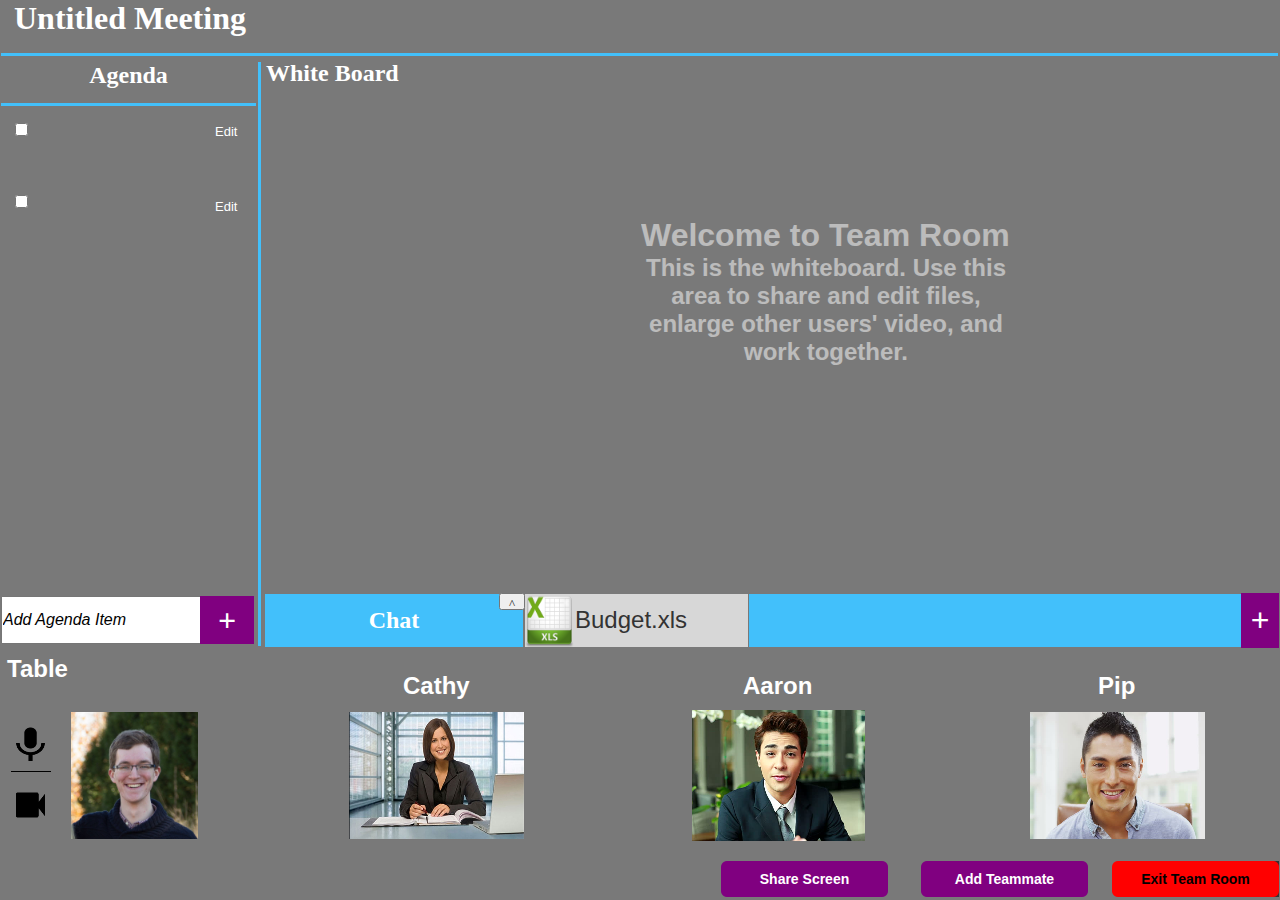
==== commit c19641ef: "updated prototype" ====
--- a/axure/callpage.html
+++ b/axure/callpage.html
@@ -440,122 +440,153 @@
         </div>
       </div>
 
-      <!-- Video (Inline Frame) -->
-      <div id="u83" class="ax_inline_frame" data-label="Video">
-        <iframe id="u83_input" data-label="Video" scrolling="auto" frameborder="1"></iframe>
-      </div>
-
       <!-- videoon (Image) -->
-      <div id="u84" class="ax_image" data-label="videoon">
-        <img id="u84_img" class="img " src="images/joiningcall/videoon_u17.png"/>
-        <!-- Unnamed () -->
-        <div id="u85" class="text">
+      <div id="u83" class="ax_image" data-label="videoon">
+        <img id="u83_img" class="img " src="images/joiningcall/videoon_u17.png"/>
+        <!-- Unnamed () -->
+        <div id="u84" class="text">
           <p><span></span></p>
         </div>
       </div>
 
       <!-- micon (Image) -->
-      <div id="u86" class="ax_image" data-label="micon">
-        <img id="u86_img" class="img " src="images/joiningcall/micon_u15.png"/>
-        <!-- Unnamed () -->
-        <div id="u87" class="text">
+      <div id="u85" class="ax_image" data-label="micon">
+        <img id="u85_img" class="img " src="images/joiningcall/micon_u15.png"/>
+        <!-- Unnamed () -->
+        <div id="u86" class="text">
           <p><span></span></p>
         </div>
       </div>
 
       <!-- Unnamed (Image) -->
-      <div id="u88" class="ax_image">
-        <img id="u88_img" class="img " src="images/callpage/u88.png"/>
-        <!-- Unnamed () -->
-        <div id="u89" class="text">
+      <div id="u87" class="ax_image">
+        <img id="u87_img" class="img " src="images/callpage/u87.png"/>
+        <!-- Unnamed () -->
+        <div id="u88" class="text">
           <p><span></span></p>
         </div>
       </div>
 
       <!-- Unnamed (Horizontal Line) -->
-      <div id="u90" class="ax_horizontal_line">
-        <img id="u90_start" class="img " src="resources/images/transparent.gif" alt="u90_start"/>
-        <img id="u90_end" class="img " src="resources/images/transparent.gif" alt="u90_end"/>
-        <img id="u90_line" class="img " src="images/callpage/u90_line.png" alt="u90_line"/>
-      </div>
-
-      <!-- Unnamed (Shape) -->
-      <div id="u91" class="ax_h2">
-        <img id="u91_img" class="img " src="resources/images/transparent.gif"/>
-        <!-- Unnamed () -->
-        <div id="u92" class="text">
+      <div id="u89" class="ax_horizontal_line">
+        <img id="u89_start" class="img " src="resources/images/transparent.gif" alt="u89_start"/>
+        <img id="u89_end" class="img " src="resources/images/transparent.gif" alt="u89_end"/>
+        <img id="u89_line" class="img " src="images/callpage/u89_line.png" alt="u89_line"/>
+      </div>
+
+      <!-- Unnamed (Shape) -->
+      <div id="u90" class="ax_h2">
+        <img id="u90_img" class="img " src="resources/images/transparent.gif"/>
+        <!-- Unnamed () -->
+        <div id="u91" class="text">
           <p><span>Cathy</span></p>
         </div>
       </div>
 
       <!-- Unnamed (Hot Spot) -->
-      <div id="u93" class="ax_hot_spot" title="hide/show video">
+      <div id="u92" class="ax_hot_spot" title="hide/show video">
       </div>
 
       <!-- Unnamed (Hot Spot) -->
-      <div id="u94" class="ax_hot_spot" title="mute/unmute">
+      <div id="u93" class="ax_hot_spot" title="mute/unmute">
       </div>
 
       <!-- Unnamed (Image) -->
-      <div id="u95" class="ax_image">
-        <img id="u95_img" class="img " src="images/callpage/u95.png"/>
-        <!-- Unnamed () -->
-        <div id="u96" class="text">
-          <p><span></span></p>
-        </div>
-      </div>
-
-      <!-- Unnamed (Shape) -->
-      <div id="u97" class="ax_h2">
-        <img id="u97_img" class="img " src="resources/images/transparent.gif"/>
-        <!-- Unnamed () -->
-        <div id="u98" class="text">
+      <div id="u94" class="ax_image">
+        <img id="u94_img" class="img " src="images/callpage/u94.png"/>
+        <!-- Unnamed () -->
+        <div id="u95" class="text">
+          <p><span></span></p>
+        </div>
+      </div>
+
+      <!-- Unnamed (Shape) -->
+      <div id="u96" class="ax_h2">
+        <img id="u96_img" class="img " src="resources/images/transparent.gif"/>
+        <!-- Unnamed () -->
+        <div id="u97" class="text">
           <p><span>Aaron</span></p>
         </div>
       </div>
 
       <!-- Unnamed (Image) -->
-      <div id="u99" class="ax_image">
-        <img id="u99_img" class="img " src="images/callpage/u99.png"/>
-        <!-- Unnamed () -->
-        <div id="u100" class="text">
-          <p><span></span></p>
-        </div>
-      </div>
-
-      <!-- Unnamed (Shape) -->
-      <div id="u101" class="ax_h2">
-        <img id="u101_img" class="img " src="resources/images/transparent.gif"/>
-        <!-- Unnamed () -->
-        <div id="u102" class="text">
+      <div id="u98" class="ax_image">
+        <img id="u98_img" class="img " src="images/callpage/u98.png"/>
+        <!-- Unnamed () -->
+        <div id="u99" class="text">
+          <p><span></span></p>
+        </div>
+      </div>
+
+      <!-- Unnamed (Shape) -->
+      <div id="u100" class="ax_h2">
+        <img id="u100_img" class="img " src="resources/images/transparent.gif"/>
+        <!-- Unnamed () -->
+        <div id="u101" class="text">
           <p><span>Pip</span></p>
         </div>
       </div>
 
       <!-- Aaron (Image) -->
-      <div id="u103" class="ax_image" data-label="Aaron">
-        <img id="u103_img" class="img " src="images/callpage/aaron_u103.jpg"/>
-        <!-- Unnamed () -->
-        <div id="u104" class="text">
+      <div id="u102" class="ax_image" data-label="Aaron">
+        <img id="u102_img" class="img " src="images/callpage/aaron_u102.jpg"/>
+        <!-- Unnamed () -->
+        <div id="u103" class="text">
           <p><span></span></p>
         </div>
       </div>
 
       <!-- Cathy (Image) -->
-      <div id="u105" class="ax_image" data-label="Cathy">
-        <img id="u105_img" class="img " src="images/callpage/cathy_u105.png"/>
-        <!-- Unnamed () -->
-        <div id="u106" class="text">
+      <div id="u104" class="ax_image" data-label="Cathy">
+        <img id="u104_img" class="img " src="images/callpage/cathy_u104.png"/>
+        <!-- Unnamed () -->
+        <div id="u105" class="text">
           <p><span></span></p>
         </div>
       </div>
 
       <!-- Pip (Image) -->
-      <div id="u107" class="ax_image" data-label="Pip">
-        <img id="u107_img" class="img " src="images/callpage/pip_u107.jpg"/>
-        <!-- Unnamed () -->
-        <div id="u108" class="text">
-          <p><span></span></p>
+      <div id="u106" class="ax_image" data-label="Pip">
+        <img id="u106_img" class="img " src="images/callpage/pip_u106.jpg"/>
+        <!-- Unnamed () -->
+        <div id="u107" class="text">
+          <p><span></span></p>
+        </div>
+      </div>
+
+      <!-- Unnamed (Image) -->
+      <div id="u108" class="ax_image">
+        <img id="u108_img" class="img " src="images/joiningcall/u33.jpg"/>
+        <!-- Unnamed () -->
+        <div id="u109" class="text">
+          <p><span></span></p>
+        </div>
+      </div>
+
+      <!-- Me (Image) -->
+      <div id="u110" class="ax_image" data-label="Me">
+        <img id="u110_img" class="img " src="images/joiningcall/u33.jpg"/>
+        <!-- Unnamed () -->
+        <div id="u111" class="text">
+          <p><span></span></p>
+        </div>
+      </div>
+
+      <!-- welcometext1 (Shape) -->
+      <div id="u112" class="ax_h1" data-label="welcometext1">
+        <img id="u112_img" class="img " src="resources/images/transparent.gif"/>
+        <!-- Unnamed () -->
+        <div id="u113" class="text">
+          <p><span>Welcome to Team Room</span></p>
+        </div>
+      </div>
+
+      <!-- welcometext2 (Shape) -->
+      <div id="u114" class="ax_h2" data-label="welcometext2">
+        <img id="u114_img" class="img " src="resources/images/transparent.gif"/>
+        <!-- Unnamed () -->
+        <div id="u115" class="text">
+          <p><span>This is the whiteboard. Use this area to share and edit files, enlarge other users' video, and work together.</span></p>
         </div>
       </div>
     </div>
--- a/axure/files/callpage/styles.css
+++ b/axure/files/callpage/styles.css
@@ -77,7 +77,7 @@
   top:0px;
   width:1149px;
   height:38px;
-  font-family:'', 'Roboto Bold', 'Roboto';
+  font-family:'Roboto-Bold', 'Roboto Bold', 'Roboto';
   font-weight:700;
   font-style:normal;
   color:#FFFFFF;
@@ -158,7 +158,7 @@
   top:62px;
   width:255px;
   height:29px;
-  font-family:'', 'Roboto Bold', 'Roboto';
+  font-family:'Roboto-Bold', 'Roboto Bold', 'Roboto';
   font-weight:700;
   font-style:normal;
   color:#FFFFFF;
@@ -219,10 +219,10 @@
   top:0px;
   width:229px;
   height:48px;
-  font-family:'', 'Roboto Regular', 'Roboto';
-  font-weight:400;
-  font-style:normal;
-  font-size:13px;
+  font-family:'Roboto-Regular', 'Roboto';
+  font-weight:400;
+  font-style:normal;
+  font-size:16px;
   text-decoration:none;
   color:#000000;
   text-align:left;
@@ -233,7 +233,7 @@
   top:596px;
   width:54px;
   height:48px;
-  font-family:'', 'Roboto Bold', 'Roboto';
+  font-family:'Roboto-Bold', 'Roboto Bold', 'Roboto';
   font-weight:700;
   font-style:normal;
   color:#FFFFFF;
@@ -266,10 +266,12 @@
   left:13px;
   top:122px;
   width:166px;
-  height:16px;
-  font-family:'', 'Roboto Bold', 'Roboto';
+  height:19px;
+  font-family:'Roboto-Bold', 'Roboto Bold', 'Roboto';
   font-weight:700;
   font-style:normal;
+  font-size:16px;
+  color:#FFFFFF;
 }
 #u16 {
   position:absolute;
@@ -288,10 +290,12 @@
   left:13px;
   top:270px;
   width:166px;
-  height:16px;
-  font-family:'', 'Roboto Bold', 'Roboto';
+  height:19px;
+  font-family:'Roboto-Bold', 'Roboto Bold', 'Roboto';
   font-weight:700;
   font-style:normal;
+  font-size:16px;
+  color:#FFFFFF;
 }
 #u18 {
   position:absolute;
@@ -386,7 +390,7 @@
 #u25 {
   position:absolute;
   left:574px;
-  top:601px;
+  top:606px;
   width:165px;
   height:47px;
   font-family:'ArialMT', 'Arial';
@@ -413,7 +417,7 @@
   top:593px;
   width:260px;
   height:55px;
-  font-family:'', 'Roboto Bold', 'Roboto';
+  font-family:'Roboto-Bold', 'Roboto Bold', 'Roboto';
   font-weight:700;
   font-style:normal;
   font-size:24px;
@@ -446,12 +450,12 @@
   top:0px;
   width:26px;
   height:17px;
-  font-family:'', 'Roboto Regular', 'Roboto';
+  font-family:'Roboto-Regular', 'Roboto';
   font-weight:400;
   font-style:normal;
   font-size:13px;
   text-decoration:none;
-  color:#FFFFFF;
+  color:#1E1E1E;
   text-align:center;
 }
 #u30 {
@@ -481,7 +485,7 @@
   top:163px;
   width:241px;
   height:16px;
-  font-family:'', 'Roboto Regular', 'Roboto';
+  font-family:'Roboto-Regular', 'Roboto';
   font-weight:400;
   font-style:normal;
 }
@@ -505,7 +509,7 @@
   top:189px;
   width:241px;
   height:16px;
-  font-family:'', 'Roboto Regular', 'Roboto';
+  font-family:'Roboto-Regular', 'Roboto';
   font-weight:400;
   font-style:normal;
 }
@@ -529,7 +533,7 @@
   top:217px;
   width:63px;
   height:16px;
-  font-family:'', 'Roboto Regular', 'Roboto';
+  font-family:'Roboto-Regular', 'Roboto';
   font-weight:400;
   font-style:normal;
 }
@@ -553,7 +557,7 @@
   top:217px;
   width:166px;
   height:16px;
-  font-family:'', 'Roboto Regular', 'Roboto';
+  font-family:'Roboto-Regular', 'Roboto';
   font-weight:400;
   font-style:normal;
 }
@@ -584,7 +588,7 @@
   top:0px;
   width:231px;
   height:55px;
-  font-family:'', 'Roboto Regular', 'Roboto';
+  font-family:'Roboto-Regular', 'Roboto';
   font-weight:400;
   font-style:normal;
   font-size:13px;
@@ -598,7 +602,7 @@
   top:539px;
   width:20px;
   height:38px;
-  font-family:'', 'Roboto Bold', 'Roboto';
+  font-family:'Roboto-Bold', 'Roboto Bold', 'Roboto';
   font-weight:700;
   font-style:normal;
 }
@@ -775,7 +779,7 @@
 #u55 {
   position:absolute;
   left:30px;
-  top:116px;
+  top:115px;
   width:173px;
   height:33px;
 }
@@ -785,7 +789,7 @@
   top:0px;
   width:173px;
   height:33px;
-  font-family:'', 'Roboto Regular', 'Roboto';
+  font-family:'Roboto-Regular', 'Roboto';
   font-weight:400;
   font-style:normal;
   font-size:13px;
@@ -796,7 +800,7 @@
 #u56 {
   position:absolute;
   left:35px;
-  top:268px;
+  top:267px;
   width:168px;
   height:33px;
 }
@@ -806,7 +810,7 @@
   top:0px;
   width:168px;
   height:33px;
-  font-family:'', 'Roboto Regular', 'Roboto';
+  font-family:'Roboto-Regular', 'Roboto';
   font-weight:400;
   font-style:normal;
   font-size:13px;
@@ -841,10 +845,12 @@
   left:13px;
   top:194px;
   width:166px;
-  height:16px;
-  font-family:'', 'Roboto Bold', 'Roboto';
+  height:19px;
+  font-family:'Roboto-Bold', 'Roboto Bold', 'Roboto';
   font-weight:700;
   font-style:normal;
+  font-size:16px;
+  color:#FFFFFF;
 }
 #u60 {
   position:absolute;
@@ -905,7 +911,7 @@
 #u65 {
   position:absolute;
   left:30px;
-  top:189px;
+  top:188px;
   width:173px;
   height:33px;
 }
@@ -915,7 +921,7 @@
   top:0px;
   width:173px;
   height:33px;
-  font-family:'', 'Roboto Regular', 'Roboto';
+  font-family:'Roboto-Regular', 'Roboto';
   font-weight:400;
   font-style:normal;
   font-size:13px;
@@ -926,7 +932,7 @@
 #u66 {
   position:absolute;
   left:574px;
-  top:601px;
+  top:606px;
   width:165px;
   height:47px;
   font-family:'ArialMT', 'Arial';
@@ -1013,7 +1019,7 @@
   font-style:normal;
   font-size:13px;
   text-decoration:none;
-  color:#000000;
+  color:#1E1E1E;
   text-align:center;
 }
 #u73 {
@@ -1048,7 +1054,7 @@
   top:60px;
   width:255px;
   height:29px;
-  font-family:'', 'Roboto Bold', 'Roboto';
+  font-family:'Roboto-Bold', 'Roboto Bold', 'Roboto';
   font-weight:700;
   font-style:normal;
   color:#FFFFFF;
@@ -1143,33 +1149,19 @@
 }
 #u83 {
   position:absolute;
-  left:59px;
-  top:710px;
-  width:151px;
-  height:133px;
-}
-#u83_input {
-  position:absolute;
-  left:0px;
-  top:0px;
-  width:151px;
-  height:133px;
-}
-#u84 {
-  position:absolute;
   left:10px;
   top:780px;
   width:39px;
   height:50px;
 }
-#u84_img {
+#u83_img {
   position:absolute;
   left:0px;
   top:0px;
   width:39px;
   height:50px;
 }
-#u85 {
+#u84 {
   position:absolute;
   left:2px;
   top:17px;
@@ -1177,21 +1169,21 @@
   visibility:hidden;
   word-wrap:break-word;
 }
-#u86 {
+#u85 {
   position:absolute;
   left:5px;
   top:724px;
   width:49px;
   height:42px;
 }
-#u86_img {
+#u85_img {
   position:absolute;
   left:0px;
   top:0px;
   width:49px;
   height:42px;
 }
-#u87 {
+#u86 {
   position:absolute;
   left:2px;
   top:13px;
@@ -1199,21 +1191,21 @@
   visibility:hidden;
   word-wrap:break-word;
 }
-#u88 {
+#u87 {
   position:absolute;
   left:348px;
   top:712px;
   width:175px;
   height:127px;
 }
-#u88_img {
+#u87_img {
   position:absolute;
   left:0px;
   top:0px;
   width:175px;
   height:127px;
 }
-#u89 {
+#u88 {
   position:absolute;
   left:2px;
   top:56px;
@@ -1221,35 +1213,35 @@
   visibility:hidden;
   word-wrap:break-word;
 }
-#u90 {
+#u89 {
   position:absolute;
   left:10px;
   top:766px;
   width:40px;
   height:10px;
 }
-#u90_start {
+#u89_start {
   position:absolute;
   left:0px;
   top:-5px;
   width:18px;
   height:20px;
 }
-#u90_end {
+#u89_end {
   position:absolute;
   left:23px;
   top:-5px;
   width:18px;
   height:20px;
 }
-#u90_line {
+#u89_line {
   position:absolute;
   left:0px;
   top:5px;
   width:40px;
   height:1px;
 }
-#u91 {
+#u90 {
   position:absolute;
   left:402px;
   top:672px;
@@ -1257,21 +1249,21 @@
   height:28px;
   color:#FFFFFF;
 }
-#u91_img {
+#u90_img {
   position:absolute;
   left:0px;
   top:0px;
   width:68px;
   height:28px;
 }
-#u92 {
+#u91 {
   position:absolute;
   left:0px;
   top:0px;
   width:68px;
   white-space:nowrap;
 }
-#u93 {
+#u92 {
   position:absolute;
   left:13px;
   top:782px;
@@ -1280,7 +1272,7 @@
   overflow:hidden;
   background-image:url('../../resources/images/transparent.gif');
 }
-#u94 {
+#u93 {
   position:absolute;
   left:10px;
   top:724px;
@@ -1289,21 +1281,21 @@
   overflow:hidden;
   background-image:url('../../resources/images/transparent.gif');
 }
-#u95 {
+#u94 {
   position:absolute;
   left:691px;
   top:710px;
   width:173px;
   height:131px;
 }
-#u95_img {
+#u94_img {
   position:absolute;
   left:0px;
   top:0px;
   width:173px;
   height:131px;
 }
-#u96 {
+#u95 {
   position:absolute;
   left:2px;
   top:58px;
@@ -1311,7 +1303,7 @@
   visibility:hidden;
   word-wrap:break-word;
 }
-#u97 {
+#u96 {
   position:absolute;
   left:742px;
   top:672px;
@@ -1319,35 +1311,35 @@
   height:28px;
   color:#FFFFFF;
 }
-#u97_img {
+#u96_img {
   position:absolute;
   left:0px;
   top:0px;
   width:70px;
   height:28px;
 }
-#u98 {
+#u97 {
   position:absolute;
   left:0px;
   top:0px;
   width:70px;
   white-space:nowrap;
 }
-#u99 {
+#u98 {
   position:absolute;
   left:1029px;
   top:712px;
   width:175px;
   height:127px;
 }
-#u99_img {
+#u98_img {
   position:absolute;
   left:0px;
   top:0px;
   width:175px;
   height:127px;
 }
-#u100 {
+#u99 {
   position:absolute;
   left:2px;
   top:56px;
@@ -1355,7 +1347,7 @@
   visibility:hidden;
   word-wrap:break-word;
 }
-#u101 {
+#u100 {
   position:absolute;
   left:1097px;
   top:672px;
@@ -1363,35 +1355,35 @@
   height:28px;
   color:#FFFFFF;
 }
-#u101_img {
+#u100_img {
   position:absolute;
   left:0px;
   top:0px;
   width:38px;
   height:28px;
 }
-#u102 {
+#u101 {
   position:absolute;
   left:0px;
   top:0px;
   width:38px;
   white-space:nowrap;
 }
-#u103 {
-  position:absolute;
-  left:574px;
+#u102 {
+  position:absolute;
+  left:560px;
   top:160px;
   width:640px;
   height:360px;
 }
-#u103_img {
+#u102_img {
   position:absolute;
   left:0px;
   top:0px;
   width:640px;
   height:360px;
 }
-#u104 {
+#u103 {
   position:absolute;
   left:2px;
   top:172px;
@@ -1399,21 +1391,21 @@
   visibility:hidden;
   word-wrap:break-word;
 }
-#u105 {
-  position:absolute;
-  left:624px;
+#u104 {
+  position:absolute;
+  left:570px;
   top:168px;
   width:539px;
   height:350px;
 }
-#u105_img {
+#u104_img {
   position:absolute;
   left:0px;
   top:0px;
   width:539px;
   height:350px;
 }
-#u106 {
+#u105 {
   position:absolute;
   left:2px;
   top:167px;
@@ -1421,21 +1413,21 @@
   visibility:hidden;
   word-wrap:break-word;
 }
-#u107 {
-  position:absolute;
-  left:580px;
+#u106 {
+  position:absolute;
+  left:566px;
   top:160px;
   width:634px;
   height:357px;
 }
-#u107_img {
+#u106_img {
   position:absolute;
   left:0px;
   top:0px;
   width:634px;
   height:357px;
 }
-#u108 {
+#u107 {
   position:absolute;
   left:2px;
   top:170px;
@@ -1443,3 +1435,94 @@
   visibility:hidden;
   word-wrap:break-word;
 }
+#u108 {
+  position:absolute;
+  left:70px;
+  top:712px;
+  width:127px;
+  height:127px;
+}
+#u108_img {
+  position:absolute;
+  left:0px;
+  top:0px;
+  width:127px;
+  height:127px;
+}
+#u109 {
+  position:absolute;
+  left:2px;
+  top:56px;
+  width:123px;
+  visibility:hidden;
+  word-wrap:break-word;
+}
+#u110 {
+  position:absolute;
+  left:617px;
+  top:160px;
+  width:360px;
+  height:360px;
+}
+#u110_img {
+  position:absolute;
+  left:0px;
+  top:0px;
+  width:360px;
+  height:360px;
+}
+#u111 {
+  position:absolute;
+  left:2px;
+  top:172px;
+  width:356px;
+  visibility:hidden;
+  word-wrap:break-word;
+}
+#u112 {
+  position:absolute;
+  left:640px;
+  top:217px;
+  width:370px;
+  height:37px;
+  opacity:0.5;
+  color:#FFFFFF;
+}
+#u112_img {
+  position:absolute;
+  left:0px;
+  top:0px;
+  width:370px;
+  height:37px;
+}
+#u113 {
+  position:absolute;
+  left:0px;
+  top:0px;
+  width:370px;
+  white-space:nowrap;
+}
+#u114 {
+  position:absolute;
+  left:640px;
+  top:254px;
+  width:370px;
+  height:111px;
+  opacity:0.5;
+  color:#FFFFFF;
+  text-align:center;
+}
+#u114_img {
+  position:absolute;
+  left:0px;
+  top:0px;
+  width:370px;
+  height:111px;
+}
+#u115 {
+  position:absolute;
+  left:0px;
+  top:0px;
+  width:370px;
+  word-wrap:break-word;
+}
